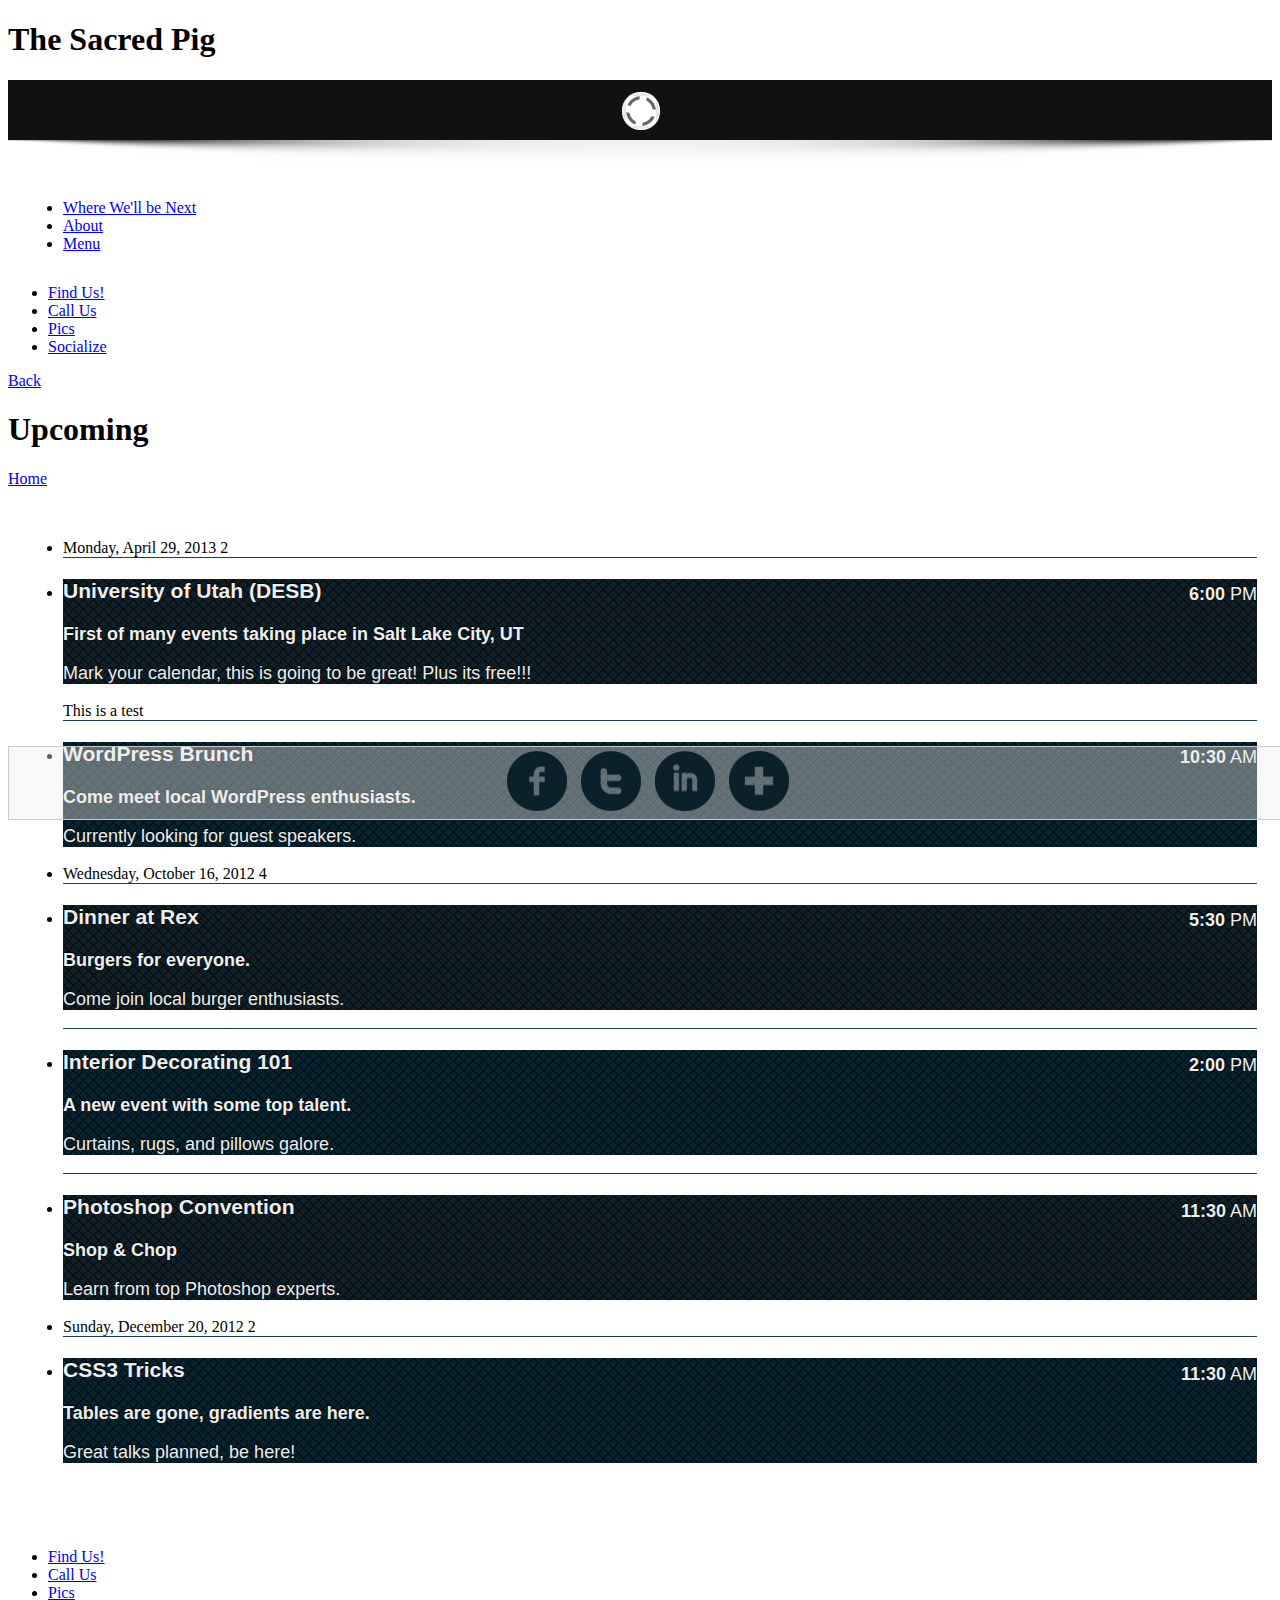
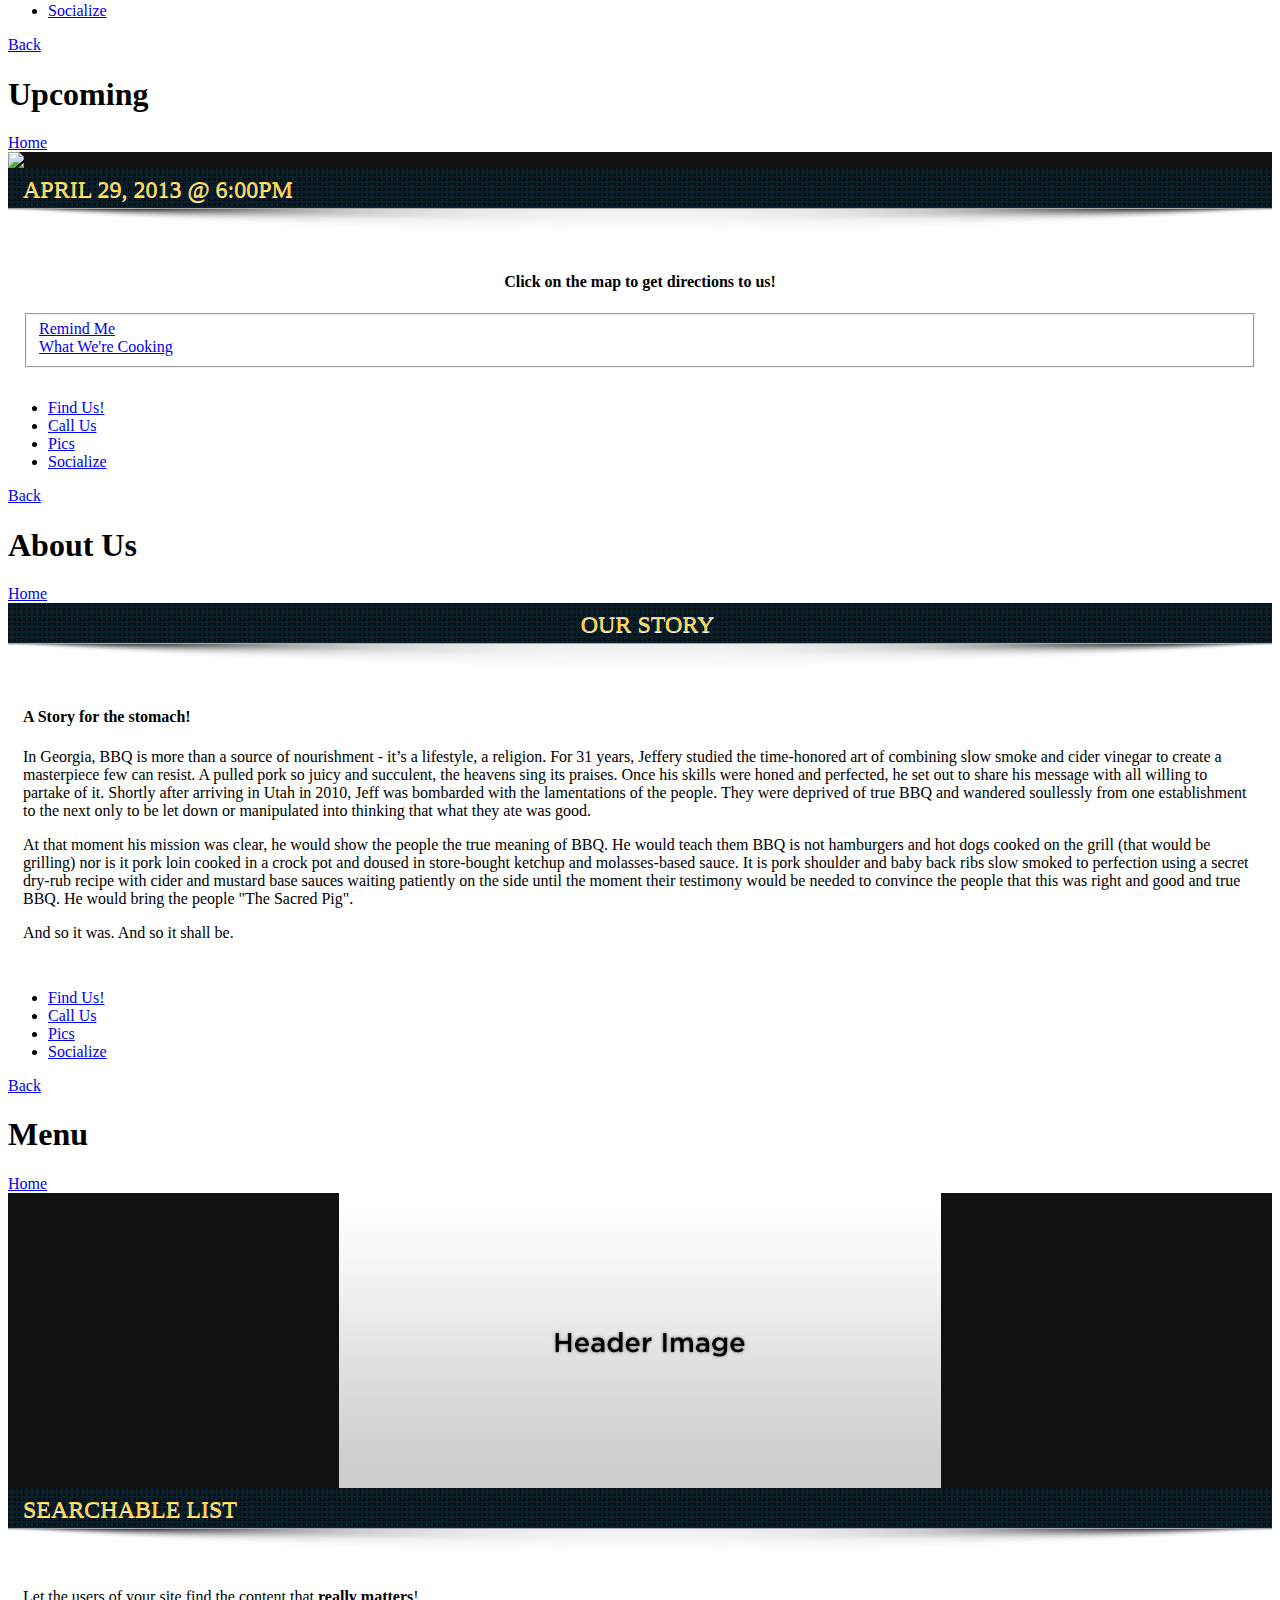
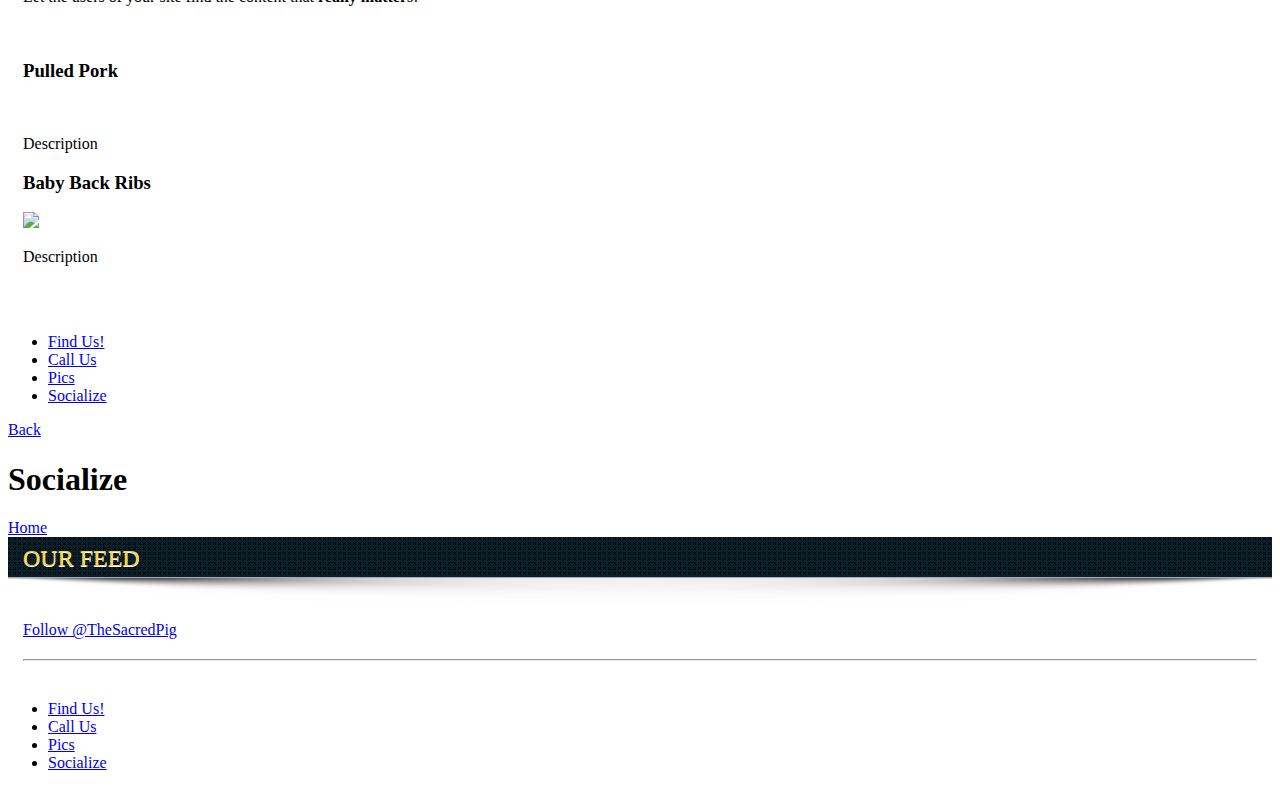
==== index.html @ 126f6eb4 "addidng new assets" ====
<!DOCTYPE html> 
<html> 
<head>
    <meta charset="utf-8">
    <meta name="viewport" content="width=device-width, initial-scale=1.0, maximum-scale=1.0, minimum-scale=1.0, user-scalable=no">
    <title>The Sacred Pig</title> 
    <link rel="apple-touch-icon" sizes="72x72" href="assets/images/apple-touch-icon-ipad.png" /> 
<link rel="apple-touch-icon" sizes="114x114" href="assets/images/apple-touch-icon-iphone4.png" />
<link rel="apple-touch-icon" sizes="144x144" href="assets/images/apple-touch-icon-ipad3.png" />    <script>
        if (window.screen.height==568) { // iPhone 4"
        document.querySelector("meta[name=viewport]").content="width=320.1";
        }
    </script>
    <meta name="apple-mobile-web-app-capable" content="yes">
    <meta name="apple-mobile-web-app-status-bar-style" content="black">
    
    <!-- css -->
    <link rel="stylesheet" href="http://code.jquery.com/mobile/1.3.0/jquery.mobile-1.3.0.min.css" />
    <link rel="stylesheet" href="assets/css/style1.css">

    <!-- scripts -->
    <script src="http://code.jquery.com/jquery-1.8.2.min.js"></script>
    <script src="http://code.jquery.com/mobile/1.3.0/jquery.mobile-1.3.0.min.js"></script>
    <script type="text/javascript" charset="utf-8" src="cordova-2.5.0.js"></script>



    
</head>
<body>


<div id="home-page" data-role="page" data-theme="c">

    <!-- slider -->
    <script>
        jQuery(function(){
            jQuery('#camera_wrap').camera({ 
            loader:'none',
            fx: 'scrollRight',
            fx:'scrollBottom',
            fx: 'simpleFade'    
            });
        });
    </script>


    <!-- /slider -->
    
    <!-- header -->
    <div data-role="header" data-theme="e">
        <h1>The Sacred Pig</h1>
    </div>
    <!--/header --> 
    

 
    <!-- main content -->
    <div data-role="content">    
    
    <!-- slider -->
    <div class="slider-outer">
        <div class="slider-container">
            <div id="camera_wrap">
            
            <div data-src="assets/images/demo/slides/logo.jpg">
                <div class="camera_caption fadeFromBottom">
                    Best Pulled Pork West of the Mississippi
                </div>
            </div>
            
            <div data-src="assets/images/demo/slides/girl-eating-ribs.jpg">
                <div class="camera_caption fadeFromBottom">
                     Just how momma made it!
                </div>
            </div>
            
            <div data-src="assets/images/demo/slides/smoke-trailer.jpg">
                <div class="camera_caption fadeFromBottom">
                     Just how momma made it!
                </div>
            </div>
            <div data-src="assets/images/demo/slides/smoked-ribs_body1.jpg">
                <div class="camera_caption fadeFromBottom">
                     Smoked for 16 long hours!
                </div>
            </div>
            
            </div>
        </div>
        <br class="clear" />
    </div><!-- /slider -->  
    
    <div class="shadow1box">
        <img src="assets/images/shadow1.png" class="shadow1" alt="shadow">
    </div>
    
    <div class="content-padd">
  

        <!-- navigation -->
        <ul data-role="listview" data-inset="true" id="listview" style="margin-bottom:0px">
             
            <li><a href="#schedule" data-transition="slide" data-prefetch>Where We'll be Next</a></li>
            <li><a href="#about" data-transition="slide" data-pregetch>About</a></li>
            <li><a href="#menu"  data-transition="slide" data-prefetch>Menu</a></li>

        </ul>
        <!-- /navigation -->  
    
    <!-- social 
    <div class="social">
        <a href="//qrs.ly/f33200y"><img src="assets/images/social/fb-b.png" alt="facebook"></a>
        <a href="http://twitter.com/thesacredpig"><img src="assets/images/social/twitter2-b.png" alt="twitter"></a>
        <a href="#"><img src="assets/images/social/linkedin-b.png" alt="linkedin"></a>
        <a href="//plus.google.com"><img src="assets/images/social/plus.png" alt="google+"></a>
        <a href="//yelp.com"><img src="assets/images/social/yelp-b.png" alt="yelp"></a>
    </div>
    <!-- /social -->

        
    </div><!-- /content padd -->
    </div><!-- /content -->    
    
    
    <!-- footer -->
    <div data-role="footer" data-position="fixed">
        <div data-role="navbar" class="custom-icons" data-grid="c" >
            <ul>
                <li><a href="http://bit.ly/yx2mXZ" id="map" data-icon="custom" data-theme="c">Find Us!</a></li>
                <li><a href="tel:18005551234" id="cell" data-icon="custom" data-theme="c">Call Us</a></li>
                <li><a href="#Gallery2" id="brush" data-icon="custom" data-theme="c" data-prefetch>Pics</a></li>
                <li><a href="#socialize" id="facebook" data-icon="custom" data-transition="slide" data-theme="c" data-prefetch data-ajax="false">Socialize</a></li>
            </ul>
        </div>
       
    </div>
    <!-- /footer -->
    
</div><!-- /page -->
<!--  // SCHEDULE // -->
<div data-role="page" id="schedule" data-theme="a">

    <!-- header -->
    <div data-role="header" data-position="fixed" data-add-back-btn="true" data-theme="e">
        <a href="#" data-icon="arrow-l" data-iconpos="notext" data-direction="reverse" data-transition="slide" data-rel="back">Back</a>
        <h1> Upcoming</h1>
        <a href="#home-page" data-icon="home" data-iconpos="notext" data-direction="reverse" data-transition="slide" rel="external" class="ui-btn-right">Home</a>
    </div>
    <!--/header -->
    
    <!-- main content -->
    <div data-role="content">
    
    <!-- banner & title -->
    <!--  <h2 class="pageTitle"><span align="center">Upcoming Locations</span></h2>  -->
    
    <!-- /banner & title -->
    
    <div class="content-padd">

    <!-- list begins -->
    <div class="padd">
    <div class="events-list" >
        

        <ul class="ui-listview" dstyle="top: 20px;" data-filter-theme="d" data-filter-placeholder="Search location..." data-filter="true" data-role="listview">

        <li data-role="list-divider" >
            Monday, April 29, 2013
                <span class="ui-li-count">2</span>
        </li>
        
        <li  class="ui-btn-icon-right ui-li-has-arrow">
            <div class="ui-btn-inner ui-li" aria-hidden="true">
                <div class="ui-btn-text" data-role="collapsible-set">
                    <a class="ui-link-inherit" href="#location">
                        <p class="ui-li-aside ui-li-desc" >
                            <strong>6:00</strong>
                            PM                      </p>
                        <h3 class="ui-li-heading">University of Utah (DESB)</h3>
                            <p class="ui-li-desc">
                                <strong>First of many events taking place in Salt Lake City, UT</strong>                            </p>
                                <p class="ui-li-desc">Mark your calendar, this is going to be great! Plus its free!!!</p>
                    </a>                </div>
                    <div data-role="collapsible">This is a test</div>
            <span class="ui-icon ui-icon-arrow-r ui-icon-shadow"></span>            </div>
        </li>

        <li class="ui-btn-icon-right ui-li-has-arrow">
            <div class="ui-btn-inner ui-li" aria-hidden="true" >
                <div class="ui-btn-text">
                    <a class="ui-link-inherit" href="demo-page.html">
                        <p class="ui-li-aside ui-li-desc" >
                            <strong>10:30</strong>
                            AM                      </p>
                        <h3 class="ui-li-heading">WordPress Brunch</h3>
                            <p class="ui-li-desc">
                                <strong>Come meet local WordPress enthusiasts.</strong>                         </p>
                                <p class="ui-li-desc">Currently looking for guest speakers.</p>
                    </a>                </div>
            <span class="ui-icon ui-icon-arrow-r ui-icon-shadow"></span>            </div>
        </li>


        <li data-role="list-divider">
            Wednesday, October 16, 2012
                <span class="ui-li-count">4</span>
        </li>
        
        <li class="ui-btn-icon-right ui-li-has-arrow">
            <div class="ui-btn-inner ui-li" aria-hidden="true">
                <div class="ui-btn-text">
                    <a class="ui-link-inherit" href="demo-page.html">
                        <p class="ui-li-aside ui-li-desc" >
                            <strong>5:30</strong>
                            PM                      </p>
                        <h3 class="ui-li-heading">Dinner at Rex</h3>
                            <p class="ui-li-desc">
                                <strong>Burgers for everyone.</strong>                          </p>
                                <p class="ui-li-desc">Come join local burger enthusiasts.</p>
                    </a>                </div>
            <span class="ui-icon ui-icon-arrow-r ui-icon-shadow"></span>            </div>
        </li>
        
        <li class="ui-btn-icon-right ui-li-has-arrow">
            <div class="ui-btn-inner ui-li" aria-hidden="true">
                <div class="ui-btn-text"  >
                    <a class="ui-link-inherit" href="demo-page.html">
                        <p class="ui-li-aside ui-li-desc" >
                            <strong>2:00</strong>
                            PM                      </p>
                        <h3 class="ui-li-heading">Interior Decorating 101</h3>
                            <p class="ui-li-desc">
                                <strong>A new event with some top talent.</strong>                          </p>
                                <p class="ui-li-desc">Curtains, rugs, and pillows galore.</p>
                    </a>                </div>
            <span class="ui-icon ui-icon-arrow-r ui-icon-shadow"></span>            </div>
        </li> 
        
        <li class="ui-btn-icon-right ui-li-has-arrow">
            <div class="ui-btn-inner ui-li" aria-hidden="true">
                <div class="ui-btn-text">
                    <a class="ui-link-inherit" href="demo-page.html">
                        <p class="ui-li-aside ui-li-desc">
                            <strong>11:30</strong>
                            AM                      </p>
                        <h3 class="ui-li-heading">Photoshop Convention</h3>
                            <p class="ui-li-desc">
                                <strong>Shop &amp; Chop</strong>                            </p>
                                <p class="ui-li-desc">Learn from top Photoshop experts.</p>
                    </a>                </div>
            <span class="ui-icon ui-icon-arrow-r ui-icon-shadow"></span>            </div>
        </li>
        

        
        <li data-role="list-divider">
            Sunday, December 20, 2012
                <span class="ui-li-count">2</span>
        </li>

        <li class="ui-btn-icon-right ui-li-has-arrow">
            <div class="ui-btn-inner ui-li" aria-hidden="true">
                <div class="ui-btn-text">
                    <a class="ui-link-inherit" href="demo-page.html">
                        <p class="ui-li-aside ui-li-desc">
                            <strong>11:30</strong>
                            AM                      </p>
                        <h3 class="ui-li-heading">CSS3 Tricks</h3>
                            <p class="ui-li-desc">
                                <strong>Tables are gone, gradients are here.</strong>                           </p>
                                <p class="ui-li-desc">Great talks planned, be here!</p>
                    </a>                </div>
            <span class="ui-icon ui-icon-arrow-r ui-icon-shadow"></span>            </div>
        </li>
        


    </ul>


    </div>
    </div>
    <!-- list ends -->


     
    </div><!-- /content padd -->
    </div><!-- /content -->
    
    <!-- footer -->
    <div data-role="footer" data-position="fixed">
        <div data-role="navbar" class="custom-icons" data-grid="c" >
            <ul>
                <li><a href="http://bit.ly/yx2mXZ" id="map" data-icon="custom" data-theme="c">Find Us!</a></li>
                <li><a href="tel:18005551234" id="cell" data-icon="custom" data-theme="c">Call Us</a></li>
                <li><a href="portfolio.html#Gallery2" id="brush" data-icon="custom" data-theme="c" data-ajax="false">Pics</a></li>
                <li><a href="#socialize" id="facebook" data-icon="custom" data-transition="slide" data-theme="c" data-ajax="false">Socialize</a></li>
            </ul>
        </div>
       
    </div>
    <!-- /footer -->
</div> <!-- /page -->

    <div data-role="page" id="location" >
    
    <!-- header -->
    <div data-role="header" data-position="fixed" data-add-back-btn="true" data-theme="e">
        <a href="#" data-icon="arrow-l" data-iconpos="notext" data-direction="reverse" data-rel="back">Back</a>
        <h1> Upcoming</h1>
        <a href="#home-page" data-icon="home" data-iconpos="notext" data-direction="reverse" data-transition="slide" rel="external" class="ui-btn-right">Home</a>
    </div>
    <!--/header -->
    
    
    
    <!-- main content -->
    <div data-role="content">
    <!-- banner & title -->
    <div class="bannerContainer">
        <a href="//maps.google.com/?daddr=University+Of+Utah,UT"><img src="http://maps.googleapis.com/maps/api/staticmap?center=Univerisity+of+Utah,SLC,UT,84112&zoom=14&size=395x192&sensor=false&markers=color:blue|labels:S|University+of+Utah,SLC,UT,84112" class="banner"></a>
    </div>
    <h2 class="pageTitle"><span>April 29, 2013 @ 6:00pm</span></h2>
    <div class="shadow1box"><img src="assets/images/shadow1.png" class="shadow1" alt="shadow"></div>
    <!-- /banner & title -->
    
    <div class="content-padd">
    
    
        
    <h4 align="center">Click on the map to get directions to us!</h4>
    
        
   
        <fieldset >
            <div ><a data-icon="phone" href="sms://+18016917675?body=WHERE" data-role="button" rel="external">Remind Me</a></div>
            <div ><a data-icon="phone" href="sms://+18016917675?body=MENU" data-role="button" rel="external">What We're Cooking</a></div>
        </fieldset> 



     
    </div><!-- /content padd -->
    </div><!-- /content -->
    
    <!-- footer -->
    <div data-role="footer" data-position="fixed">
        <div data-role="navbar" class="custom-icons" data-grid="c" >
            <ul>
                <li><a href="http://bit.ly/yx2mXZ" id="map" data-icon="custom" data-theme="c">Find Us!</a></li>
                <li><a href="tel:18005551234" id="cell" data-icon="custom" data-theme="c">Call Us</a></li>
                <li><a href="portfolio.html#Gallery2" id="brush" data-icon="custom" data-theme="c" data-ajax="false">Pics</a></li>
                <li><a href="#socialize" id="facebook" data-icon="custom" data-transition="slide" data-theme="c" data-ajax="false">Socialize</a></li>
            </ul>
        </div>
       
    </div>
    <!-- /footer -->

    
</div><!-- /page -->

<div data-role="page" id="about">
    
    <!-- header -->
    <div data-role="header" data-position="fixed" data-add-back-btn="true" data-theme="e">
        <a href="#" data-icon="arrow-l" data-iconpos="notext" data-direction="reverse" data-rel="back">Back</a>
        <h1>About Us</h1>
        <a href="#home-page" data-icon="home" data-iconpos="notext" data-direction="reverse" data-transition="slide" rel="external" class="ui-btn-right">Home</a>
    </div>
    <!--/header -->
    
    
    
    <!-- main content -->
    <div data-role="content">
    
    <!-- banner & title -->
    <!--  <div class="bannerContainer">
        <img src="assets/images/demo/slides/logo.jpg" class="banner">   
    </div>  -->
        <h2 class="pageTitle"><span align="center">Our Story</span></h2>

        <div class="shadow1box"><img src="assets/images/shadow1.png" class="shadow1" alt="shadow"></div>
    <!-- /banner & title -->
    
    <div class="content-padd">
    
    
        
    <h4>A Story for the stomach!</h4>
       
       
        <p>In Georgia, BBQ is more than a source of nourishment - it’s a lifestyle, a religion. For 31 years, Jeffery studied the time-honored art of combining slow smoke and cider vinegar to create a masterpiece few can resist. A pulled pork so juicy and succulent, the heavens sing its praises.
Once his skills were honed and perfected, he set out to share his message with all willing to partake of it. Shortly after arriving in Utah in 2010, Jeff was bombarded with the lamentations of the people. They were deprived of true BBQ and wandered soullessly from one establishment to the next only to be let down or manipulated into thinking that what they ate was good.</p><p> At that moment his mission was clear, he would show the people the true meaning of BBQ. He would teach them BBQ is not hamburgers and hot dogs cooked on the grill (that would be grilling) nor is it pork loin cooked in a crock pot and doused in store-bought ketchup and molasses-based sauce. It is pork shoulder and baby back ribs slow smoked to perfection using a secret dry-rub recipe with cider and mustard base sauces waiting patiently on the side until the moment their testimony would be needed to convince the people that this was right and good and true BBQ. He would bring the people "The Sacred Pig".</p><p>
And so it was. And so it shall be.</p>


    </div><!-- /content padd -->
    </div><!-- /content -->
    
    <!-- footer -->
    <div data-role="footer" data-position="fixed">
        <div data-role="navbar" class="custom-icons" data-grid="c" >
            <ul>
                <li><a href="http://bit.ly/yx2mXZ" id="map" data-icon="custom" data-theme="c">Find Us!</a></li>
                <li><a href="tel:18005551234" id="cell" data-icon="custom" data-theme="c">Call Us</a></li>
                <li><a href="portfolio.html#Gallery2" id="brush" data-icon="custom" data-theme="c" data-ajax="false">Pics</a></li>
                <li><a href="#socialize" id="facebook" data-icon="custom" data-transition="slide" data-theme="c" data-ajax="false">Socialize</a></li>
            </ul>
        </div>
       
    </div>
    <!-- /footer -->

    
</div><!-- /page -->

<!--  Menu -->
<div data-role="page" id="menu">
    
    <!-- header -->
    <div data-role="header" data-position="fixed" data-add-back-btn="true" data-theme="e">
        <a href="#" data-icon="arrow-l" data-iconpos="notext" data-direction="reverse" data-rel="back">Back</a>
        <h1>Menu</h1>
        <a href="#home-page" data-icon="home" data-iconpos="notext" data-direction="reverse" data-transition="slide" rel="external" class="ui-btn-right">Home</a>
    </div>
    <!--/header -->
    
    <!-- main content -->
    <div data-role="content">
    
    <!-- banner & title -->
    <div class="bannerContainer">
        <img src="assets/images/headers/1.jpg" class="banner">  
    </div>
    <h2 class="pageTitle"><span>Searchable List</span></h2>
    <div class="shadow1box"><img src="assets/images/shadow1.png" class="shadow1" alt="shadow"></div>
    <!-- /banner & title -->
    
    <div class="content-padd">
        
    <p>Let the users of your site find the content that <strong>really matters</strong>!</p>
    

    <!-- list begins -->
    <div class="padd">  
    <div data-role="collapsible-set">
 
  <div data-role="collapsible" data-collapsed="false">
    <h3>Pulled Pork</h3>
    <img>
    <p>Description</p>
  </div>
 
  <div data-role="collapsible">
    <h3>Baby Back Ribs</h3>
    <img src="assets/imagesdemo/slides/girl-eating-ribs.jpg">
    <p>Description</p>
  </div>
 
</div>          

    </div>
    <!-- list ends -->

     
    </div><!-- /content padd -->
    </div><!-- /content -->
    
    <!-- footer -->
    <div data-role="footer" data-position="fixed">
        <div data-role="navbar" class="custom-icons" data-grid="c" >
            <ul>
                <li><a href="http://bit.ly/yx2mXZ" id="map" data-icon="custom" data-theme="c">Find Us!</a></li>
                <li><a href="tel:18005551234" id="cell" data-icon="custom" data-theme="c">Call Us</a></li>
                <li><a href="portfolio.html#Gallery2" id="brush" data-icon="custom" data-theme="c" data-ajax="false">Pics</a></li>
                <li><a href="#socialize" id="facebook" data-icon="custom" data-transition="slide" data-theme="c" data-ajax="false">Socialize</a></li>
            </ul>
        </div>
       
    </div>
    <!-- /footer -->

</div><!-- /page -->
<!--  //SOCIAL  -->
<div data-role="page" id="socialize" data-theme="a">
        <script src="assets/js/screen.js"></script> 
    <script>
        jQuery(function(){
            JQTWEET.loadTweets();
        });
    </script>
    <script>(function(d, s, id) {
  var js, fjs = d.getElementsByTagName(s)[0];
  if (d.getElementById(id)) return;
  js = d.createElement(s); js.id = id;
  js.src = "//connect.facebook.net/en_US/all.js#xfbml=1&appId=274129836023804";
  fjs.parentNode.insertBefore(js, fjs);
}(document, 'script', 'facebook-jssdk'));</script>
<script>$(document).bind('pageshow', function() {
    try{
        FB.XFBML.parse();
    } catch(err){}
});</script>
    <div id="fb-root"></div>


    
    <!-- header -->
    <div data-role="header" data-position="fixed" data-add-back-btn="true" data-theme="e">
        <a href="#" data-icon="arrow-l" data-iconpos="notext" data-direction="reverse" data-rel="back">Back</a>
        <h1> Socialize </h1>
        <a href="#home-page" data-icon="home" data-iconpos="notext" data-direction="reverse"  rel="external" class="ui-btn-right">Home</a>
    </div>
    <!--/header -->
    
    <!-- main content -->
    <div data-role="content">

    <!-- banner & title -->
    <h2 class="pageTitle"><span>Our Feed</span></h2>
    <div class="shadow1box"><img src="assets/images/shadow1.png" class="shadow1" alt="shadow"></div>
    <!-- /banner & title -->
    
    <div class="content-padd">


    <!-- twitter follow button -->
    <div class="followButton">
        <a href="https://twitter.com/thesacredpig" class="twitter-follow-button" data-show-count="true" data-size="large">Follow @TheSacredPig</a>
<script>!function(d,s,id){var js,fjs=d.getElementsByTagName(s)[0];if(!d.getElementById(id)){js=d.createElement(s);js.id=id;js.src="//platform.twitter.com/widgets.js";fjs.parentNode.insertBefore(js,fjs);}}(document,"script","twitter-wjs");</script>
    </div>
    <!-- /twitter follow button -->
        <!--  FACEBOOK -->
<fb:like href="https://www.facebook.com/pages/The-Sacred-Pig/174190429324084?fref=ts" send="true" layout="button_count" width="450" show_faces="true"></fb:like>
    <!-- /FACEBOOK --> 
    <hr>
        <!-- twitter feed -->
    <div id="jstwitter"></div>
    <!-- /twitter feed -->
   



    </div><!-- /content padd -->
                <!-- social -->
    <div class="social" style="bottom: 80px; position: fixed; width: 100%;">
        <a href="fb://profile/174190429324084"><img src="assets/images/social/fb-b.png" alt="facebook"></a>
        <!--  <a href="//qrs.ly/f33200y"><img src="assets/images/social/fb-b.png" alt="facebook"></a>  -->
        <a href="twitter://user?screen_name=thesacredpig"><img src="assets/images/social/twitter-b.png" alt="twitter"></a>
        <a href="#"><img src="assets/images/social/linkedin-b.png" alt="linkedin"></a>
        <a href="//plus.google.com"><img src="assets/images/social/plus-b.png" alt="google+"></a>
        <!--  <a href="//yelp.com"><img src="assets/images/social/yelp-b.png" alt="yelp"></a>  -->
    </div>
    <!-- /social -->
    </div><!-- /content -->
    
    <!-- footer -->
    <div data-role="footer" data-position="fixed">
        <div data-role="navbar" class="custom-icons" data-grid="c" >
            <ul>
                <li><a href="http://bit.ly/yx2mXZ" id="map" data-icon="custom" data-theme="c">Find Us!</a></li>
                <li><a href="tel:18005551234" id="cell" data-icon="custom" data-theme="c">Call Us</a></li>
                <li><a href="portfolio.html#Gallery2" id="brush" data-icon="custom" data-theme="c" data-ajax="false">Pics</a></li>
                <li><a href="#socialize" id="facebook" data-icon="custom" data-transition="slide" data-theme="c" data-ajax="false">Socialize</a></li>
            </ul>
        </div>
       
    </div>
    <!-- /footer -->

    
</div><!-- /page -->

<!-- add to homepage bubble on iphone, ipad  -->
<script type="text/javascript">
    if ('standalone' in navigator && !navigator.standalone && (/iphone|ipod|ipad/gi).test(navigator.platform) && (/Safari/i).test(navigator.appVersion)) {
        document.write('<link rel="stylesheet" href="assets\/add-bubble\/style\/add2home.css">');
        document.write('<script type="application\/javascript" src="assets\/add-bubble\/src\/add2home.js" charset="utf-8"><\/s' + 'cript>');
    }
</script>
<!-- /add to homepage bubble on iphone, ipad  --> 

</body>
</html>
---- assets/css/style1.css ----
/* =============================================================================
   Load Fonts (delete import of fonts you don't use)
   ========================================================================== */

@import url(http://fonts.googleapis.com/css?family=Kaushan+Script); /* font-family: 'Kaushan Script', cursive; */
@import url(http://fonts.googleapis.com/css?family=Lobster); /* font-family: 'Lobster', cursive; */
@import url(http://fonts.googleapis.com/css?family=Cabin:400,700); /* font-family: 'Cabin', sans-serif; font-weight: 400; */
@import url(http://fonts.googleapis.com/css?family=Goudy+Bookletter+1911); /* font-family: 'Goudy Bookletter 1911', serif; */
@import url(http://fonts.googleapis.com/css?family=Crimson+Text:400,700italic,600); /* font-family: 'Crimson Text', serif; */
@import url(http://fonts.googleapis.com/css?family=Cardo:400,700); /* font-family: 'Cardo', serif; */
@import url(http://fonts.googleapis.com/css?family=Droid+Serif:400,700italic,700); /* font-family: 'Droid Serif', serif; */
@import url(http://fonts.googleapis.com/css?family=Droid+Sans:400,700); /* font-family: 'Droid Sans', sans-serif; */

   
/* =============================================================================
   Custom content styling
   ========================================================================== */

h3.home-title {
	margin-top:40px; 
	text-align:center; 
	font-weight:normal;
	margin:10px 0 10px 0;
	
	/* font-family: 'Kaushan Script', cursive; font-size:26px; */
	/* font-family: 'Lobster', cursive; font-size:28px; */
	/* font-family: 'Cabin', sans-serif; font-weight: 700; font-size:22px; */
 	/* font-family: 'Cardo', serif; font-size:24px; */
 	font-family: 'Droid Sans', sans-serif; font-size:22px; font-weight:700  
}

.padd {
	padding: 20px 0
}

.gal-description {
	font-size:11px; 
	color: #eee
}

.padd-title {
	padding-left:15px;
	margin-bottom:3px
}

hr.ornamental { 
	background:url(../images/ornamental-sm.png) center no-repeat; 
	height:21px; 
	width:100%; 
	border:none; 
	margin:0; 
	padding:0 
}

@media only screen and (-webkit-min-device-pixel-ratio:1.5),only screen and (min--moz-device-pixel-ratio:1.5),only screen and (min-resolution:240dpi){
hr.ornamental { 
	background:url(../images/ornamental.png) center no-repeat; 
	background-size:960px 21px; 
	height:21px; 
	width:100%; 
	border:none; 
	margin:0; 
	padding:0 
}
}

.shadow1box {
	text-align:center; 
	margin:0; 
	height:28px
}

.shadow1 {
	width:100%; 
	height:28px; 
	margin:0
}

.shadow2box { margin:0 }
.shadow2 { width:100% }
.clear { clear:both }


/* =============================================================================
   UI Bars (add to a div surrounding content, like a callout box)
   ========================================================================== */
   

.ui-bar-c {
	border: 1px solid  #B3B3B3;
	background:  #e9eaeb;
	color:  #111;
	font-weight: bold;
	text-shadow:  0  1px 1px #fff;
	background-image: -webkit-gradient(linear, left top, left bottom, from(  #f0f0f0  /*{background-start}*/), to(  #e9eaeb  /*{background-end}*/)); /* Saf4+, Chrome */
	background-image: -webkit-linear-gradient(  #f0f0f0  /*{background-start}*/,  #e9eaeb  /*{background-end}*/); /* Chrome 10+, Saf5.1+ */
	background-image:    -moz-linear-gradient(  #f0f0f0  /*{background-start}*/,  #e9eaeb  /*{background-end}*/); /* FF3.6 */
	background-image:     -ms-linear-gradient(  #f0f0f0  /*{background-start}*/,  #e9eaeb  /*{background-end}*/); /* IE10 */
	background-image:      -o-linear-gradient(  #f0f0f0  /*{background-start}*/,  #e9eaeb  /*{background-end}*/); /* Opera 11.10+ */
	background-image:         linear-gradient(  #f0f0f0  /*{background-start}*/,  #e9eaeb  /*{background-end}*/);
}

.ui-bar-c .ui-link-inherit {
	color:  	#3E3E3E;
}
.ui-bar-c .ui-link {
	color:  #7cc4e7;
	font-weight: bold;
}

.ui-bar-c .ui-link:hover {
	color:  #2489CE;
}

.ui-bar-c .ui-link:active {
	color:  #2489CE;
}

.ui-bar-c .ui-link:visited {
    color:  #2489CE;
}

.ui-bar-c,
.ui-bar-c input,
.ui-bar-c select,
.ui-bar-c textarea,
.ui-bar-c button {
	 font-family: Helvetica, Arial, sans-serif;
}


/* =============================================================================
   Dialog (Modal Windows)
   ========================================================================== */
   
.ui-dialog {
	background:url(../images/pattern2.png) #222 !important;
	background-size: 20px 20px !important;
}

#slide-modal .ui-dialog-contain { margin-top:0px }

/* =============================================================================
   Set your main background image & text styles
   ========================================================================== */
   

.ui-body-c,
.ui-dialog.ui-overlay-c {
	border: 1px solid #B3B3B3;
	/*background-color: #000;
	background: #000;*/
	/* background:url(../images/page-backgrounds/diagonal-noise.jpg) 0 0; background-size: 100px 100px; */
	 background:url(../images/page-backgrounds/zebra.jpg) 0 0; background-size: 121px 38px; 
	/* background:url(../images/page-backgrounds/paper.jpg) 0 0; background-size: 500px 593px;  */
	/* background:url(../images/page-backgrounds/farmer.jpg) 0 0; background-size: 349px 349px; */
	 /* background:url(../images/page-backgrounds/blue-stripes.jpg) 0 0; background-size: 100px 100px; */
	/* background:url(../images/page-backgrounds/texture.jpg) 0 0; background-size: 476px 476px; */
	 /*background:url(../images/page-backgrounds/white-brick-wall.jpg) 0 0; background-size: 25px 17px;*/
	/*background:url(../images/page-backgrounds/grilled.jpg) 0 0; background-size: 170px 180px;  
	 /* background:url(../images/page-backgrounds/wood.jpg) 0 0; background-size: 203px 317px; */
	color: #555;
	/*text-shadow: 0 1px 0 #fff;*/
}

.ui-body-c,
.ui-body-c input,
.ui-body-c select,
.ui-body-c textarea,
.ui-body-c button {
	
	font-family: Helvetica, Arial, sans-serif;
 	/* font-family: 'Cabin', sans-serif; */
	/* font-family: 'Goudy Bookletter 1911', serif; */
 	/* font-family: 'Crimson Text', serif; */
 	 /* font-family: 'Cardo', serif; */
	  /*-family: 'Droid Sans', sans-serif; */
}


/* =============================================================================
   Body Links
   ========================================================================== */

.ui-body-c .ui-link-inherit {
	color:  #3a7591;
}

.ui-body-c .ui-link {
	color:  #3a7591;
	font-weight: bold;
}

.ui-body-c .ui-link:hover {
	color:  #3a7591;
}

.ui-body-c .ui-link:active {
	color:  #3a7591;
}

.ui-body-c .ui-link:visited {
    color:  #3a7591;
}


/* =============================================================================
   Button Styles
   ========================================================================== */

.ui-btn-up-c {
	border: 1px solid #111;
	background: #0A202B;
	font-weight: bold;
	color: #fff !important;
	text-shadow:  0 1px 1px #111;
}

.ui-btn-up-c a.ui-link-inherit {
	color: #fff;
}

.ui-btn-hover-c {
	border: 1px solid #000;
	background: #0C2430;
	font-weight: bold;
	color: #fcd144 !important;
	text-shadow:  0 1px 1px #000;
}

.ui-btn-hover-c a.ui-link-inherit {
	color: #fff;
}

.ui-btn-down-c {
	border: 1px solid  #000;
	background: #071a23;
	font-weight: bold;
	color:  #fcd144 !important;
	text-shadow:  0 1px 1px #000;
}

.ui-btn-down-c a.ui-link-inherit {
	color:  #fff;
}

.ui-btn-up-c,
.ui-btn-hover-c,
.ui-btn-down-c { 
	text-decoration: none;
}

.ui-btn-inner {
    border-color: rgba(255, 255, 255, 0.3);
    border-top: 1px solid #1a3d4f;
}


/* Active class used as the "on" state across all themes, example: newsletter button on form */

.ui-btn-active {
	border: 1px solid #111;
	background: #071a23;
	font-weight: bold;
	color:#fcd144;
	cursor: pointer;
	text-shadow:  0 1px 1px #000;
	text-decoration: none;
}

.ui-btn-active a.ui-link-inherit {
	color: 	#fff;
}


/* =============================================================================
   Interior Banner Styles
   ========================================================================== */

.bannerContainer { 
	width:100%; 
	background:#111;    
}

.banner {
	max-width: 100%; 
	display: block; 
	max-height:295px; 
	margin:0 auto;
}


/* =============================================================================
   Page Title under Banner Image
   ========================================================================== */

h2.pageTitle { 
	text-transform:uppercase; 
	background:url(../images/pattern.png) #0A202B; background-size: 5px 5px;
	border-bottom:1px solid #aaa;
	color:#fcd144; 
	width:100%; 
	margin:0;
	padding:0;
	text-shadow: 0 1px 0 #fff; 
	font-weight:normal; 
}

h2.pageTitle span { 
	display:block; 
	padding:8px 0 5px 15px
}


/* =============================================================================
   Header Bar (behind logo) & Logo
   ========================================================================== */

.page-header { 
	border:0px;
	border-bottom:1px solid #bfc0c0; 
	background-color:#000; 
	height:60px; 
	text-shadow: 0 -1px 1px #000; 

	background:url(../images/pattern.png) #111; background-size: 5px 5px;
} 

.logo { 
	width:231px; 
	height:60px; 
	margin:0 auto;  
}

@media only screen and (-webkit-min-device-pixel-ratio:1.5),only screen and (min--moz-device-pixel-ratio:1.5),only screen and (min-resolution:240dpi){
.logo { 
	width:231px; 
	height:40px; 
	/*background:url(../images/logo.png) top center no-repeat;*/
	background-color: #000; 
	background: #000; 
	margin:0 auto;
	background-size: 185px 40px;
}
}

h1.ui-title { 
	margin:0px; 
	padding:10px 0 0 0
}


/* =============================================================================
   Link Bars with Large Arrows
   ========================================================================== */

li .ui-btn-text {background:url(../images/pattern2.png) #0A202B; background-size: 20px 20px;}

a.ui-link-inherit {
	background:url(../images/arrow.png) right no-repeat; 
	background-size: 25px 30px;
	
	font-family: 'Helvetica'; font-size:18px; 
	/* font-family: 'Lobster', cursive; font-size:18px; */
	/* font-family: 'Cabin', sans-serif; font-weight: 700; font-size:18px; */
	/* font-family: 'Droid Serif', serif; font-weight:700; font-style:italic; font-size:17px; */
	
	color:#eee !important;
	text-shadow: 0 -1px 1px #000;
	text-decoration:none
}
	
a.ui-link-inherit:hover {
	background:url(../images/arrow.png) right no-repeat #0C2430;
	background-size: 25px 30px;
	color:#fcd144 !important; 
}



/* =============================================================================
   Overwrite jQuery Mobile Styles
   ========================================================================== */
   
.ui-header .ui-title, .ui-footer .ui-title {
	margin: 0.8em 90px;
}

.ui-li .ui-btn-inner a.ui-link-inherit, .ui-li-static.ui-li {
    padding: .8em 15px;
}

.ui-content {
	padding-top:0px
}

.page-header .ui-icon {
	text-indent:-9999px !important
}

.gallery-page h1.ui-title {
    margin: 0px;
    padding: 0px;
	position:relative;
	top:13px
}

.ui-btn-icon-notext .ui-btn-inner { z-index:9999 }

.ui-btn-corner-all {
    border-radius: 0.5em 0.5em 0.5em 0.5em;
}

li.ui-li-divider  { border:0px }

.ui-corner-top {
    border-top-left-radius: 0.4em;
    border-top-right-radius: 0.4em;
}

.ui-corner-bottom, .ui-corner-bottom .ui-link-inherit {
    border-bottom-left-radius: 0.4em;
    border-bottom-right-radius: 0.4em;
}

.ui-field-contain input.ui-input-text, .ui-field-contain textarea.ui-input-text, .ui-field-contain .ui-input-search {
    background: rgba(255, 255, 255, 0.5); 
}
.ui-field-contain input.ui-input-text:focus, .ui-field-contain textarea.ui-input-text:focus, .ui-field-contain .ui-input-search:focus {
	background: rgba(255, 255, 255, 0.7); 
}

 .ui-footer { max-width:100% !important; overflow:hidden !important }
 

/* =============================================================================
   List Styles
   ========================================================================== */

/* thumbail lists */
.events-list  ul.ui-listview li, .thumbnail-list ul.ui-listview li {
	margin:0; 
	padding:0; 
	border-bottom:0px; 	
	-webkit-border-radius: 0px;
	-moz-border-radius: 0px;
	border-radius: 0px;
}

.thumbnail-list a.ui-link-inherit, 
.events-list ul.ui-listview a.ui-link-inherit {
    color: #fff;
}

.thumbnail-list a.ui-link-inherit:hover, .events-list ul.ui-listview a.ui-link-inherit:hover {
    color: #2489CE;
}
	
.thumbnail-list ul.ui-listview li a.ui-link-inherit { 
	padding-left: 100px; 
}

.thumbnail-list ul.ui-listview .ui-btn-inner { 
	margin:0; 
	padding:0;  
	border-bottom:0px 
}

.thumbnail-list li.ui-corner-bottom {
	padding-bottom:1px !important
}

.ui-li-thumb {
    left: 4px;
    max-height: 80px;
    max-width: 80px;
    position: absolute;
    top: 4px;
	border:0px;	
	-webkit-border-radius: 0px;
	-moz-border-radius: 0px;
	border-radius: 0px;
}

.ui-li-has-thumb .ui-btn-inner a.ui-link-inherit {
	padding: 0.7em 15px
}

.events-list .ui-li-aside {
    float: right;
    margin: 0.3em 0;
    text-align: right;
    width: 22%;
}

.ui-li-aside {
    margin: 0 2em;
}

.events-list .ui-li {
	padding:0; 
	margin:0
}

li.ui-li-divider { 
	padding: 0.5em 15px !important 
}


/* list divider, create your own gradient: http://www.colorzilla.com/gradient-editor/ */
li.ui-li-divider {
	color: #111;
    text-shadow: 0 1px 0 #999;	
	background: #ffffff;
	background: -moz-linear-gradient(top,  #ffffff 0%, #e5e5e5 100%);
	background: -webkit-gradient(linear, left top, left bottom, color-stop(0%,#ffffff), color-stop(100%,#e5e5e5));
	background: -webkit-linear-gradient(top,  #ffffff 0%,#e5e5e5 100%);
	background: -o-linear-gradient(top,  #ffffff 0%,#e5e5e5 100%);
	background: -ms-linear-gradient(top,  #ffffff 0%,#e5e5e5 100%);
	background: linear-gradient(top,  #ffffff 0%,#e5e5e5 100%);
	filter: progid:DXImageTransform.Microsoft.gradient( startColorstr='#ffffff', endColorstr='#e5e5e5',GradientType=0 );
}


/* =============================================================================
   Footer Navigation
   ========================================================================== */

.ui-btn-up-b { 
	border: 1px solid #333;
	background:url(../images/pattern.png) #111; background-size: 5px 5px;
	font-weight: bold;
	color: 	#EDE574 !important;
	text-shadow: 0 -1px 1px #000;
}

.ui-btn-up-b a.ui-link-inherit {
	color: 	#fff;
}

.ui-btn-hover-b {
	border: 1px solid #000;
	background: #0C2430;
	font-weight: bold;
	color: 	#fff;
	text-shadow: 0  -1px 1px  #014D68;	
}

.ui-btn-hover-b a.ui-link-inherit {
	color: 	#fff;
}

.ui-btn-down-b {
	border: 1px solid #333;
	background: #071a23;
	font-weight: bold;
	color: 	#fff;
	text-shadow: 0 -1px 1px #225377;
}

.ui-btn-down-b a.ui-link-inherit {
	color: 	#fff;
}

.ui-btn-up-b,
.ui-btn-hover-b,
.ui-btn-down-b {
	
	font-family: Helvetica, Arial, sans-serif; 
 	/* font-family: 'Cabin', sans-serif;  
	/* font-family: 'Goudy Bookletter 1911', serif; */
 	/* font-family: 'Crimson Text', serif; */
 	/*  font-family: 'Cardo', serif; */
	/* font-family: 'Droid Sans', sans-serif; */
	 
	text-decoration: none;
}

.ui-footer .ui-btn-text { background:none }


/* =============================================================================
   Footer Nav Icons --[ Recommend to delete CSS for icons you don't use ]--
   ========================================================================== */

.custom-icons .ui-btn .ui-btn-inner { 
	padding-top: 40px !important; 
}

.custom-icons .ui-btn .ui-icon { 
	width: 30px!important; 
	height: 30px!important; 
	margin-left: -15px !important; 
	box-shadow: none!important; 
	-moz-box-shadow: none!important; 
	-webkit-box-shadow: none!important; 
	-webkit-border-radius: 0 !important; 
	border-radius: 0 !important; 
}

#address-book .ui-icon { background:url(../images/nav-icons/address-book-sm.png) 50% 50% no-repeat; }
#apartments .ui-icon { background:url(../images/nav-icons/apartments-sm.png) 50% 50% no-repeat; }
#balloons .ui-icon { background:url(../images/nav-icons/balloons-sm.png) 50% 50% no-repeat; }
#brush .ui-icon { background:url(../images/nav-icons/brush-sm.png) 50% 50% no-repeat; }
#brush2 .ui-icon { background:url(../images/nav-icons/brush2-sm.png) 50% 50% no-repeat; }
#calendar .ui-icon { background:url(../images/nav-icons/calendar-sm.png) 50% 50% no-repeat; }
#calendar2 .ui-icon { background:url(../images/nav-icons/calendar2-sm.png) 50% 50% no-repeat; }
#camera .ui-icon { background:url(../images/nav-icons/camera-sm.png) 50% 50% no-repeat; }
#car .ui-icon { background:url(../images/nav-icons/car-sm.png) 50% 50% no-repeat; }
#cell .ui-icon { background:url(../images/nav-icons/cell-sm.png) 50% 50% no-repeat; }
#cell2 .ui-icon { background:url(../images/nav-icons/cell2-sm.png) 50% 50% no-repeat; }
#cell3 .ui-icon { background:url(../images/nav-icons/cell3-sm.png) 50% 50% no-repeat; }
#chair .ui-icon { background:url(../images/nav-icons/chair-sm.png) 50% 50% no-repeat; }
#chat .ui-icon { background:url(../images/nav-icons/chat-sm.png) 50% 50% no-repeat; }
#chat2 .ui-icon { background:url(../images/nav-icons/chat2-sm.png) 50% 50% no-repeat; }
#closed .ui-icon { background:url(../images/nav-icons/closed-sm.png) 50% 50% no-repeat; }
#dribble .ui-icon { background:url(../images/nav-icons/dribble-sm.png) 50% 50% no-repeat; }
#eye .ui-icon { background:url(../images/nav-icons/eye-sm.png) 50% 50% no-repeat; }
#facebook .ui-icon { background:url(../images/nav-icons/facebook-sm.png) 50% 50% no-repeat; }
#film .ui-icon { background:url(../images/nav-icons/film-sm.png) 50% 50% no-repeat; }
#flag .ui-icon { background:url(../images/nav-icons/flag-sm.png) 50% 50% no-repeat; }
#footprint .ui-icon { background:url(../images/nav-icons/footprint-sm.png) 50% 50% no-repeat; }
#footprints .ui-icon { background:url(../images/nav-icons/footprints-sm.png) 50% 50% no-repeat; }
#globe .ui-icon { background:url(../images/nav-icons/globe-sm.png) 50% 50% no-repeat; }
#home .ui-icon { background:url(../images/nav-icons/home-sm.png) 50% 50% no-repeat; }
#home2 .ui-icon { background:url(../images/nav-icons/home2-sm.png) 50% 50% no-repeat; }
#icecream .ui-icon { background:url(../images/nav-icons/icecream-sm.png) 50% 50% no-repeat; }
#key .ui-icon { background:url(../images/nav-icons/key-sm.png) 50% 50% no-repeat; }
#like .ui-icon { background:url(../images/nav-icons/like-sm.png) 50% 50% no-repeat; }
#mail .ui-icon { background:url(../images/nav-icons/mail-sm.png) 50% 50% no-repeat; }
#mail2 .ui-icon { background:url(../images/nav-icons/mail2-sm.png) 50% 50% no-repeat; }
#map-marker .ui-icon { background:url(../images/nav-icons/map-marker-sm.png) 50% 50% no-repeat; }
#map .ui-icon { background:url(../images/nav-icons/map-sm.png) 50% 50% no-repeat; }
#monitor .ui-icon { background:url(../images/nav-icons/monitor-sm.png) 50% 50% no-repeat; }
#mouse .ui-icon { background:url(../images/nav-icons/mouse-sm.png) 50% 50% no-repeat; }
#movie-camera .ui-icon { background:url(../images/nav-icons/movie-camera-sm.png) 50% 50% no-repeat; }
#movie .ui-icon { background:url(../images/nav-icons/movie-sm.png) 50% 50% no-repeat; }
#music .ui-icon { background:url(../images/nav-icons/music-sm.png) 50% 50% no-repeat; }
#paint-brush .ui-icon { background:url(../images/nav-icons/paint-brush-sm.png) 50% 50% no-repeat; }
#pen .ui-icon { background:url(../images/nav-icons/pen-sm.png) 50% 50% no-repeat; }
#pencil .ui-icon { background:url(../images/nav-icons/pencil-sm.png) 50% 50% no-repeat; }
#phone .ui-icon { background:url(../images/nav-icons/phone-sm.png) 50% 50% no-repeat; }
#phone2 .ui-icon { background:url(../images/nav-icons/phone2-sm.png) 50% 50% no-repeat; }
#phone3 .ui-icon { background:url(../images/nav-icons/phone3-sm.png) 50% 50% no-repeat; }
#photos .ui-icon { background:url(../images/nav-icons/photos-sm.png) 50% 50% no-repeat; }
#photos2 .ui-icon { background:url(../images/nav-icons/photos2-sm.png) 50% 50% no-repeat; }
#plane .ui-icon { background:url(../images/nav-icons/plane-sm.png) 50% 50% no-repeat; }
#plate .ui-icon { background:url(../images/nav-icons/plate-sm.png) 50% 50% no-repeat; }
#popsicle .ui-icon { background:url(../images/nav-icons/popsicle-sm.png) 50% 50% no-repeat; }
#presentation .ui-icon { background:url(../images/nav-icons/presentation-sm.png) 50% 50% no-repeat; }
#rss .ui-icon { background:url(../images/nav-icons/rss-sm.png) 50% 50% no-repeat; }
#run .ui-icon { background:url(../images/nav-icons/run-sm.png) 50% 50% no-repeat; }
#search .ui-icon { background:url(../images/nav-icons/search-sm.png) 50% 50% no-repeat; }
#sign .ui-icon { background:url(../images/nav-icons/sign-sm.png) 50% 50% no-repeat; }
#table .ui-icon { background:url(../images/nav-icons/table-sm.png) 50% 50% no-repeat; }
#twitter .ui-icon { background:url(../images/nav-icons/twitter-sm.png) 50% 50% no-repeat; }
#twitter2 .ui-icon { background:url(../images/nav-icons/twitter2-sm.png) 50% 50% no-repeat; }
#users .ui-icon { background:url(../images/nav-icons/users-sm.png) 50% 50% no-repeat; }
#v-card .ui-icon { background:url(../images/nav-icons/v-card-sm.png) 50% 50% no-repeat; }
#walk .ui-icon { background:url(../images/nav-icons/walk-sm.png) 50% 50% no-repeat; }
#wine .ui-icon { background:url(../images/nav-icons/wine-sm.png) 50% 50% no-repeat; }
#wine2 .ui-icon { background:url(../images/nav-icons/wine2-sm.png) 50% 50% no-repeat; }
#wordpress .ui-icon { background:url(../images/nav-icons/wordpress-sm.png) 50% 50% no-repeat; }
#you-tube .ui-icon { background:url(../images/nav-icons/you-tube-sm.png) 50% 50% no-repeat; }


@media only screen and (-webkit-min-device-pixel-ratio:1.5),only screen and (min--moz-device-pixel-ratio:1.5),only screen and (min-resolution:240dpi){
#address-book .ui-icon { background:url(../images/nav-icons/address-book.png) 50% 50% no-repeat;  background-size: 25px 29px; }
#apartments .ui-icon { background:url(../images/nav-icons/apartments.png) 50% 50% no-repeat;  background-size: 28px 31px; }
#balloons .ui-icon { background:url(../images/nav-icons/balloons.png) 50% 50% no-repeat;  background-size: 23px 32px; }
#brush .ui-icon { background:url(../images/nav-icons/brush.png) 50% 50% no-repeat;  background-size: 31px 28px; }
#brush2 .ui-icon { background:url(../images/nav-icons/brush2.png) 50% 50% no-repeat;  background-size: 28px 29px; }
#calendar .ui-icon { background:url(../images/nav-icons/calendar.png) 50% 50% no-repeat;  background-size: 30px 26px; }
#calendar2 .ui-icon { background:url(../images/nav-icons/calendar2.png) 50% 50% no-repeat;  background-size: 28px 29px; }
#camera .ui-icon { background:url(../images/nav-icons/camera.png) 50% 50% no-repeat;  background-size: 29px 22px; }
#car .ui-icon { background:url(../images/nav-icons/car.png) 50% 50% no-repeat;  background-size: 30px 16px; }
#cell .ui-icon { background:url(../images/nav-icons/cell.png) 50% 50% no-repeat;  background-size: 18px 30px; }
#cell2 .ui-icon { background:url(../images/nav-icons/cell2.png) 50% 50% no-repeat;  background-size: 17px 30px; }
#cell3 .ui-icon { background:url(../images/nav-icons/cell3.png) 50% 50% no-repeat;  background-size: 15px 30px; }
#chair .ui-icon { background:url(../images/nav-icons/chair.png) 50% 50% no-repeat;  background-size: 20px 27px; }
#chat .ui-icon { background:url(../images/nav-icons/chat.png) 50% 50% no-repeat;  background-size: 28px 21px; }
#chat2 .ui-icon { background:url(../images/nav-icons/chat2.png) 50% 50% no-repeat;  background-size: 27px 25px; }
#closed .ui-icon { background:url(../images/nav-icons/closed.png) 50% 50% no-repeat;  background-size: 27px 25px; }
#dribble .ui-icon { background:url(../images/nav-icons/dribble.png) 50% 50% no-repeat;  background-size: 28px 29px; }
#eye .ui-icon { background:url(../images/nav-icons/eye.png) 50% 50% no-repeat;  background-size: 30px 18px; }
#facebook .ui-icon { background:url(../images/nav-icons/facebook.png) 50% 50% no-repeat;  background-size: 26px 27px; }
#film .ui-icon { background:url(../images/nav-icons/film.png) 50% 50% no-repeat;  background-size: 23px 26px; }
#flag .ui-icon { background:url(../images/nav-icons/flag.png) 50% 50% no-repeat;  background-size: 23px 27px; }
#footprint .ui-icon { background:url(../images/nav-icons/footprint.png) 50% 50% no-repeat;  background-size: 13px 30px; }
#footprints .ui-icon { background:url(../images/nav-icons/footprints.png) 50% 50% no-repeat;  background-size: 27px 30px; }
#globe .ui-icon { background:url(../images/nav-icons/globe.png) 50% 50% no-repeat;  background-size: 28px 28px; }
#home .ui-icon { background:url(../images/nav-icons/home.png) 50% 50% no-repeat;  background-size: 27px 25px; }
#home2 .ui-icon { background:url(../images/nav-icons/home2.png) 50% 50% no-repeat;  background-size: 29px 26px; }
#icecream .ui-icon { background:url(../images/nav-icons/icecream.png) 50% 50% no-repeat;  background-size: 18px 27px; }
#key .ui-icon { background:url(../images/nav-icons/key.png) 50% 50% no-repeat;  background-size: 15px 30px; }
#like .ui-icon { background:url(../images/nav-icons/like.png) 50% 50% no-repeat;  background-size: 25px 23px; }
#mail .ui-icon { background:url(../images/nav-icons/mail.png) 50% 50% no-repeat;  background-size: 27px 18px; }
#mail2 .ui-icon { background:url(../images/nav-icons/mail2.png) 50% 50% no-repeat;  background-size: 27px 19px; }
#map-marker .ui-icon { background:url(../images/nav-icons/map-marker.png) 50% 50% no-repeat;  background-size: 19px 26px; }
#map .ui-icon { background:url(../images/nav-icons/map.png) 50% 50% no-repeat;  background-size: 30px 22px; }
#monitor .ui-icon { background:url(../images/nav-icons/monitor.png) 50% 50% no-repeat;  background-size: 29px 29px; }
#mouse .ui-icon { background:url(../images/nav-icons/mouse.png) 50% 50% no-repeat;  background-size: 18px 27px; }
#movie-camera .ui-icon { background:url(../images/nav-icons/movie-camera.png) 50% 50% no-repeat;  background-size: 30px 23px; }
#movie .ui-icon { background:url(../images/nav-icons/movie.png) 50% 50% no-repeat;  background-size: 24px 30px; }
#music .ui-icon { background:url(../images/nav-icons/music.png) 50% 50% no-repeat;  background-size: 17px 30px; }
#paint-brush .ui-icon { background:url(../images/nav-icons/paint-brush.png) 50% 50% no-repeat;  background-size: 30px 29px; }
#pen .ui-icon { background:url(../images/nav-icons/pen.png) 50% 50% no-repeat;  background-size: 27px 27px; }
#pencil .ui-icon { background:url(../images/nav-icons/pencil.png) 50% 50% no-repeat;  background-size: 26px 26px; }
#phone .ui-icon { background:url(../images/nav-icons/phone.png) 50% 50% no-repeat;  background-size: 29px 30px; }
#phone2 .ui-icon { background:url(../images/nav-icons/phone2.png) 50% 50% no-repeat;  background-size: 30px 25px; }
#phone3 .ui-icon { background:url(../images/nav-icons/phone3.png) 50% 50% no-repeat;  background-size: 30px 21px; }
#photos .ui-icon { background:url(../images/nav-icons/photos.png) 50% 50% no-repeat;  background-size: 30px 24px; }
#photos2 .ui-icon { background:url(../images/nav-icons/photos2.png) 50% 50% no-repeat;  background-size: 30px 23px; }
#plane .ui-icon { background:url(../images/nav-icons/plane.png) 50% 50% no-repeat;  background-size: 30px 29px; }
#plate .ui-icon { background:url(../images/nav-icons/plate.png) 50% 50% no-repeat;  background-size: 30px 20px; }
#popsicle .ui-icon { background:url(../images/nav-icons/popsicle.png) 50% 50% no-repeat;  background-size: 15px 30px; }
#presentation .ui-icon { background:url(../images/nav-icons/presentation.png) 50% 50% no-repeat;  background-size: 29px 30px; }
#rss .ui-icon { background:url(../images/nav-icons/rss.png) 50% 50% no-repeat;  background-size: 29px 30px; }
#run .ui-icon { background:url(../images/nav-icons/run.png) 50% 50% no-repeat;  background-size: 25px 30px; }
#search .ui-icon { background:url(../images/nav-icons/search.png) 50% 50% no-repeat;  background-size: 28px 30px; }
#sign .ui-icon { background:url(../images/nav-icons/sign.png) 50% 50% no-repeat;  background-size: 30px 30px; }
#table .ui-icon { background:url(../images/nav-icons/table.png) 50% 50% no-repeat;  background-size: 24px 25px; }
#twitter .ui-icon { background:url(../images/nav-icons/twitter.png) 50% 50% no-repeat;  background-size: 32px 24px; }
#twitter2 .ui-icon { background:url(../images/nav-icons/twitter2.png) 50% 50% no-repeat;  background-size: 30px 21px; }
#users .ui-icon { background:url(../images/nav-icons/users.png) 50% 50% no-repeat;  background-size: 30px 24px; }
#v-card .ui-icon { background:url(../images/nav-icons/v-card.png) 50% 50% no-repeat;  background-size: 30px 23px; }
#walk .ui-icon { background:url(../images/nav-icons/walk.png) 50% 50% no-repeat;  background-size: 18px 30px; }
#wine .ui-icon { background:url(../images/nav-icons/wine.png) 50% 50% no-repeat;  background-size: 17px 30px; }
#wine2 .ui-icon { background:url(../images/nav-icons/wine2.png) 50% 50% no-repeat;  background-size: 18px 30px; }
#wordpress .ui-icon { background:url(../images/nav-icons/wordpress.png) 50% 50% no-repeat;  background-size: 28px 28px; }
#you-tube .ui-icon { background:url(../images/nav-icons/you-tube.png) 50% 50% no-repeat;  background-size: 30px 30px; }	
}


/* =============================================================================
   Portfolio
   ========================================================================== */

.gallery { 
	list-style: none; 
	padding: 0; 
	margin: 0; 
}

.gallery:after { 
	clear: both; 
	content: "."; 
	display: block; 
	height: 0; 
	visibility: hidden; 
}

.gallery li { 
	float: left; 
	width: 33.33333333%; 
}

.gallery li a { 
	display: block; 
	margin: 5px; 
	border: 1px solid #3c3c3c; 
}

.gallery li img { 
	display: block; 
	width: 100%; 
	height: auto; 
}

#Gallery1 .ui-content, #Gallery2 .ui-content { 
	overflow: hidden; 
}

.gallery img {
	-webkit-box-shadow: 0px 0px 4px #111;
	-moz-box-shadow: 0px 0px 4px #111;
	box-shadow: 0px 0px 4px #111; 
}


/* =============================================================================
   Homepage Social Icons
   ========================================================================== */
   
div.social {
	text-align:center;
	background-color:rgba(238,238,238,0.4);
	padding:4px;
	border:1px solid #ccc;
	-webkit-transition-duration:0.8s;
  	-moz-transition-duration:0.8s;
  	-o-transition-duration:0.8s;
  	transition-duration:0.8s;
} 

div.social:hover {
	background-color:rgba(238,238,238,.6);
	border:1px solid #c1bfbf;	
}

div.social img {
	width:12%; 
	margin-right:10px;
	max-width:60px;
	max-height:60px
	
}


/* =============================================================================
   Twitter Feed
   ========================================================================== */

ul.tweetList{
	margin:0;
	padding:0; 
	list-style-type:none
}

#jstwitter {
	width:100%;
	background:url(../images/twitterBack.png) repeat;
	-moz-border-radius: 6px;
	border-radius: 6px; 
	padding:0px;
	-webkit-box-shadow:  1px 1px 1px #0f0f0f;
	-moz-box-shadow: 1px 1px 1px #0f0f0f;
	box-shadow: 1px 1px 1px #0f0f0f; 	
}

.tweet {
	padding: 15px 20px;
	color:#ddd;
	border-bottom:1px solid #000000;
	border-top:1px solid #353434;
	text-shadow: 0 1px 0 #000;
	margin: 0 10px;
	font-size:13px
}
		
.followButton {
	margin:0 0 20px 0
}

.time {
	font-size: 11px;
	font-style:italic
}
	
.tweet a {
    color: #2489CE;
    font-weight: bold;
}

#jstwitter div.tweet:last-child {
	/*border:0px*/
}


/* =============================================================================
   Contact Form
   ========================================================================== */

#errors {
	border:1px solid #cd0a0a;
	background:url(../images/contact-error.png) 50% 50% repeat;
	color:#fff;
	padding: 5px; 
	text-shadow:0 1px 0 #111
}

.hide{
	display:none
}


/* =============================================================================
   Homepage Slider
   ========================================================================== */

.camera_wrap a, .camera_wrap img, 
.camera_wrap ol, .camera_wrap ul, .camera_wrap li,
.camera_wrap table, .camera_wrap tbody, .camera_wrap tfoot, .camera_wrap thead, .camera_wrap tr, .camera_wrap th, .camera_wrap td
.camera_thumbs_wrap a, .camera_thumbs_wrap img, 
.camera_thumbs_wrap ol, .camera_thumbs_wrap ul, .camera_thumbs_wrap li,
.camera_thumbs_wrap table, .camera_thumbs_wrap tbody, .camera_thumbs_wrap tfoot, .camera_thumbs_wrap thead, .camera_thumbs_wrap tr, .camera_thumbs_wrap th, .camera_thumbs_wrap td {
	background: none;
	border: 0;
	font: inherit;
	font-size: 100%;
	margin: 0;
	padding: 0;
	vertical-align: baseline;
	list-style: none
}
.camera_wrap {
	display: none;
	float: left;
	position: relative;
	z-index: 0;
}
.camera_wrap img {
	max-width: none!important;
}
.camera_fakehover {
	height: 100%;
	min-height: 60px;
	position: relative;
	width: 100%;
	z-index: 1;
}
.camera_wrap {
	width: 100%;
}
.camera_src {
	display: none;
}
.cameraCont, .cameraContents {
	height: 100%;
	position: relative;
	width: 100%;
	z-index: 1;
}
.cameraSlide {
	bottom: 0;
	left: 0;
	position: absolute;
	right: 0;
	top: 0;
	width: 100%;
}
.cameraContent {
	bottom: 0;
	display: none;
	left: 0;
	position: absolute;
	right: 0;
	top: 0;
	width: 100%;
}
.camera_target {
	bottom: 0;
	height: 100%;
	left: 0;
	overflow: hidden;
	position: absolute;
	right: 0;
	text-align: left;
	top: 0;
	width: 100%;
	z-index: 0;
}
.camera_overlayer {
	bottom: 0;
	height: 100%;
	left: 0;
	overflow: hidden;
	position: absolute;
	right: 0;
	top: 0;
	width: 100%;
	z-index: 0;
}
.camera_target_content {
	bottom: 0;
	left: 0;
	overflow: hidden;
	position: absolute;
	right: 0;
	top: 0;
	z-index: 2;
}
.camera_target_content .camera_link {
    background: url(../images/blank.gif);
	display: block;
	height: 100%;
	text-decoration: none;
}
.camera_loader {
    background: #fff url(../images/camera-loader.gif) no-repeat center;
	background: rgba(255, 255, 255, 0.9) url(../images/camera-loader.gif) no-repeat center;
	border: 1px solid #ffffff;
	-webkit-border-radius: 18px;
	-moz-border-radius: 18px;
	border-radius: 18px;
	height: 36px;
	left: 50%;
	overflow: hidden;
	position: absolute;
	margin: -18px 0 0 -18px;
	top: 50%;
	width: 36px;
	z-index: 3;
}
.camera_bar {
	bottom: 0;
	left: 0;
	overflow: hidden;
	position: absolute;
	right: 0;
	top: 0;
	z-index: 3;
}
.camera_nav_cont {
	height: 65px;
	overflow: hidden;
	position: absolute;
	right: 9px;
	top: 15px;
	width: 120px;
	z-index: 4;
}
.camera_caption {
	bottom: 0;
	display: block;
	position: absolute;
	width: 100%;
}
.camera_caption > div {
	padding: 10px 20px;
}
.camerarelative {
	overflow: hidden;
	position: relative;
}
.imgFake {
	cursor: pointer;
}

.camera_command_wrap .hideNav {
	display: none;
}
.camera_command_wrap {
	left: 0;
	position: relative;
	right:0;
	z-index: 4;
}
.camera_prev, .camera_next, .camera_commands {
	cursor: pointer;
	height: 40px;
	margin-top: -20px;
	position: absolute;
	top: 50%;
	width: 40px;
	z-index: 2;
}
.camera_prev {
	left: 0;
}

.camera_next {
	right: 0;
}

.camera_commands {
	right: 41px;
}

.camera_clear {
	display: block;
	clear: both;
}
.showIt {
	display: none;
}
.camera_clear {
	clear: both;
	display: block;
	height: 1px;
	margin: -1px 0 25px;
	position: relative;
}

.slider-container { 
	width:100%; 
	max-width:548px; 
	margin: 0 auto 
}

.slider-outer { 
	background:#111;  
}

.camera_next > span {
    background:url(../images/right-arrow-small.png) 0 0 no-repeat;
    display: block;
    height: 50px;
    width: 39px;
	border:0px;
	position:relative; 
	right:-1px
}

.camera_prev > span {
    background:url(../images/left-arrow-small.png) 0 0 no-repeat;
    display: block;
    height: 50px;
    width: 39px;
}

.camera_caption > div { 
	text-align:center;     
	padding: 10px 0; 
	background: rgba(0,0,0,.5); 
	color: #fff; 
	text-shadow: 0 -1px 0 rgba(0,0,0,.3); 
	font-size: 16px; 
	line-height: 18px; 
	
	font-family: 'Kaushan Script', cursive; font-size:18px;
	/* font-family: 'Lobster', cursive; font-size:17px;  */
 	/* font-family: 'Cardo', serif; font-size:16px; */
 	/* font-family: 'Droid Sans', sans-serif; font-size:16px */
}

/* =============================================================================
   jQuery Mobile 1.3 Edits
   ========================================================================== */
.ui-content { padding:0 }
.content-padd { padding:15px }
.ui-body-c, .ui-dialog.ui-overlay-c { border:0px !important }
.ui-li { overflow:hidden !important }
.ui-panel-inner { padding:0 }
.ui-panel-inner .ui-listview-filter { margin:0 !important }
.ui-panel-inner .ui-listview, .ui-panel-inner .events-list ul.ui-listview li { max-width:100% !important; margin:0 !important }
.ui-panel {z-index:10000}



/* =============================================================================
   Margins / Padding
   ========================================================================== */
.mt10 { margin-top:10px !important }
.mt15 { margin-top:15px !important }
.mt20 { margin-top:20px !important }
.mt25 { margin-top:25px !important }
.mt30 { margin-top:30px !important }
.mt35 { margin-top:35px !important }
.mb10 { margin-bottom:10px !important }
.mb15 { margin-bottom:15px !important }
.mb20 { margin-bottom:20px !important }
.mb25 { margin-bottom:25px !important }
.mb30 { margin-bottom:30px !important }
.mb35 { margin-bottom:35px !important }

.pt10 { padding-top:10px !important }
.pt15 { padding-top:15px !important }
.pt20 { padding-top:20px !important }
.pt25 { padding-top:25px !important }
.pt30 { padding-top:30px !important }
.pt35 { padding-top:35px !important }
.pb10 { padding-bottom:10px !important }
.pb15 { padding-bottom:15px !important }
.pb20 { padding-bottom:20px !important }
.pb25 { padding-bottom:25px !important }
.pb30 { padding-bottom:30px !important }
.pb35 { padding-bottom:35px !important }
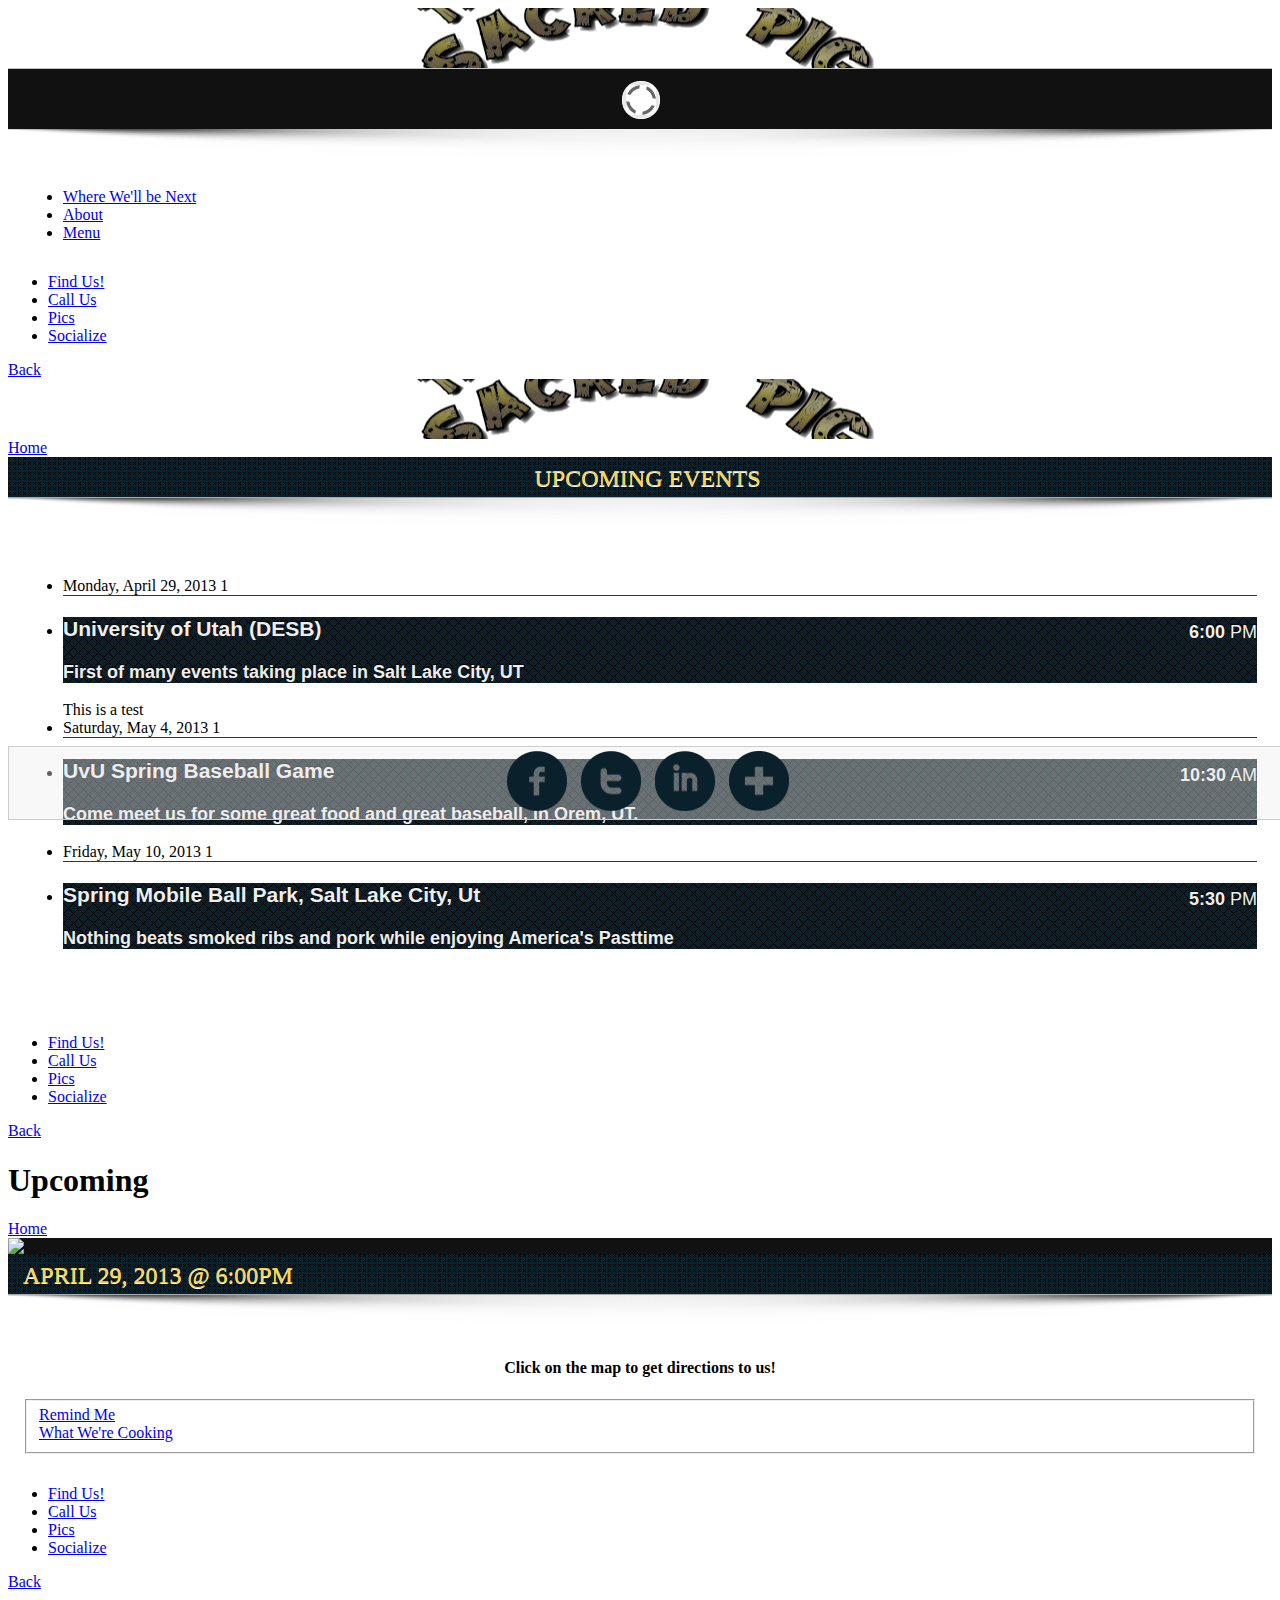
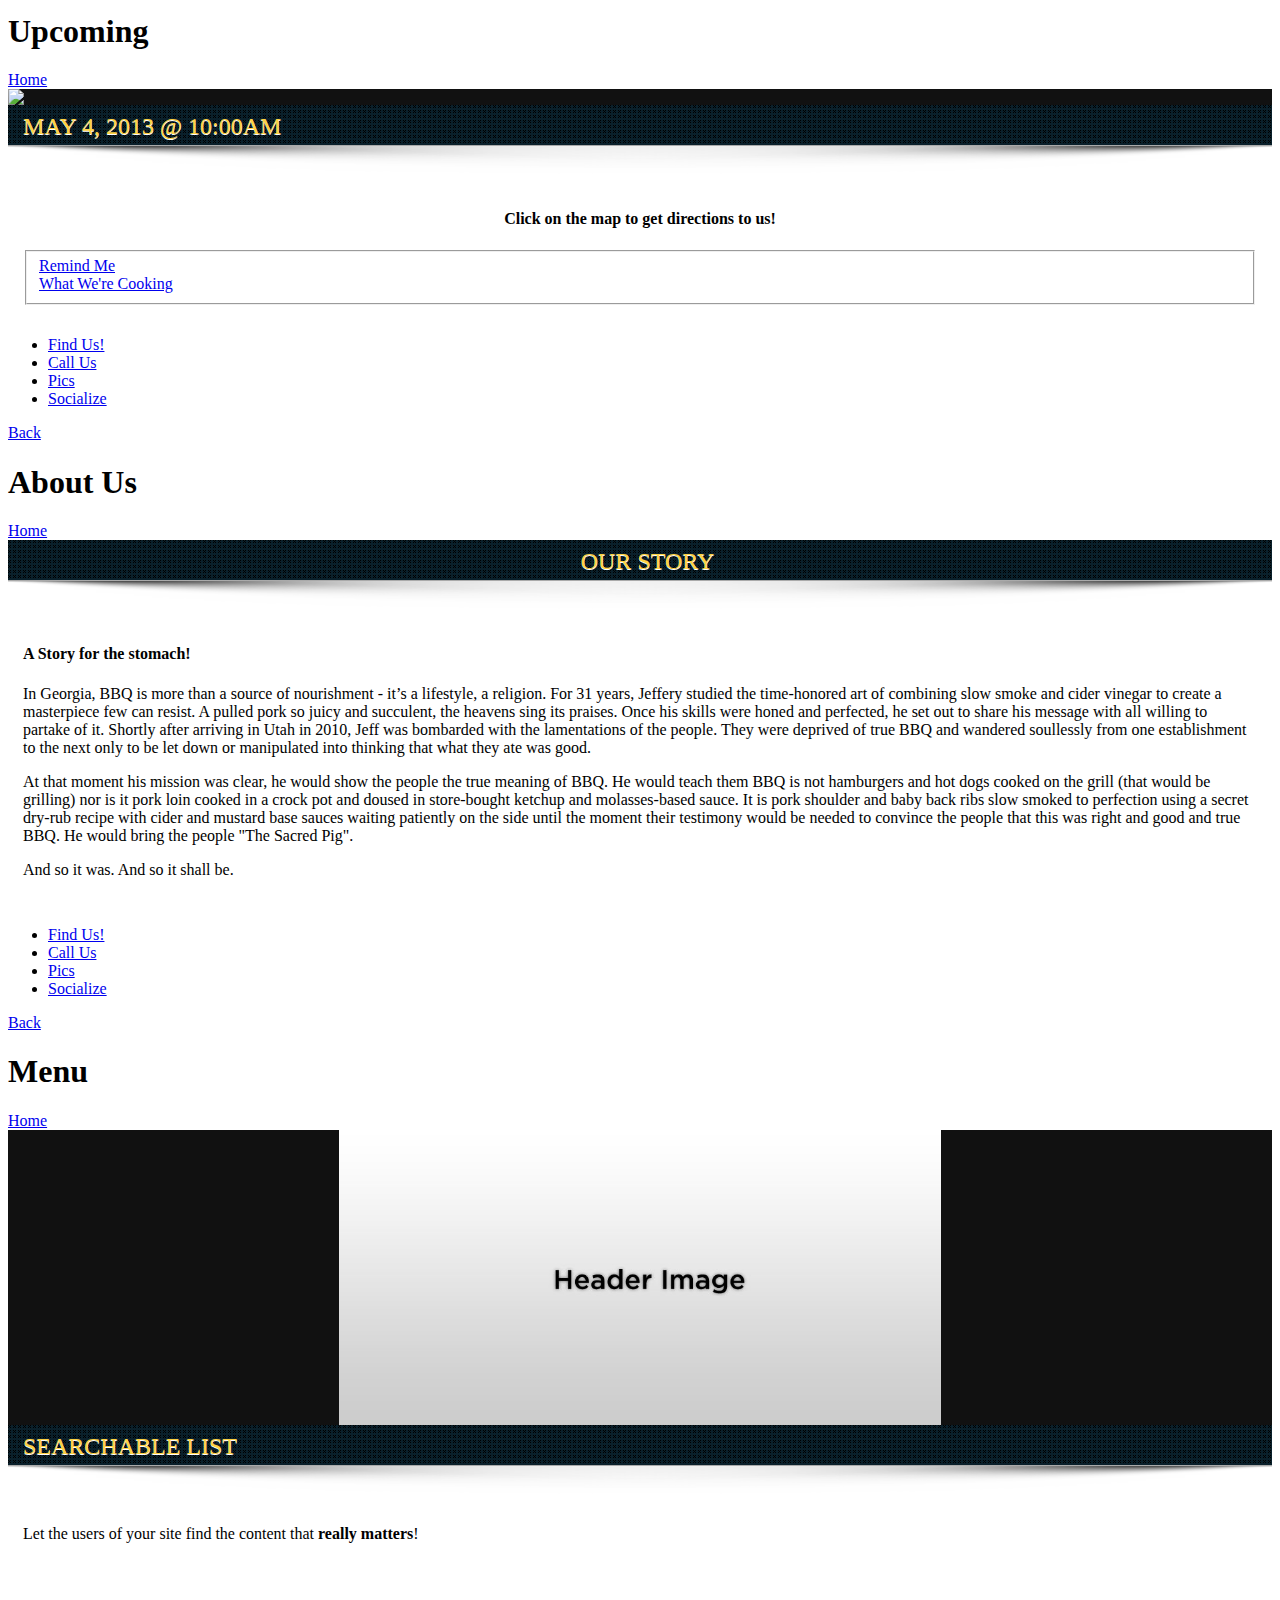
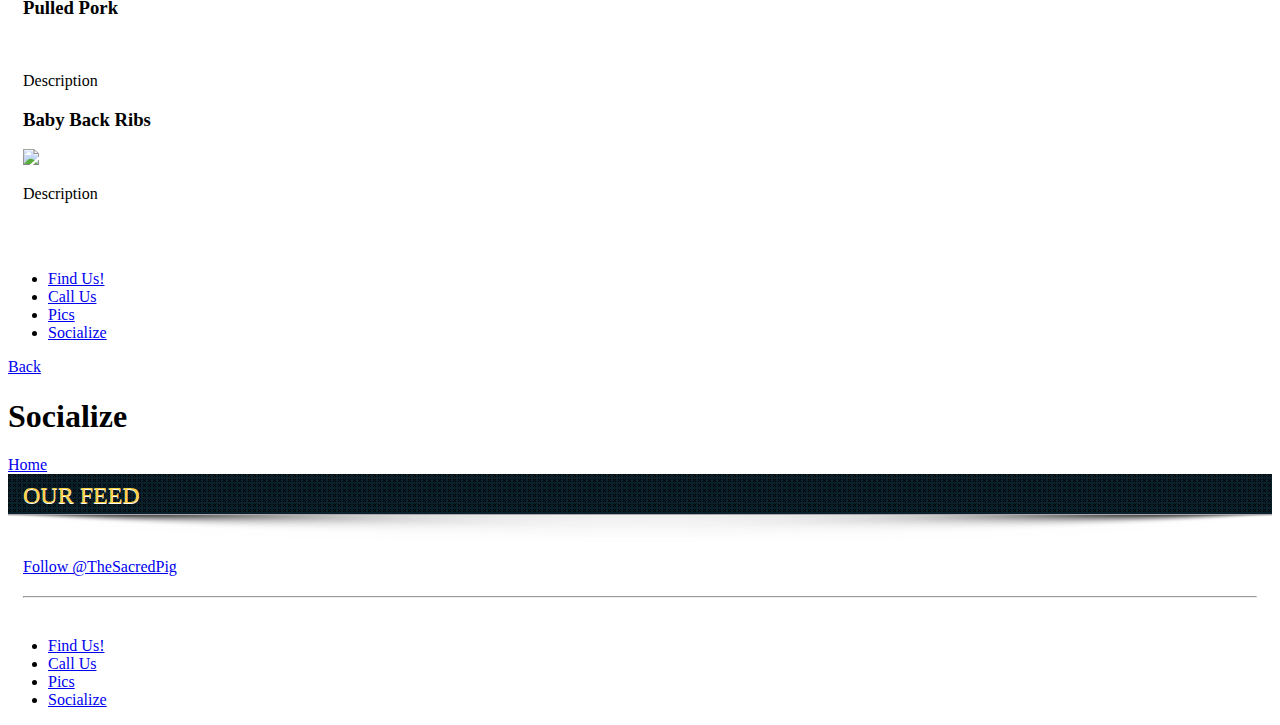
==== commit bf9436c4: "commit from last night" ====
--- a/index.html
+++ b/index.html
@@ -6,33 +6,24 @@
     <title>The Sacred Pig</title> 
     <link rel="apple-touch-icon" sizes="72x72" href="assets/images/apple-touch-icon-ipad.png" /> 
 <link rel="apple-touch-icon" sizes="114x114" href="assets/images/apple-touch-icon-iphone4.png" />
-<link rel="apple-touch-icon" sizes="144x144" href="assets/images/apple-touch-icon-ipad3.png" />    <script>
+<link rel="apple-touch-icon" sizes="144x144" href="assets/images/apple-touch-icon-ipad3.png" />
+<script>
         if (window.screen.height==568) { // iPhone 4"
         document.querySelector("meta[name=viewport]").content="width=320.1";
         }
     </script>
     <meta name="apple-mobile-web-app-capable" content="yes">
     <meta name="apple-mobile-web-app-status-bar-style" content="black">
-    
     <!-- css -->
     <link rel="stylesheet" href="http://code.jquery.com/mobile/1.3.0/jquery.mobile-1.3.0.min.css" />
     <link rel="stylesheet" href="assets/css/style1.css">
-
     <!-- scripts -->
     <script src="http://code.jquery.com/jquery-1.8.2.min.js"></script>
     <script src="http://code.jquery.com/mobile/1.3.0/jquery.mobile-1.3.0.min.js"></script>
     <script type="text/javascript" charset="utf-8" src="cordova-2.5.0.js"></script>
-
-
-
-    
 </head>
 <body>
-
-
 <div id="home-page" data-role="page" data-theme="c">
-
-    <!-- slider -->
     <script>
         jQuery(function(){
             jQuery('#camera_wrap').camera({ 
@@ -47,11 +38,16 @@
 
     <!-- /slider -->
     
-    <!-- header -->
+    <!-- header
     <div data-role="header" data-theme="e">
         <h1>The Sacred Pig</h1>
     </div>
     <!--/header --> 
+        <!-- header -->
+    <div data-role="header" class="page-header" data-theme="e">
+        <div class="logo"></div>
+    </div>
+    <!--/header -->
     
 
  
@@ -63,7 +59,7 @@
         <div class="slider-container">
             <div id="camera_wrap">
             
-            <div data-src="assets/images/demo/slides/logo.jpg">
+            <div data-src="assets/images/demo/slides/transparentRedNecksmall.jpg">
                 <div class="camera_caption fadeFromBottom">
                     Best Pulled Pork West of the Mississippi
                 </div>
@@ -75,7 +71,7 @@
                 </div>
             </div>
             
-            <div data-src="assets/images/demo/slides/smoke-trailer.jpg">
+            <div data-src="assets/images/demo/slides/sideTrailerSmall.jpg">
                 <div class="camera_caption fadeFromBottom">
                      Just how momma made it!
                 </div>
@@ -127,13 +123,13 @@
     <div data-role="footer" data-position="fixed">
         <div data-role="navbar" class="custom-icons" data-grid="c" >
             <ul>
-                <li><a href="http://bit.ly/yx2mXZ" id="map" data-icon="custom" data-theme="c">Find Us!</a></li>
+                <li><a href="http://maps.google.com/?daddr=University+of+Utah,Salt+Lake+City,UT,84112" id="map" data-icon="custom" data-theme="c">Find Us!</a></li>
                 <li><a href="tel:18005551234" id="cell" data-icon="custom" data-theme="c">Call Us</a></li>
                 <li><a href="#Gallery2" id="brush" data-icon="custom" data-theme="c" data-prefetch>Pics</a></li>
                 <li><a href="#socialize" id="facebook" data-icon="custom" data-transition="slide" data-theme="c" data-prefetch data-ajax="false">Socialize</a></li>
             </ul>
         </div>
-       
+        
     </div>
     <!-- /footer -->
     
@@ -144,19 +140,16 @@
     <!-- header -->
     <div data-role="header" data-position="fixed" data-add-back-btn="true" data-theme="e">
         <a href="#" data-icon="arrow-l" data-iconpos="notext" data-direction="reverse" data-transition="slide" data-rel="back">Back</a>
-        <h1> Upcoming</h1>
+        <div class="logo"></div>
         <a href="#home-page" data-icon="home" data-iconpos="notext" data-direction="reverse" data-transition="slide" rel="external" class="ui-btn-right">Home</a>
     </div>
     <!--/header -->
     
     <!-- main content -->
     <div data-role="content">
-    
-    <!-- banner & title -->
-    <!--  <h2 class="pageTitle"><span align="center">Upcoming Locations</span></h2>  -->
-    
+    <h2  align="center" class="pageTitle"><span>Upcoming Events</span></h2>
+    <div class="shadow1box"><img src="assets/images/shadow1.png" class="shadow1" alt="shadow"></div>
     <!-- /banner & title -->
-    
     <div class="content-padd">
 
     <!-- list begins -->
@@ -168,44 +161,47 @@
 
         <li data-role="list-divider" >
             Monday, April 29, 2013
-                <span class="ui-li-count">2</span>
+                <span class="ui-li-count">1</span>
         </li>
         
         <li  class="ui-btn-icon-right ui-li-has-arrow">
             <div class="ui-btn-inner ui-li" aria-hidden="true">
                 <div class="ui-btn-text" data-role="collapsible-set">
-                    <a class="ui-link-inherit" href="#location">
+                    <a class="ui-link-inherit" href="#location_uofu">
                         <p class="ui-li-aside ui-li-desc" >
                             <strong>6:00</strong>
                             PM                      </p>
                         <h3 class="ui-li-heading">University of Utah (DESB)</h3>
                             <p class="ui-li-desc">
                                 <strong>First of many events taking place in Salt Lake City, UT</strong>                            </p>
-                                <p class="ui-li-desc">Mark your calendar, this is going to be great! Plus its free!!!</p>
+                                <p class="ui-li-desc"></p>
                     </a>                </div>
                     <div data-role="collapsible">This is a test</div>
             <span class="ui-icon ui-icon-arrow-r ui-icon-shadow"></span>            </div>
         </li>
-
+        <li data-role="list-divider" >
+            Saturday, May 4, 2013
+                <span class="ui-li-count">1</span>
+        </li>
         <li class="ui-btn-icon-right ui-li-has-arrow">
             <div class="ui-btn-inner ui-li" aria-hidden="true" >
                 <div class="ui-btn-text">
-                    <a class="ui-link-inherit" href="demo-page.html">
+                    <a class="ui-link-inherit" href="#location_uvu">
                         <p class="ui-li-aside ui-li-desc" >
                             <strong>10:30</strong>
                             AM                      </p>
-                        <h3 class="ui-li-heading">WordPress Brunch</h3>
+                        <h3 class="ui-li-heading">UvU Spring Baseball Game</h3>
                             <p class="ui-li-desc">
-                                <strong>Come meet local WordPress enthusiasts.</strong>                         </p>
-                                <p class="ui-li-desc">Currently looking for guest speakers.</p>
+                                <strong>Come meet us for some great food and great baseball, in Orem, UT.</strong>                         </p>
+                                <p class="ui-li-desc"></p>
                     </a>                </div>
             <span class="ui-icon ui-icon-arrow-r ui-icon-shadow"></span>            </div>
         </li>
 
 
         <li data-role="list-divider">
-            Wednesday, October 16, 2012
-                <span class="ui-li-count">4</span>
+            Friday, May 10, 2013
+                <span class="ui-li-count">1</span>
         </li>
         
         <li class="ui-btn-icon-right ui-li-has-arrow">
@@ -215,65 +211,14 @@
                         <p class="ui-li-aside ui-li-desc" >
                             <strong>5:30</strong>
                             PM                      </p>
-                        <h3 class="ui-li-heading">Dinner at Rex</h3>
+                        <h3 class="ui-li-heading">Spring Mobile Ball Park, Salt Lake City, Ut</h3>
                             <p class="ui-li-desc">
-                                <strong>Burgers for everyone.</strong>                          </p>
-                                <p class="ui-li-desc">Come join local burger enthusiasts.</p>
+                                <strong>Nothing beats smoked ribs and pork while enjoying America's Pasttime</strong>                          </p>
+                                <p class="ui-li-desc"></p>
                     </a>                </div>
             <span class="ui-icon ui-icon-arrow-r ui-icon-shadow"></span>            </div>
         </li>
         
-        <li class="ui-btn-icon-right ui-li-has-arrow">
-            <div class="ui-btn-inner ui-li" aria-hidden="true">
-                <div class="ui-btn-text"  >
-                    <a class="ui-link-inherit" href="demo-page.html">
-                        <p class="ui-li-aside ui-li-desc" >
-                            <strong>2:00</strong>
-                            PM                      </p>
-                        <h3 class="ui-li-heading">Interior Decorating 101</h3>
-                            <p class="ui-li-desc">
-                                <strong>A new event with some top talent.</strong>                          </p>
-                                <p class="ui-li-desc">Curtains, rugs, and pillows galore.</p>
-                    </a>                </div>
-            <span class="ui-icon ui-icon-arrow-r ui-icon-shadow"></span>            </div>
-        </li> 
-        
-        <li class="ui-btn-icon-right ui-li-has-arrow">
-            <div class="ui-btn-inner ui-li" aria-hidden="true">
-                <div class="ui-btn-text">
-                    <a class="ui-link-inherit" href="demo-page.html">
-                        <p class="ui-li-aside ui-li-desc">
-                            <strong>11:30</strong>
-                            AM                      </p>
-                        <h3 class="ui-li-heading">Photoshop Convention</h3>
-                            <p class="ui-li-desc">
-                                <strong>Shop &amp; Chop</strong>                            </p>
-                                <p class="ui-li-desc">Learn from top Photoshop experts.</p>
-                    </a>                </div>
-            <span class="ui-icon ui-icon-arrow-r ui-icon-shadow"></span>            </div>
-        </li>
-        
-
-        
-        <li data-role="list-divider">
-            Sunday, December 20, 2012
-                <span class="ui-li-count">2</span>
-        </li>
-
-        <li class="ui-btn-icon-right ui-li-has-arrow">
-            <div class="ui-btn-inner ui-li" aria-hidden="true">
-                <div class="ui-btn-text">
-                    <a class="ui-link-inherit" href="demo-page.html">
-                        <p class="ui-li-aside ui-li-desc">
-                            <strong>11:30</strong>
-                            AM                      </p>
-                        <h3 class="ui-li-heading">CSS3 Tricks</h3>
-                            <p class="ui-li-desc">
-                                <strong>Tables are gone, gradients are here.</strong>                           </p>
-                                <p class="ui-li-desc">Great talks planned, be here!</p>
-                    </a>                </div>
-            <span class="ui-icon ui-icon-arrow-r ui-icon-shadow"></span>            </div>
-        </li>
         
 
 
@@ -304,7 +249,66 @@
     <!-- /footer -->
 </div> <!-- /page -->
 
-    <div data-role="page" id="location" >
+    <div data-role="page" id="location_uofu" >
+    
+    <!-- header -->
+    <div data-role="header" data-position="fixed" data-add-back-btn="true" data-theme="e">
+        <a href="#" data-icon="arrow-l" data-iconpos="notext" data-transition="slide" data-direction="reverse" data-rel="back">Back</a>
+        <h1> Upcoming</h1>
+        <a href="#home-page" data-icon="home" data-iconpos="notext" data-direction="reverse" data-transition="slide" rel="external" class="ui-btn-right">Home</a>
+    </div>
+    <!--/header -->
+    
+    
+    
+    <!-- main content -->
+    <div data-role="content">
+    <!-- banner & title -->
+    <div class="bannerContainer">
+        <a href="//maps.google.com/?daddr=University+Of+Utah,UT"><img src="http://maps.googleapis.com/maps/api/staticmap?center=Univerisity+of+Utah,SLC,UT,84112&zoom=14&size=395x192&sensor=false&markers=color:blue|labels:S|University+of+Utah,SLC,UT,84112" class="banner"></a>
+    </div>
+    <h2 class="pageTitle"><span>April 29, 2013 @ 6:00pm</span></h2>
+    <div class="shadow1box"><img src="assets/images/shadow1.png" class="shadow1" alt="shadow"></div>
+    <!-- /banner & title -->
+    
+    <div class="content-padd">
+    
+    
+        
+    <h4 align="center">Click on the map to get directions to us!</h4>
+    
+        
+   
+        <fieldset >
+            <div ><a data-icon="phone" href="sms://+18016917675?body=WHERE" data-role="button" rel="external">Remind Me</a></div>
+            <div ><a data-icon="phone" href="sms://+18016917675?body=MENU" data-role="button" rel="external">What We're Cooking</a></div>
+        </fieldset> 
+
+
+
+     
+    </div><!-- /content padd -->
+    </div><!-- /content -->
+    
+    <!-- footer -->
+    <div data-role="footer" data-position="fixed">
+        <div data-role="navbar" class="custom-icons" data-grid="c" >
+            <ul>
+                <li><a href="http://bit.ly/yx2mXZ" id="map" data-icon="custom" data-theme="c">Find Us!</a></li>
+                <li><a href="tel:18005551234" id="cell" data-icon="custom" data-theme="c">Call Us</a></li>
+                <li><a href="portfolio.html#Gallery2" id="brush" data-icon="custom" data-theme="c" data-ajax="false">Pics</a></li>
+                <li><a href="#socialize" id="facebook" data-icon="custom" data-transition="slide" data-theme="c" data-ajax="false">Socialize</a></li>
+            </ul>
+        </div>
+       
+    </div>
+    <!-- /footer -->
+
+    
+</div><!-- /page -->
+</div> <!-- /page -->
+
+    <div data-role="page" id="location_uvu" >
     
     <!-- header -->
     <div data-role="header" data-position="fixed" data-add-back-btn="true" data-theme="e">
@@ -320,9 +324,9 @@
     <div data-role="content">
     <!-- banner & title -->
     <div class="bannerContainer">
-        <a href="//maps.google.com/?daddr=University+Of+Utah,UT"><img src="http://maps.googleapis.com/maps/api/staticmap?center=Univerisity+of+Utah,SLC,UT,84112&zoom=14&size=395x192&sensor=false&markers=color:blue|labels:S|University+of+Utah,SLC,UT,84112" class="banner"></a>
-    </div>
-    <h2 class="pageTitle"><span>April 29, 2013 @ 6:00pm</span></h2>
+        <a href="//maps.google.com/?daddr=Utah+Valley+University,Orem,UT"><img src="http://maps.googleapis.com/maps/api/staticmap?center=Utah+Valley+University,Orem,UT,84112&zoom=14&size=395x192&sensor=false&markers=color:blue|labels:S|Utah+Valley+University,Orem,UT" class="banner"></a>
+    </div>
+    <h2 class="pageTitle"><span>May 4, 2013 @ 10:00am</span></h2>
     <div class="shadow1box"><img src="assets/images/shadow1.png" class="shadow1" alt="shadow"></div>
     <!-- /banner & title -->
     
@@ -361,6 +365,7 @@
 
     
 </div><!-- /page -->
+
 
 <div data-role="page" id="about">
     
--- a/assets/css/style1.css
+++ b/assets/css/style1.css
@@ -320,28 +320,28 @@
 .page-header { 
 	border:0px;
 	border-bottom:1px solid #bfc0c0; 
-	background-color:#000; 
+	background-color:#fff !important; 
 	height:60px; 
 	text-shadow: 0 -1px 1px #000; 
 
-	background:url(../images/pattern.png) #111; background-size: 5px 5px;
+	/*background:url(../images/pattern.png) #fff; background-size: 5px 5px;*/
 } 
 
+.logo {
+	background: url(../images/demo/slides/transparentLogosmall1.png) no-repeat 50% 50%; 
+	width:auto;
+	height:60px; 
+	margin:0 auto;  
+}
+
+@media only screen and (-webkit-min-device-pixel-ratio:1.5),only screen and (min--moz-device-pixel-ratio:1.5),only screen and (min-resolution:240dpi){
 .logo { 
 	width:231px; 
 	height:60px; 
-	margin:0 auto;  
-}
-
-@media only screen and (-webkit-min-device-pixel-ratio:1.5),only screen and (min--moz-device-pixel-ratio:1.5),only screen and (min-resolution:240dpi){
-.logo { 
-	width:231px; 
-	height:40px; 
-	/*background:url(../images/logo.png) top center no-repeat;*/
-	background-color: #000; 
-	background: #000; 
+	background: url(../images/demo/slides/transparentLogosmall1.png) no-repeat 50% 0%;  
 	margin:0 auto;
-	background-size: 185px 40px;
+	background-size: 185px 60px;
+
 }
 }
 
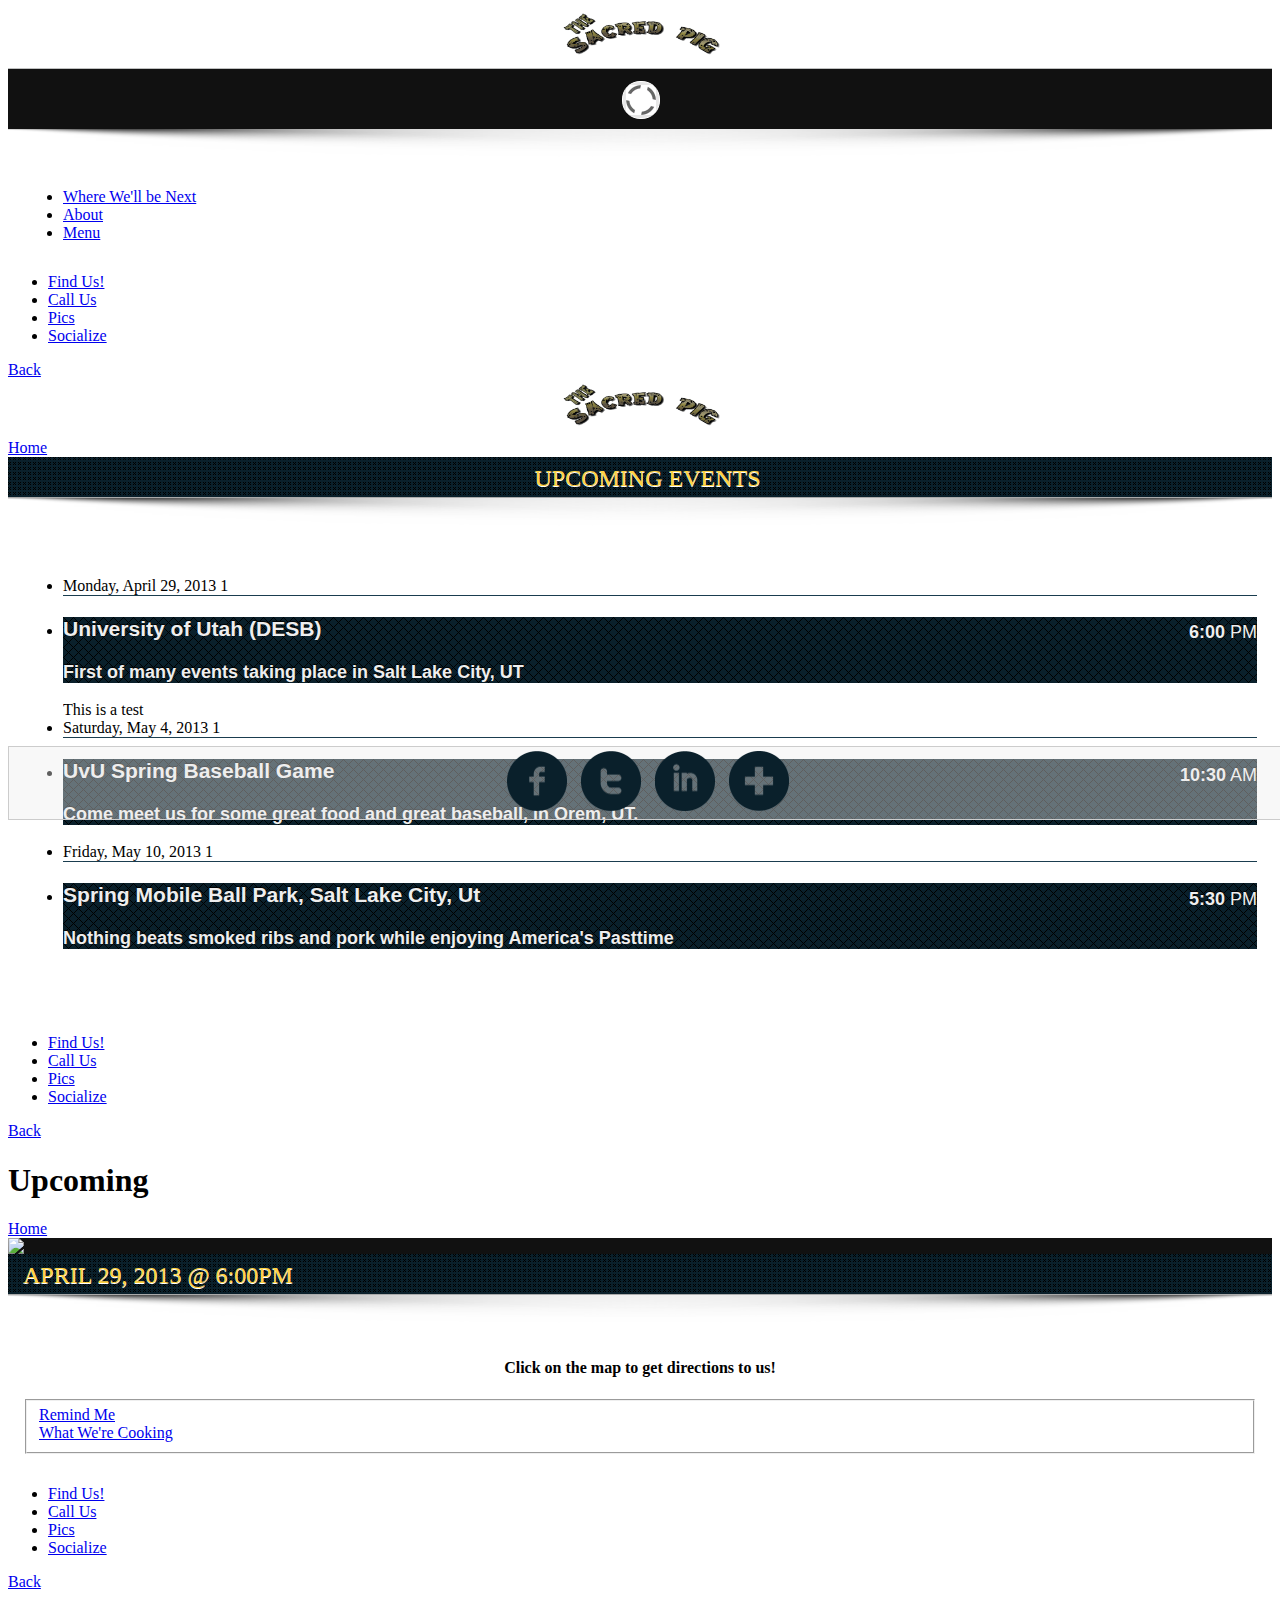
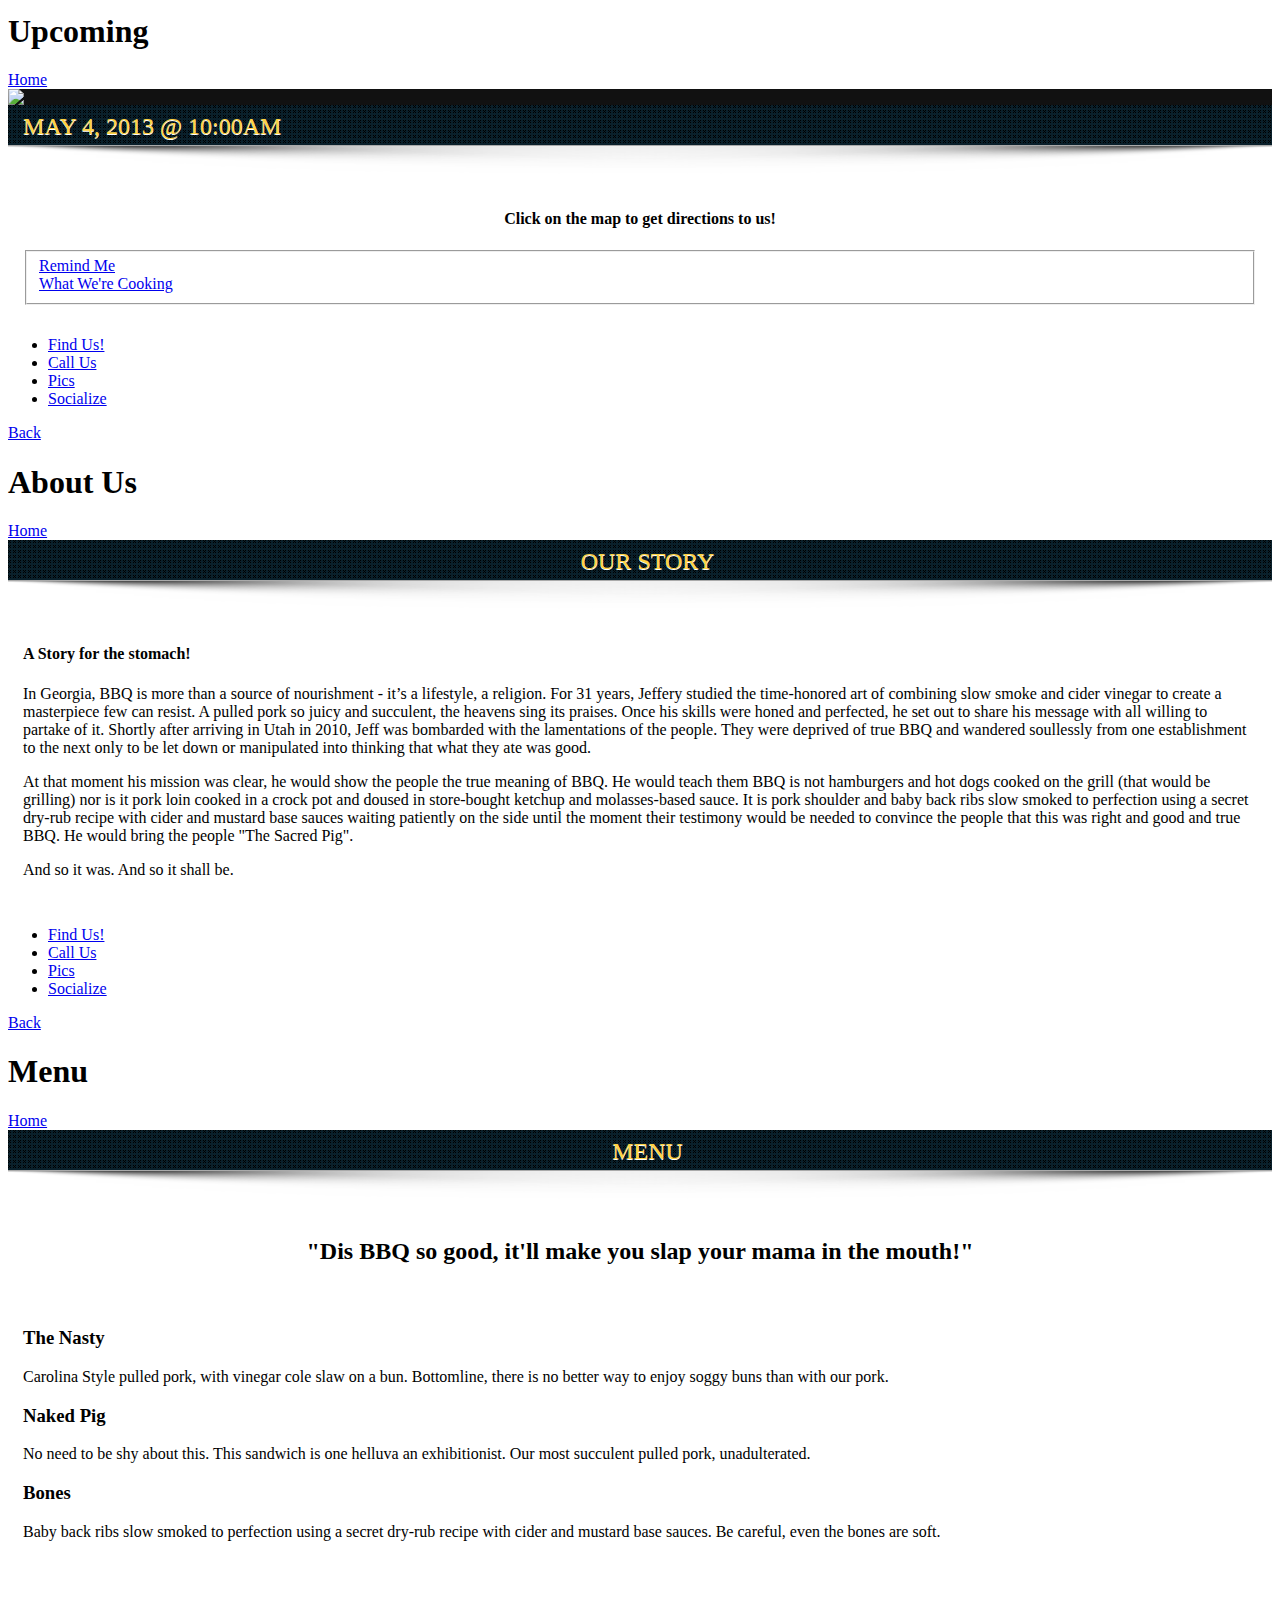
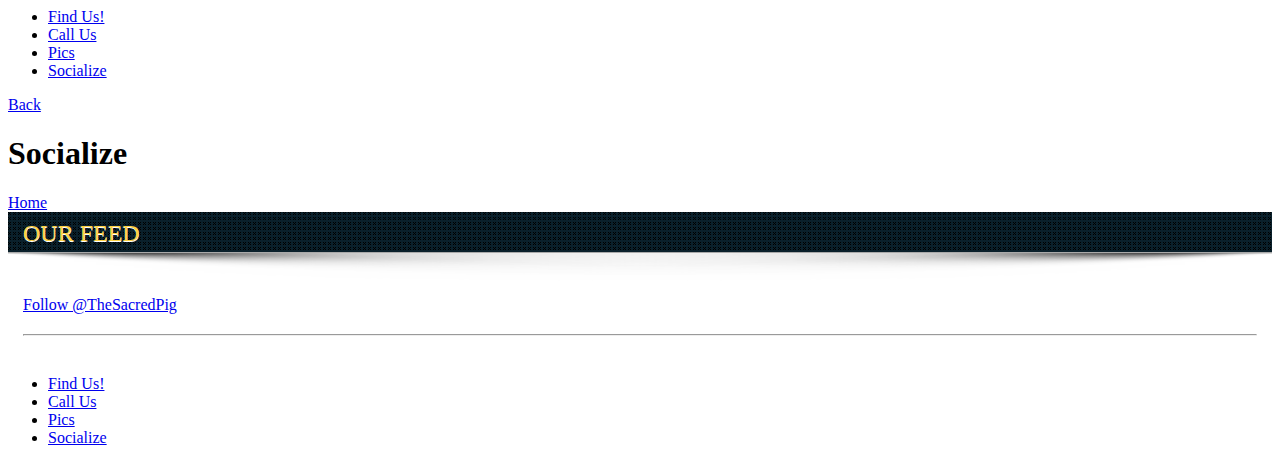
==== commit db311853: "some stuff" ====
--- a/index.html
+++ b/index.html
@@ -67,7 +67,7 @@
             
             <div data-src="assets/images/demo/slides/girl-eating-ribs.jpg">
                 <div class="camera_caption fadeFromBottom">
-                     Just how momma made it!
+                     And so it was. And so it shall be.
                 </div>
             </div>
             
@@ -438,32 +438,30 @@
     <div data-role="content">
     
     <!-- banner & title -->
-    <div class="bannerContainer">
-        <img src="assets/images/headers/1.jpg" class="banner">  
-    </div>
-    <h2 class="pageTitle"><span>Searchable List</span></h2>
+    <h2 class="pageTitle" align="center"><span>Menu</span></h2>
     <div class="shadow1box"><img src="assets/images/shadow1.png" class="shadow1" alt="shadow"></div>
     <!-- /banner & title -->
     
     <div class="content-padd">
         
-    <p>Let the users of your site find the content that <strong>really matters</strong>!</p>
+    <h2 align="center"><p>"Dis BBQ <strong>so good</strong>, it'll make you slap your mama in the mouth!"</p></h2>
     
 
     <!-- list begins -->
     <div class="padd">  
     <div data-role="collapsible-set">
  
-  <div data-role="collapsible" data-collapsed="false">
-    <h3>Pulled Pork</h3>
-    <img>
-    <p>Description</p>
+  <div data-role="collapsible">
+    <h3>The Nasty</h3>
+        <p>Carolina Style pulled pork, with vinegar cole slaw on a bun. Bottomline, there is no better way to enjoy soggy buns than with our pork.</p>
   </div>
- 
+   <div data-role="collapsible">
+    <h3>Naked Pig</h3>
+    <p>No need to be shy about this. This sandwich is one helluva an exhibitionist. Our most succulent pulled pork, unadulterated.</p>
+  </div>
   <div data-role="collapsible">
-    <h3>Baby Back Ribs</h3>
-    <img src="assets/imagesdemo/slides/girl-eating-ribs.jpg">
-    <p>Description</p>
+    <h3>Bones</h3>
+    <p>Baby back ribs slow smoked to perfection using a secret dry-rub recipe with cider and mustard base sauces. Be careful, even the bones are soft.</p>
   </div>
  
 </div>          
--- a/assets/css/style1.css
+++ b/assets/css/style1.css
@@ -329,9 +329,11 @@
 
 .logo {
 	background: url(../images/demo/slides/transparentLogosmall1.png) no-repeat 50% 50%; 
-	width:auto;
+	width:231px;
 	height:60px; 
 	margin:0 auto;  
+	background-size: 185px 60px;
+
 }
 
 @media only screen and (-webkit-min-device-pixel-ratio:1.5),only screen and (min--moz-device-pixel-ratio:1.5),only screen and (min-resolution:240dpi){
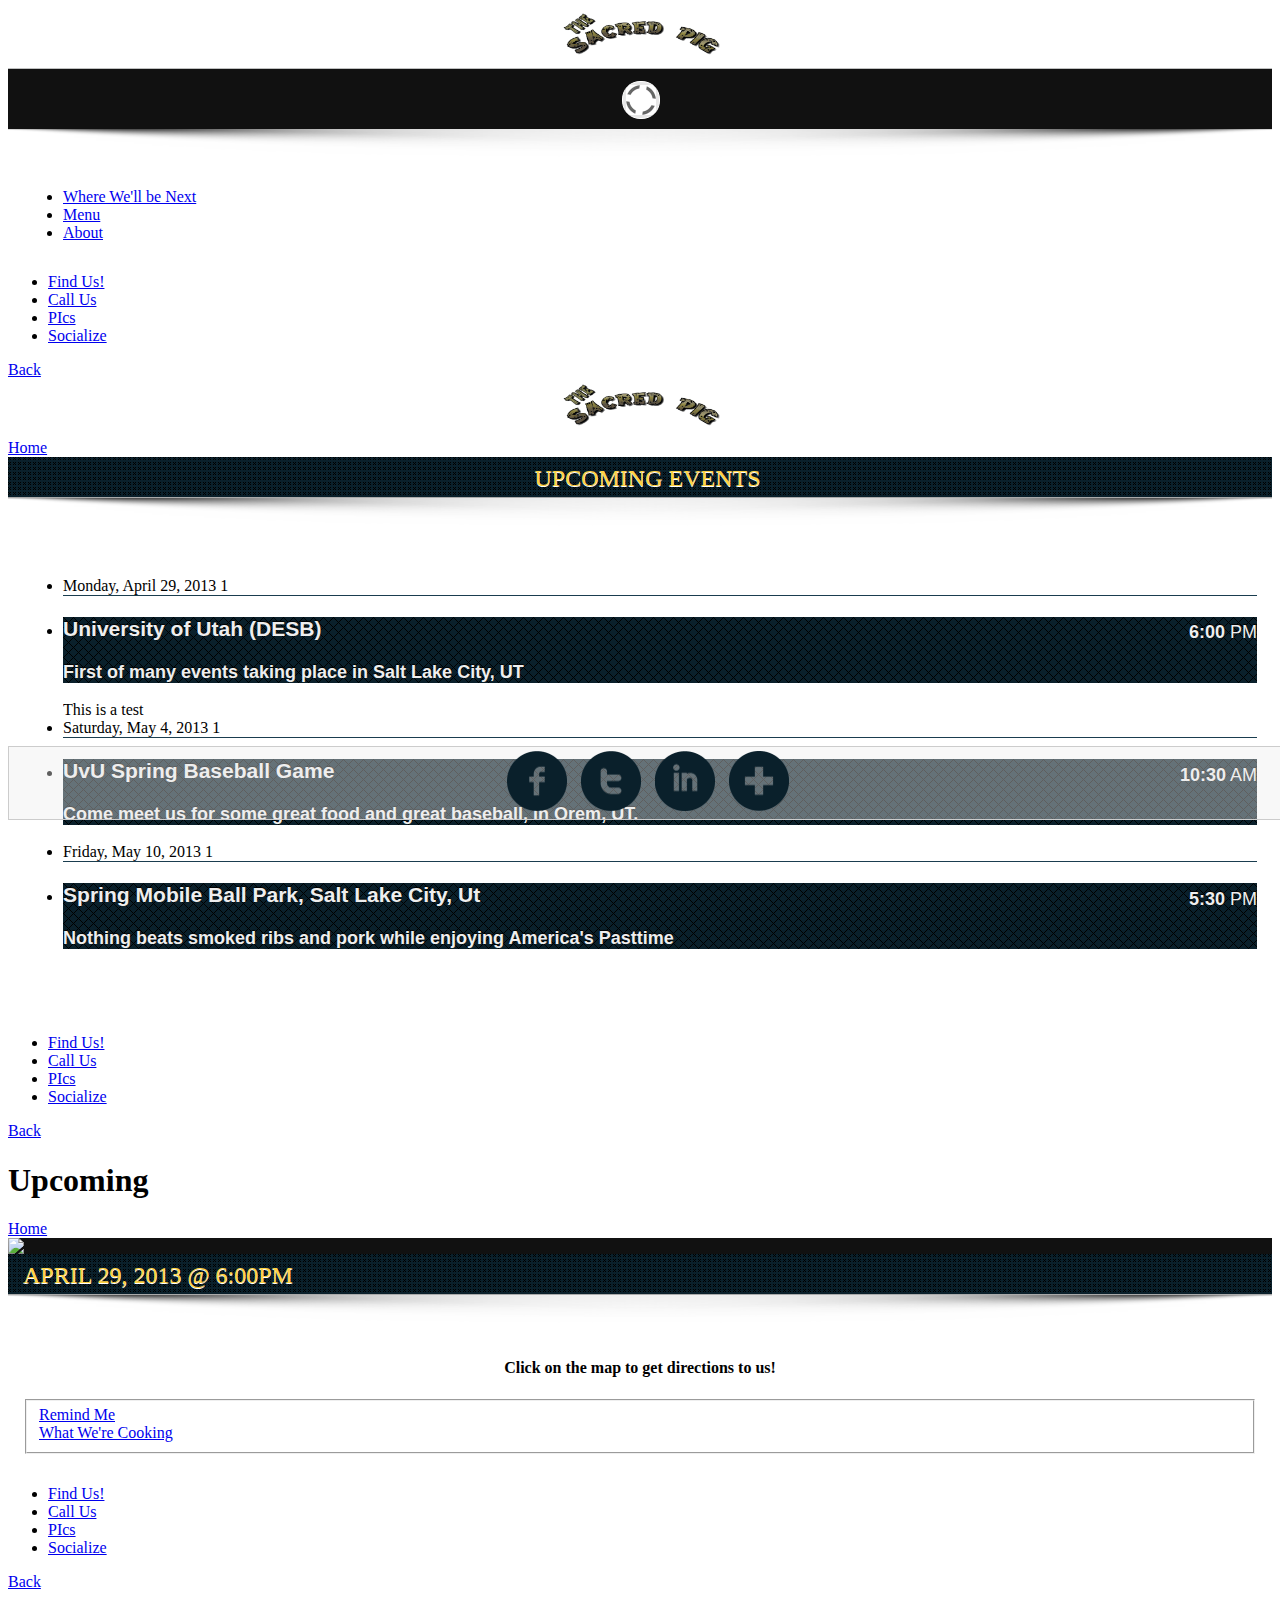
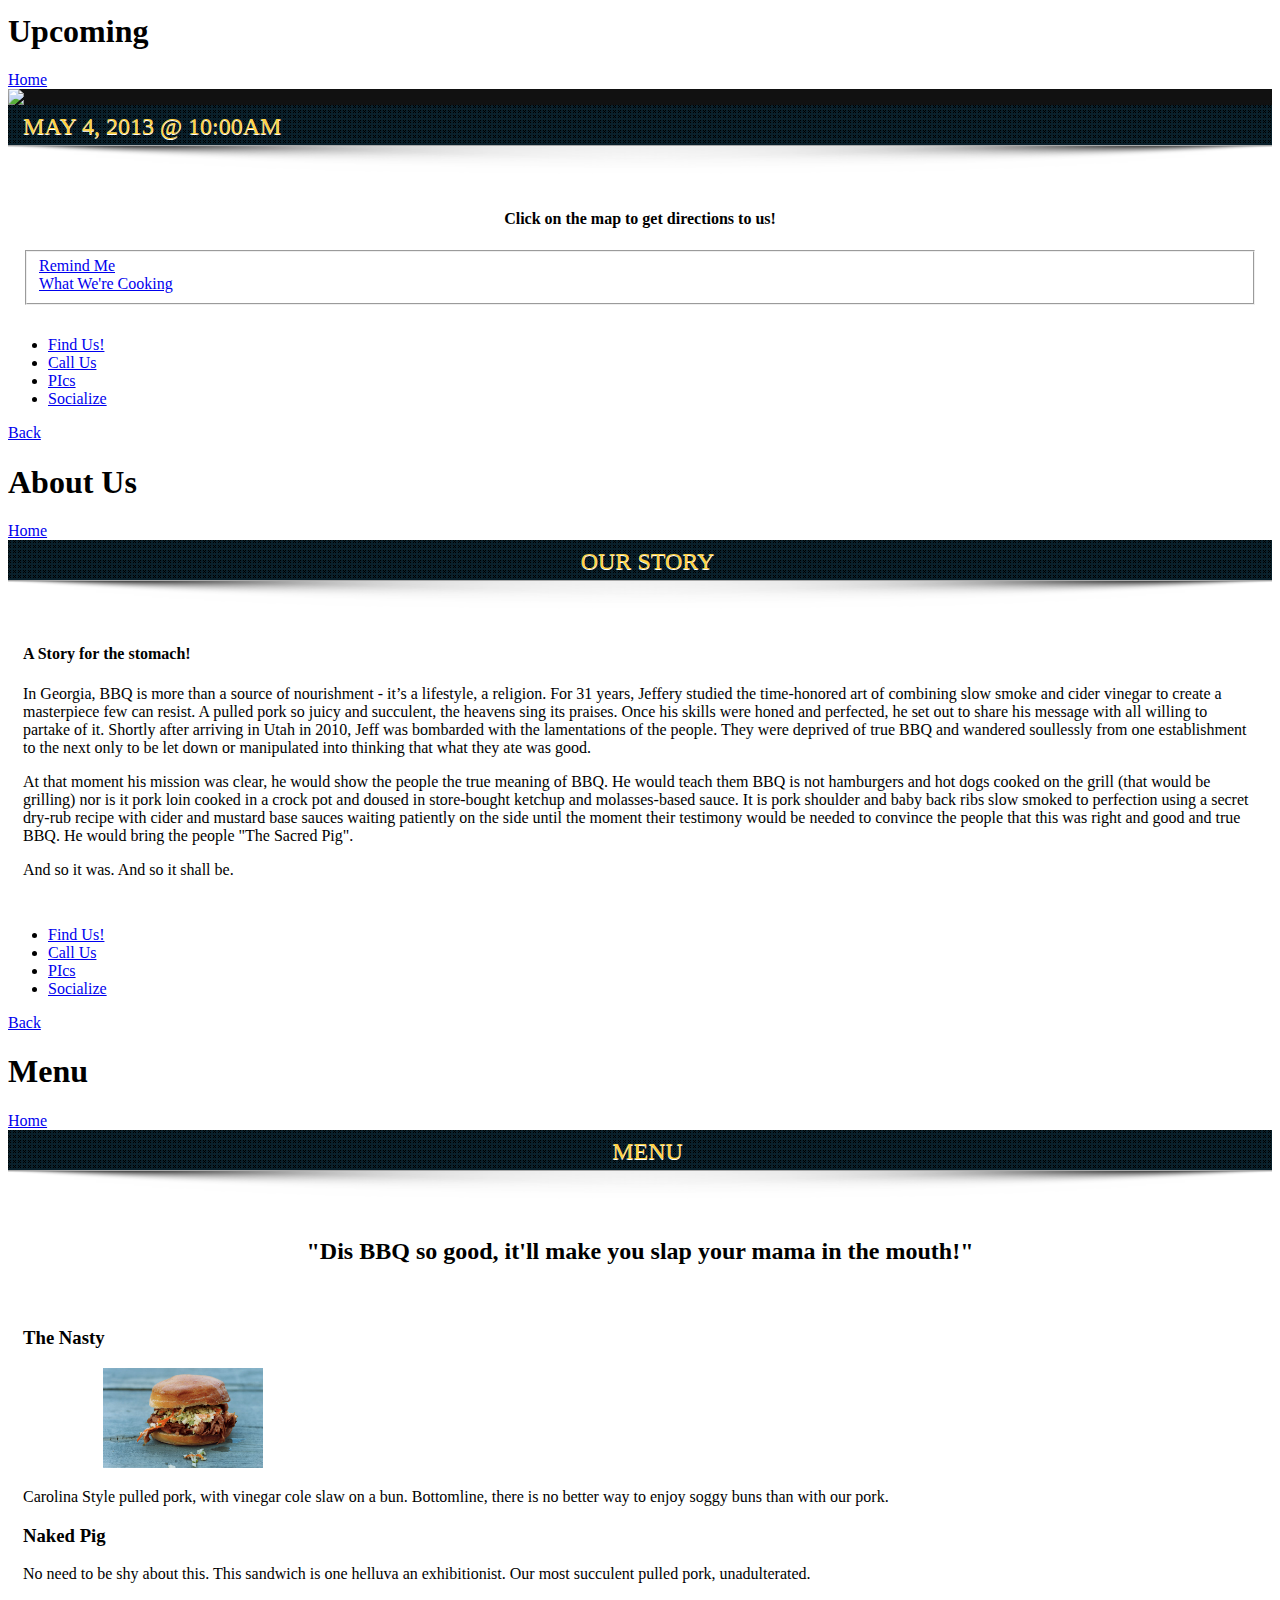
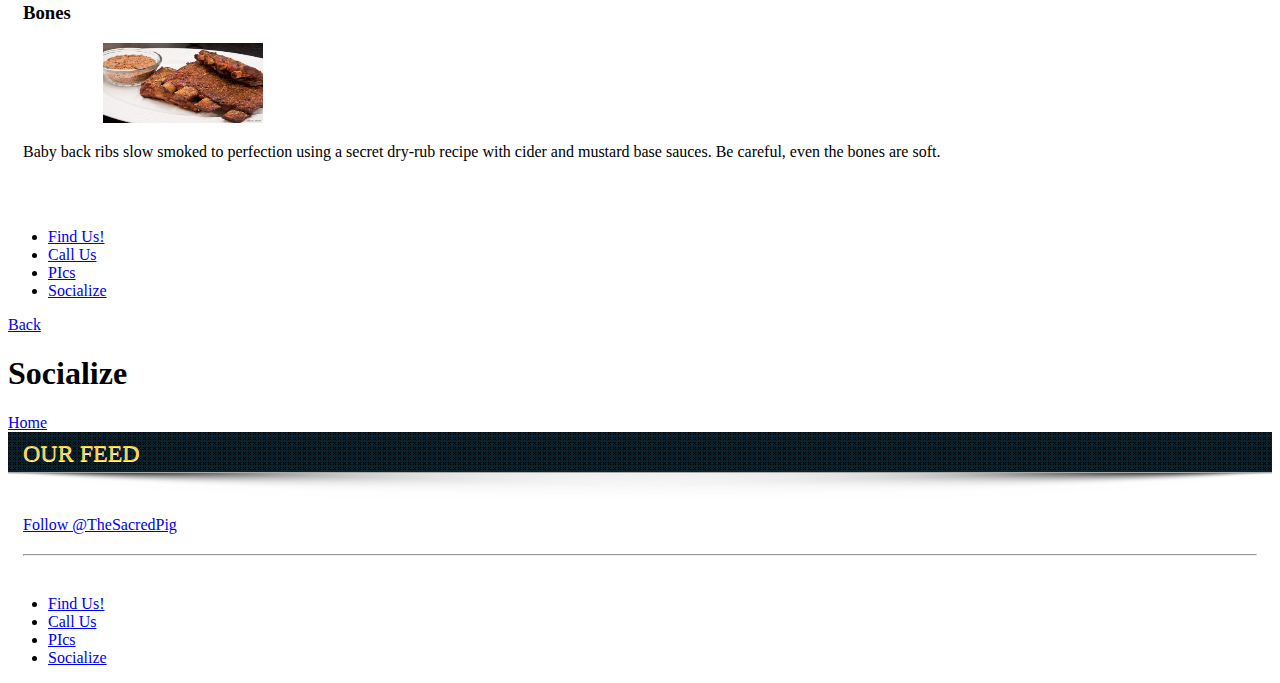
==== commit aa77f7d9: "more stuffs" ====
--- a/index.html
+++ b/index.html
@@ -73,7 +73,7 @@
             
             <div data-src="assets/images/demo/slides/sideTrailerSmall.jpg">
                 <div class="camera_caption fadeFromBottom">
-                     Just how momma made it!
+                     Just how mama made it!
                 </div>
             </div>
             <div data-src="assets/images/demo/slides/smoked-ribs_body1.jpg">
@@ -98,8 +98,8 @@
         <ul data-role="listview" data-inset="true" id="listview" style="margin-bottom:0px">
              
             <li><a href="#schedule" data-transition="slide" data-prefetch>Where We'll be Next</a></li>
+            <li><a href="#menu"  data-transition="slide" data-prefetch>Menu</a></li>
             <li><a href="#about" data-transition="slide" data-pregetch>About</a></li>
-            <li><a href="#menu"  data-transition="slide" data-prefetch>Menu</a></li>
 
         </ul>
         <!-- /navigation -->  
@@ -125,7 +125,7 @@
             <ul>
                 <li><a href="http://maps.google.com/?daddr=University+of+Utah,Salt+Lake+City,UT,84112" id="map" data-icon="custom" data-theme="c">Find Us!</a></li>
                 <li><a href="tel:18005551234" id="cell" data-icon="custom" data-theme="c">Call Us</a></li>
-                <li><a href="#Gallery2" id="brush" data-icon="custom" data-theme="c" data-prefetch>Pics</a></li>
+                <li><a href="#Gallery2" id="brush" data-icon="custom" data-theme="c" data-prefetch>PIcs</a></li>
                 <li><a href="#socialize" id="facebook" data-icon="custom" data-transition="slide" data-theme="c" data-prefetch data-ajax="false">Socialize</a></li>
             </ul>
         </div>
@@ -238,13 +238,13 @@
     <div data-role="footer" data-position="fixed">
         <div data-role="navbar" class="custom-icons" data-grid="c" >
             <ul>
-                <li><a href="http://bit.ly/yx2mXZ" id="map" data-icon="custom" data-theme="c">Find Us!</a></li>
-                <li><a href="tel:18005551234" id="cell" data-icon="custom" data-theme="c">Call Us</a></li>
-                <li><a href="portfolio.html#Gallery2" id="brush" data-icon="custom" data-theme="c" data-ajax="false">Pics</a></li>
-                <li><a href="#socialize" id="facebook" data-icon="custom" data-transition="slide" data-theme="c" data-ajax="false">Socialize</a></li>
-            </ul>
-        </div>
-       
+                <li><a href="http://maps.google.com/?daddr=University+of+Utah,Salt+Lake+City,UT,84112" id="map" data-icon="custom" data-theme="c">Find Us!</a></li>
+                <li><a href="tel:18005551234" id="cell" data-icon="custom" data-theme="c">Call Us</a></li>
+                <li><a href="#Gallery2" id="brush" data-icon="custom" data-theme="c" data-prefetch>PIcs</a></li>
+                <li><a href="#socialize" id="facebook" data-icon="custom" data-transition="slide" data-theme="c" data-prefetch data-ajax="false">Socialize</a></li>
+            </ul>
+        </div>
+        
     </div>
     <!-- /footer -->
 </div> <!-- /page -->
@@ -294,13 +294,13 @@
     <div data-role="footer" data-position="fixed">
         <div data-role="navbar" class="custom-icons" data-grid="c" >
             <ul>
-                <li><a href="http://bit.ly/yx2mXZ" id="map" data-icon="custom" data-theme="c">Find Us!</a></li>
-                <li><a href="tel:18005551234" id="cell" data-icon="custom" data-theme="c">Call Us</a></li>
-                <li><a href="portfolio.html#Gallery2" id="brush" data-icon="custom" data-theme="c" data-ajax="false">Pics</a></li>
-                <li><a href="#socialize" id="facebook" data-icon="custom" data-transition="slide" data-theme="c" data-ajax="false">Socialize</a></li>
-            </ul>
-        </div>
-       
+                <li><a href="http://maps.google.com/?daddr=University+of+Utah,Salt+Lake+City,UT,84112" id="map" data-icon="custom" data-theme="c">Find Us!</a></li>
+                <li><a href="tel:18005551234" id="cell" data-icon="custom" data-theme="c">Call Us</a></li>
+                <li><a href="#Gallery2" id="brush" data-icon="custom" data-theme="c" data-prefetch>PIcs</a></li>
+                <li><a href="#socialize" id="facebook" data-icon="custom" data-transition="slide" data-theme="c" data-prefetch data-ajax="false">Socialize</a></li>
+            </ul>
+        </div>
+        
     </div>
     <!-- /footer -->
 
@@ -353,13 +353,13 @@
     <div data-role="footer" data-position="fixed">
         <div data-role="navbar" class="custom-icons" data-grid="c" >
             <ul>
-                <li><a href="http://bit.ly/yx2mXZ" id="map" data-icon="custom" data-theme="c">Find Us!</a></li>
-                <li><a href="tel:18005551234" id="cell" data-icon="custom" data-theme="c">Call Us</a></li>
-                <li><a href="portfolio.html#Gallery2" id="brush" data-icon="custom" data-theme="c" data-ajax="false">Pics</a></li>
-                <li><a href="#socialize" id="facebook" data-icon="custom" data-transition="slide" data-theme="c" data-ajax="false">Socialize</a></li>
-            </ul>
-        </div>
-       
+                <li><a href="http://maps.google.com/?daddr=University+of+Utah,Salt+Lake+City,UT,84112" id="map" data-icon="custom" data-theme="c">Find Us!</a></li>
+                <li><a href="tel:18005551234" id="cell" data-icon="custom" data-theme="c">Call Us</a></li>
+                <li><a href="#Gallery2" id="brush" data-icon="custom" data-theme="c" data-prefetch>PIcs</a></li>
+                <li><a href="#socialize" id="facebook" data-icon="custom" data-transition="slide" data-theme="c" data-prefetch data-ajax="false">Socialize</a></li>
+            </ul>
+        </div>
+        
     </div>
     <!-- /footer -->
 
@@ -410,13 +410,13 @@
     <div data-role="footer" data-position="fixed">
         <div data-role="navbar" class="custom-icons" data-grid="c" >
             <ul>
-                <li><a href="http://bit.ly/yx2mXZ" id="map" data-icon="custom" data-theme="c">Find Us!</a></li>
-                <li><a href="tel:18005551234" id="cell" data-icon="custom" data-theme="c">Call Us</a></li>
-                <li><a href="portfolio.html#Gallery2" id="brush" data-icon="custom" data-theme="c" data-ajax="false">Pics</a></li>
-                <li><a href="#socialize" id="facebook" data-icon="custom" data-transition="slide" data-theme="c" data-ajax="false">Socialize</a></li>
-            </ul>
-        </div>
-       
+                <li><a href="http://maps.google.com/?daddr=University+of+Utah,Salt+Lake+City,UT,84112" id="map" data-icon="custom" data-theme="c">Find Us!</a></li>
+                <li><a href="tel:18005551234" id="cell" data-icon="custom" data-theme="c">Call Us</a></li>
+                <li><a href="#Gallery2" id="brush" data-icon="custom" data-theme="c" data-prefetch>PIcs</a></li>
+                <li><a href="#socialize" id="facebook" data-icon="custom" data-transition="slide" data-theme="c" data-prefetch data-ajax="false">Socialize</a></li>
+            </ul>
+        </div>
+        
     </div>
     <!-- /footer -->
 
@@ -453,6 +453,7 @@
  
   <div data-role="collapsible">
     <h3>The Nasty</h3>
+    <img style="height: 100px; width: 160px; margin-left: 80px;" src="assets/images/demo/slides/rs_junepicks_pulledpork608.jpg">
         <p>Carolina Style pulled pork, with vinegar cole slaw on a bun. Bottomline, there is no better way to enjoy soggy buns than with our pork.</p>
   </div>
    <div data-role="collapsible">
@@ -461,6 +462,7 @@
   </div>
   <div data-role="collapsible">
     <h3>Bones</h3>
+    <img style="height: 80px; width: 160px; margin-left: 80px;" src="assets/images/demo/slides/ribs.jpg">
     <p>Baby back ribs slow smoked to perfection using a secret dry-rub recipe with cider and mustard base sauces. Be careful, even the bones are soft.</p>
   </div>
  
@@ -477,13 +479,13 @@
     <div data-role="footer" data-position="fixed">
         <div data-role="navbar" class="custom-icons" data-grid="c" >
             <ul>
-                <li><a href="http://bit.ly/yx2mXZ" id="map" data-icon="custom" data-theme="c">Find Us!</a></li>
-                <li><a href="tel:18005551234" id="cell" data-icon="custom" data-theme="c">Call Us</a></li>
-                <li><a href="portfolio.html#Gallery2" id="brush" data-icon="custom" data-theme="c" data-ajax="false">Pics</a></li>
-                <li><a href="#socialize" id="facebook" data-icon="custom" data-transition="slide" data-theme="c" data-ajax="false">Socialize</a></li>
-            </ul>
-        </div>
-       
+                <li><a href="http://maps.google.com/?daddr=University+of+Utah,Salt+Lake+City,UT,84112" id="map" data-icon="custom" data-theme="c">Find Us!</a></li>
+                <li><a href="tel:18005551234" id="cell" data-icon="custom" data-theme="c">Call Us</a></li>
+                <li><a href="#Gallery2" id="brush" data-icon="custom" data-theme="c" data-prefetch>PIcs</a></li>
+                <li><a href="#socialize" id="facebook" data-icon="custom" data-transition="slide" data-theme="c" data-prefetch data-ajax="false">Socialize</a></li>
+            </ul>
+        </div>
+        
     </div>
     <!-- /footer -->
 
@@ -565,13 +567,13 @@
     <div data-role="footer" data-position="fixed">
         <div data-role="navbar" class="custom-icons" data-grid="c" >
             <ul>
-                <li><a href="http://bit.ly/yx2mXZ" id="map" data-icon="custom" data-theme="c">Find Us!</a></li>
-                <li><a href="tel:18005551234" id="cell" data-icon="custom" data-theme="c">Call Us</a></li>
-                <li><a href="portfolio.html#Gallery2" id="brush" data-icon="custom" data-theme="c" data-ajax="false">Pics</a></li>
-                <li><a href="#socialize" id="facebook" data-icon="custom" data-transition="slide" data-theme="c" data-ajax="false">Socialize</a></li>
-            </ul>
-        </div>
-       
+                <li><a href="http://maps.google.com/?daddr=University+of+Utah,Salt+Lake+City,UT,84112" id="map" data-icon="custom" data-theme="c">Find Us!</a></li>
+                <li><a href="tel:18005551234" id="cell" data-icon="custom" data-theme="c">Call Us</a></li>
+                <li><a href="#Gallery2" id="brush" data-icon="custom" data-theme="c" data-prefetch>PIcs</a></li>
+                <li><a href="#socialize" id="facebook" data-icon="custom" data-transition="slide" data-theme="c" data-prefetch data-ajax="false">Socialize</a></li>
+            </ul>
+        </div>
+        
     </div>
     <!-- /footer -->
 
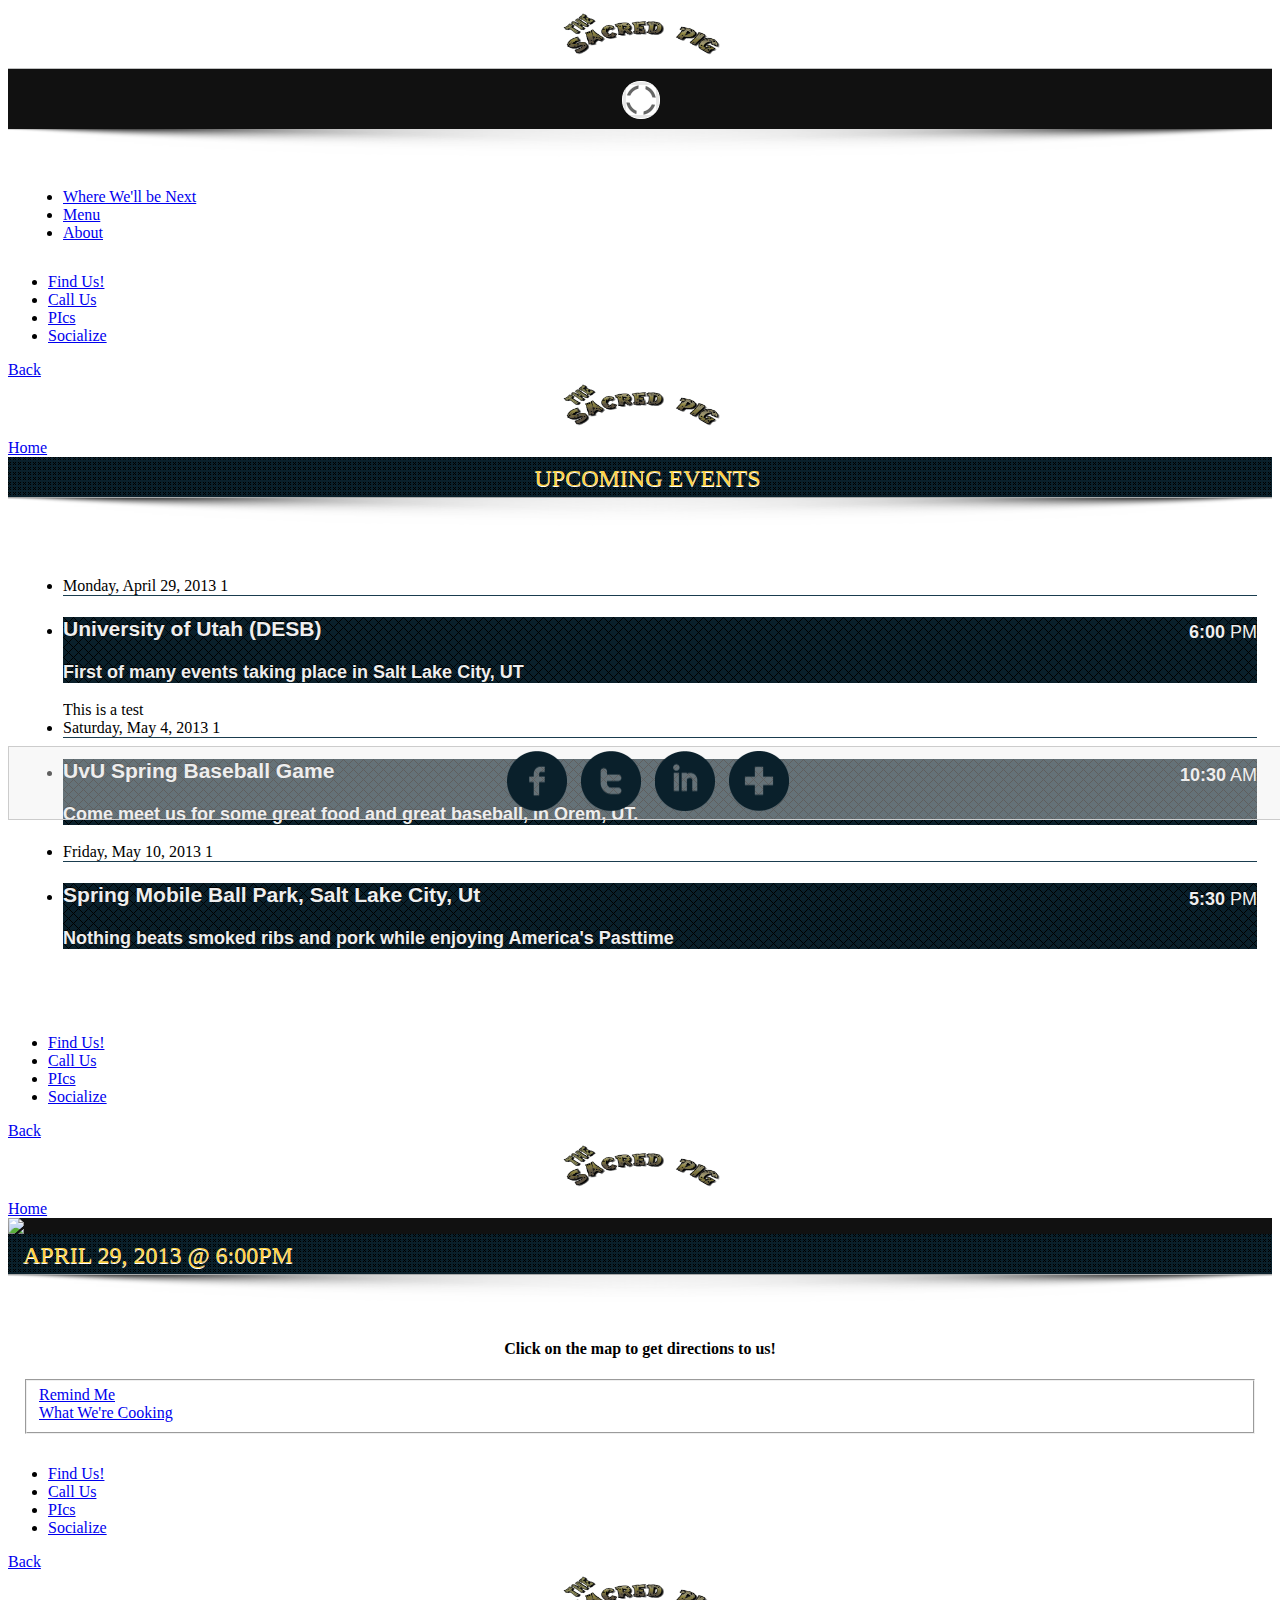
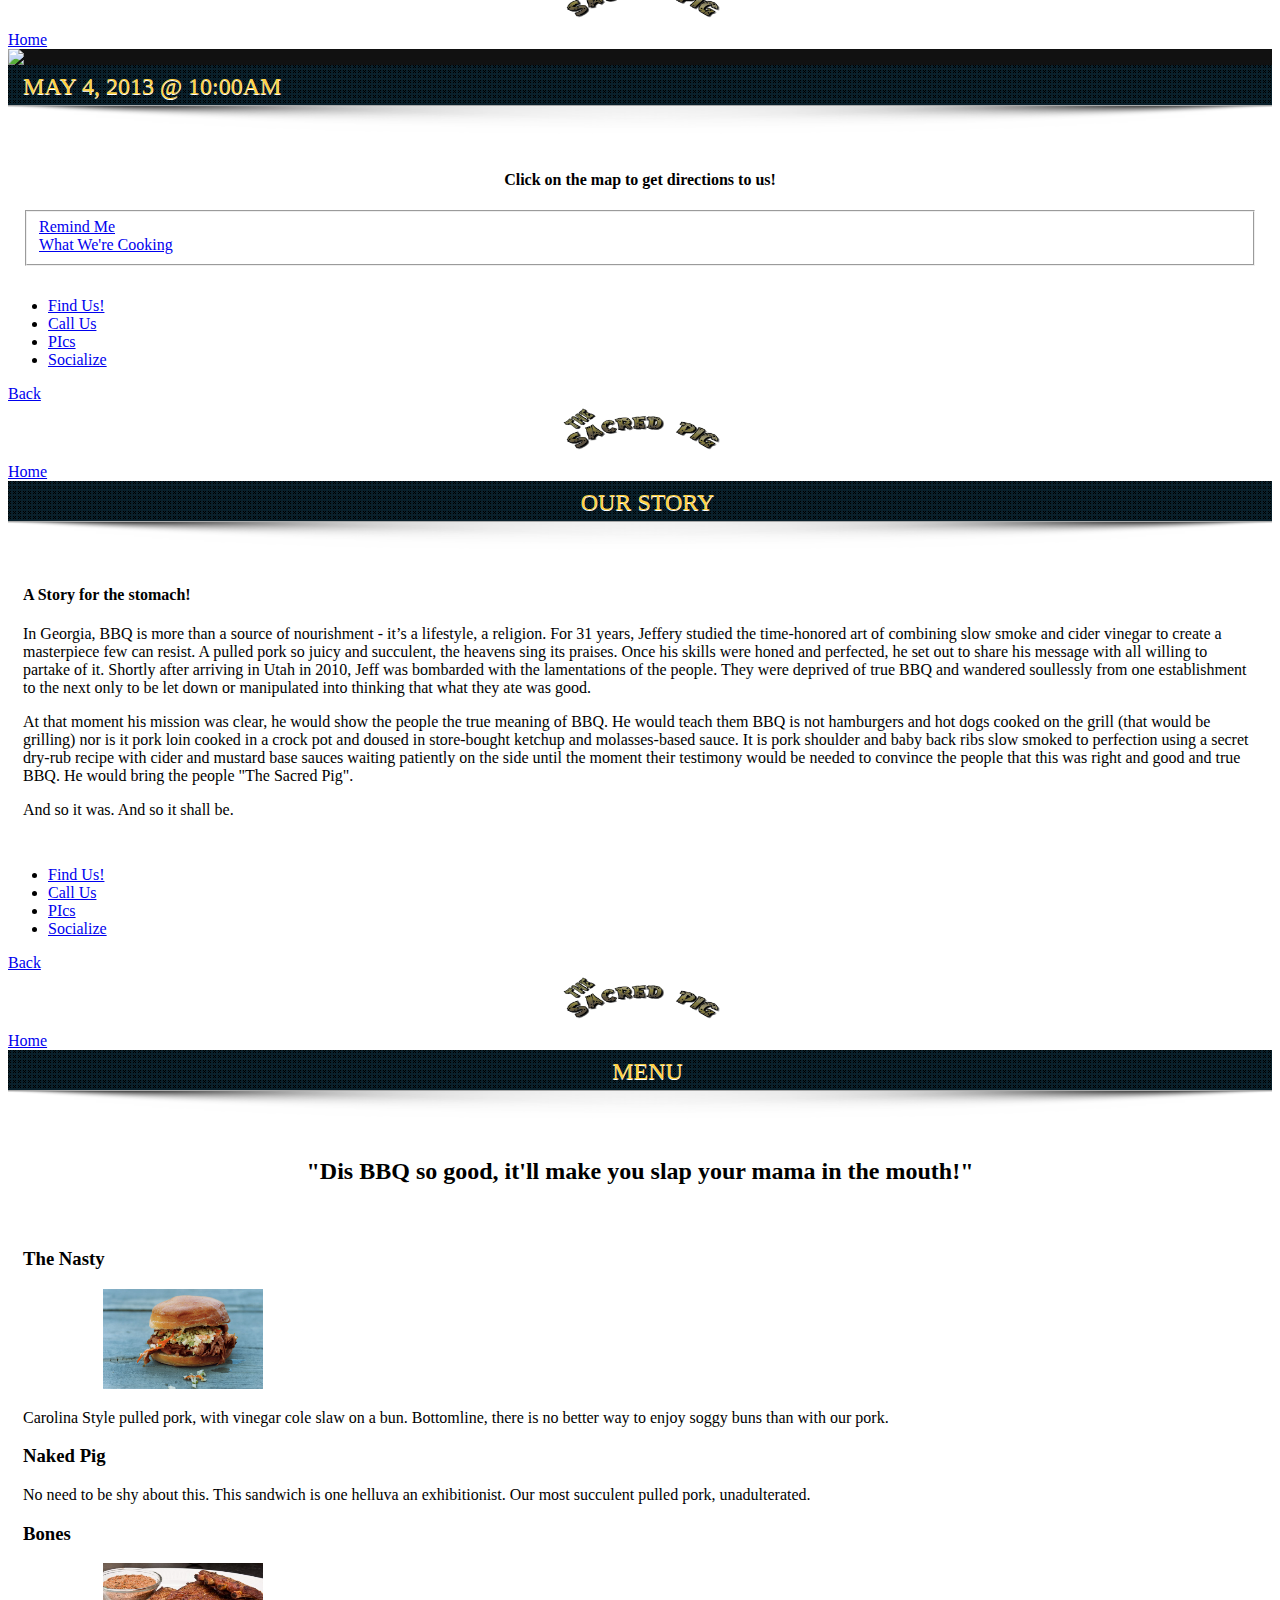
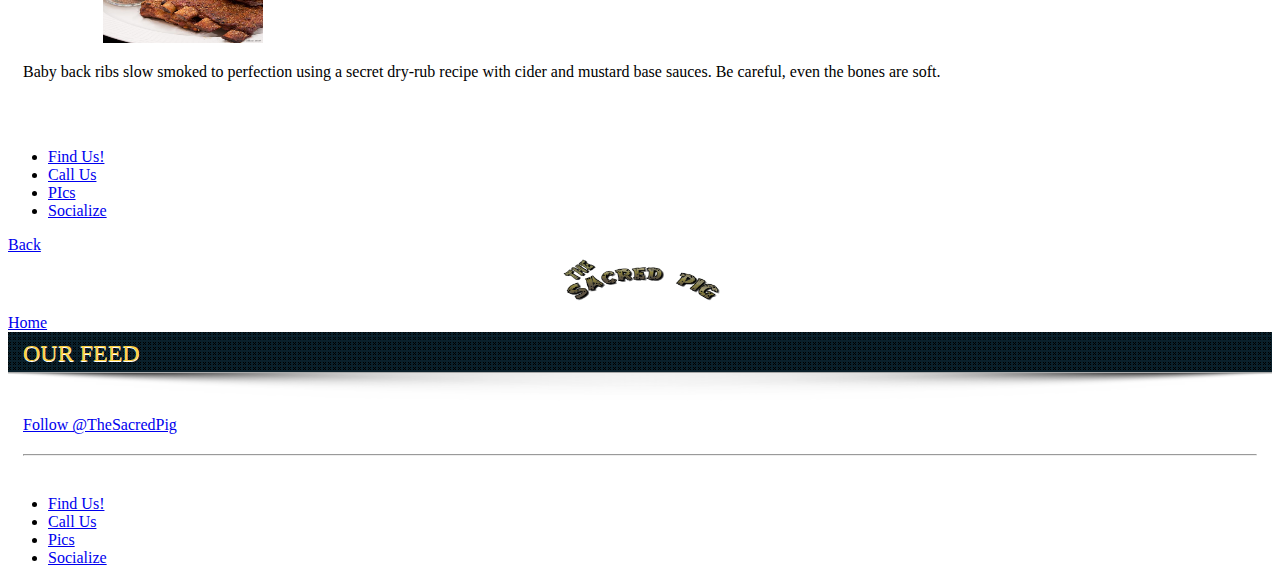
==== commit 1e0751f9: "added correct logos and slide header, fixed heaer in all pages" ====
--- a/index.html
+++ b/index.html
@@ -30,7 +30,8 @@
             loader:'none',
             fx: 'scrollRight',
             fx:'scrollBottom',
-            fx: 'simpleFade'    
+            fx: 'simpleFade',
+            nav: 'true'  
             });
         });
     </script>
@@ -59,9 +60,9 @@
         <div class="slider-container">
             <div id="camera_wrap">
             
-            <div data-src="assets/images/demo/slides/transparentRedNecksmall.jpg">
+            <div data-src="assets/images/demo/slides/logo-test.jpg">
                 <div class="camera_caption fadeFromBottom">
-                    Best Pulled Pork West of the Mississippi
+                    Rub On it!
                 </div>
             </div>
             
@@ -249,12 +250,10 @@
     <!-- /footer -->
 </div> <!-- /page -->
 
-    <div data-role="page" id="location_uofu" >
-    
     <!-- header -->
     <div data-role="header" data-position="fixed" data-add-back-btn="true" data-theme="e">
-        <a href="#" data-icon="arrow-l" data-iconpos="notext" data-transition="slide" data-direction="reverse" data-rel="back">Back</a>
-        <h1> Upcoming</h1>
+        <a href="#" data-icon="arrow-l" data-iconpos="notext" data-direction="reverse" data-transition="slide" data-rel="back">Back</a>
+        <div class="logo"></div>
         <a href="#home-page" data-icon="home" data-iconpos="notext" data-direction="reverse" data-transition="slide" rel="external" class="ui-btn-right">Home</a>
     </div>
     <!--/header -->
@@ -312,8 +311,8 @@
     
     <!-- header -->
     <div data-role="header" data-position="fixed" data-add-back-btn="true" data-theme="e">
-        <a href="#" data-icon="arrow-l" data-iconpos="notext" data-direction="reverse" data-rel="back">Back</a>
-        <h1> Upcoming</h1>
+        <a href="#" data-icon="arrow-l" data-iconpos="notext" data-direction="reverse" data-transition="slide" data-rel="back">Back</a>
+        <div class="logo"></div>
         <a href="#home-page" data-icon="home" data-iconpos="notext" data-direction="reverse" data-transition="slide" rel="external" class="ui-btn-right">Home</a>
     </div>
     <!--/header -->
@@ -371,8 +370,8 @@
     
     <!-- header -->
     <div data-role="header" data-position="fixed" data-add-back-btn="true" data-theme="e">
-        <a href="#" data-icon="arrow-l" data-iconpos="notext" data-direction="reverse" data-rel="back">Back</a>
-        <h1>About Us</h1>
+        <a href="#" data-icon="arrow-l" data-iconpos="notext" data-direction="reverse" data-transition="slide" data-rel="back">Back</a>
+        <div class="logo"></div>
         <a href="#home-page" data-icon="home" data-iconpos="notext" data-direction="reverse" data-transition="slide" rel="external" class="ui-btn-right">Home</a>
     </div>
     <!--/header -->
@@ -428,8 +427,8 @@
     
     <!-- header -->
     <div data-role="header" data-position="fixed" data-add-back-btn="true" data-theme="e">
-        <a href="#" data-icon="arrow-l" data-iconpos="notext" data-direction="reverse" data-rel="back">Back</a>
-        <h1>Menu</h1>
+        <a href="#" data-icon="arrow-l" data-iconpos="notext" data-direction="reverse" data-transition="slide" data-rel="back">Back</a>
+        <div class="logo"></div>
         <a href="#home-page" data-icon="home" data-iconpos="notext" data-direction="reverse" data-transition="slide" rel="external" class="ui-btn-right">Home</a>
     </div>
     <!--/header -->
@@ -516,9 +515,9 @@
     
     <!-- header -->
     <div data-role="header" data-position="fixed" data-add-back-btn="true" data-theme="e">
-        <a href="#" data-icon="arrow-l" data-iconpos="notext" data-direction="reverse" data-rel="back">Back</a>
-        <h1> Socialize </h1>
-        <a href="#home-page" data-icon="home" data-iconpos="notext" data-direction="reverse"  rel="external" class="ui-btn-right">Home</a>
+        <a href="#" data-icon="arrow-l" data-iconpos="notext" data-direction="reverse" data-transition="slide" data-rel="back">Back</a>
+        <div class="logo"></div>
+        <a href="#home-page" data-icon="home" data-iconpos="notext" data-direction="reverse" data-transition="slide" rel="external" class="ui-btn-right">Home</a>
     </div>
     <!--/header -->
     
@@ -569,7 +568,7 @@
             <ul>
                 <li><a href="http://maps.google.com/?daddr=University+of+Utah,Salt+Lake+City,UT,84112" id="map" data-icon="custom" data-theme="c">Find Us!</a></li>
                 <li><a href="tel:18005551234" id="cell" data-icon="custom" data-theme="c">Call Us</a></li>
-                <li><a href="#Gallery2" id="brush" data-icon="custom" data-theme="c" data-prefetch>PIcs</a></li>
+                <li><a href="#Gallery2" id="brush" data-icon="custom" data-theme="c" data-prefetch>Pics</a></li>
                 <li><a href="#socialize" id="facebook" data-icon="custom" data-transition="slide" data-theme="c" data-prefetch data-ajax="false">Socialize</a></li>
             </ul>
         </div>
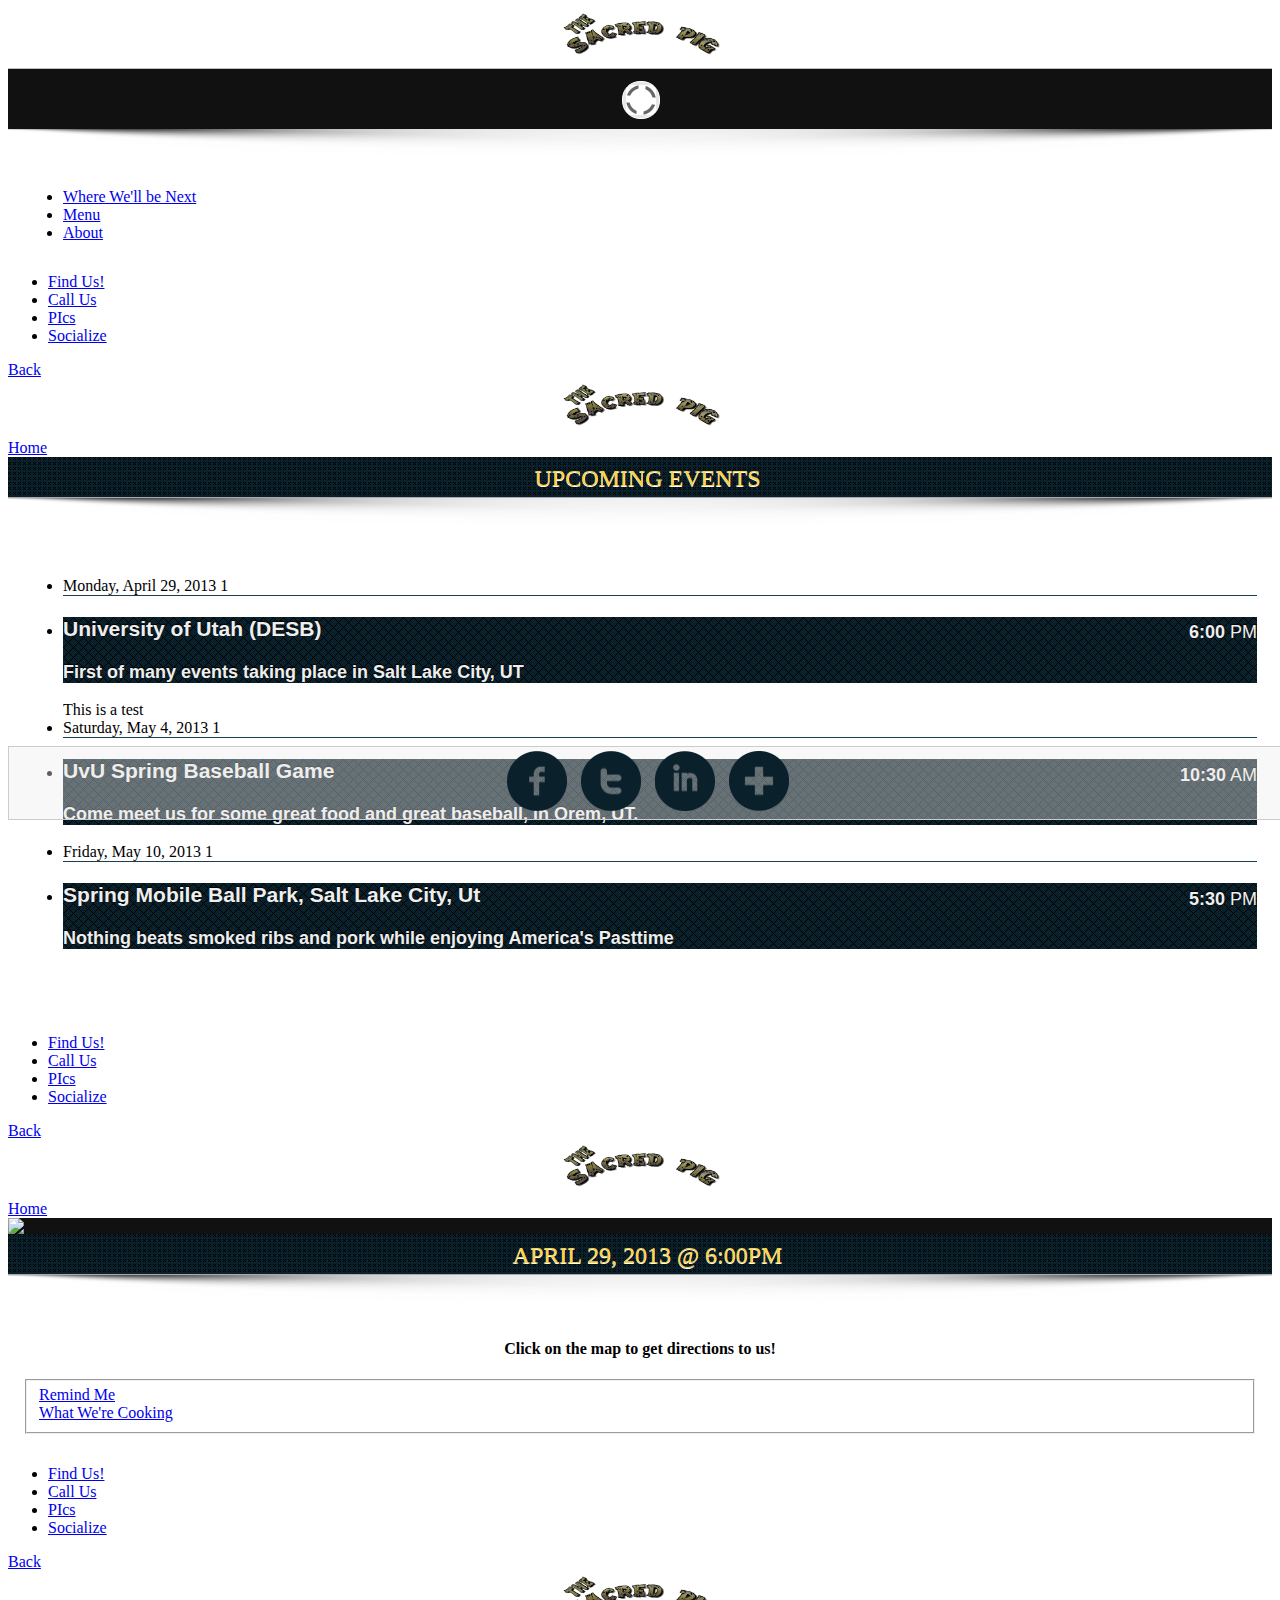
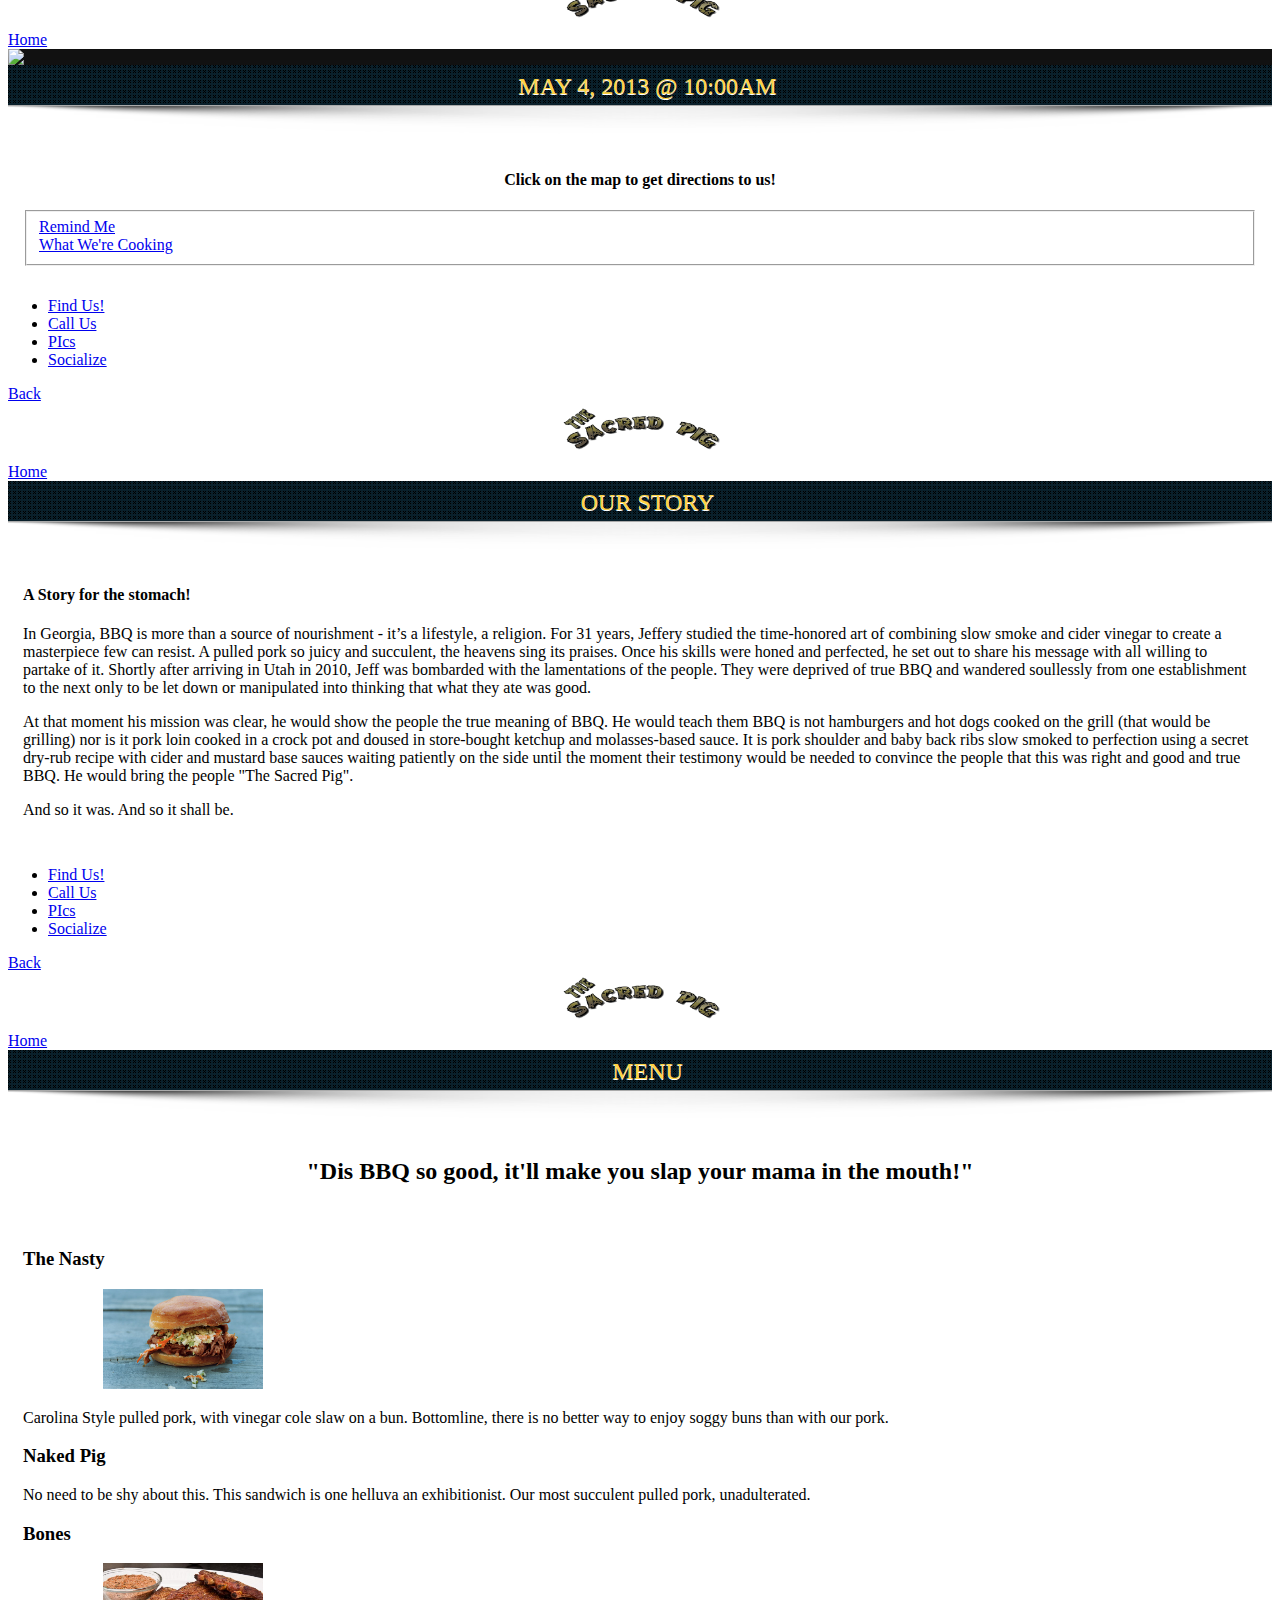
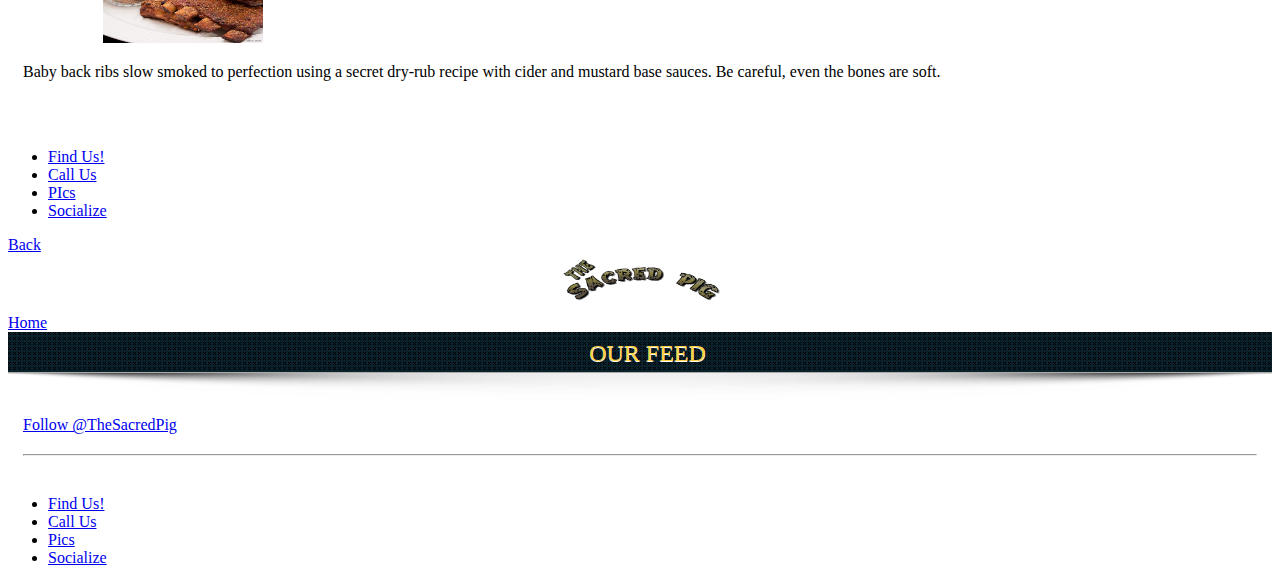
==== commit 696dee21: "added in centered pageTitle for every page" ====
--- a/index.html
+++ b/index.html
@@ -266,7 +266,7 @@
     <div class="bannerContainer">
         <a href="//maps.google.com/?daddr=University+Of+Utah,UT"><img src="http://maps.googleapis.com/maps/api/staticmap?center=Univerisity+of+Utah,SLC,UT,84112&zoom=14&size=395x192&sensor=false&markers=color:blue|labels:S|University+of+Utah,SLC,UT,84112" class="banner"></a>
     </div>
-    <h2 class="pageTitle"><span>April 29, 2013 @ 6:00pm</span></h2>
+    <h2 align="center" class="pageTitle"><span>April 29, 2013 @ 6:00pm</span></h2>
     <div class="shadow1box"><img src="assets/images/shadow1.png" class="shadow1" alt="shadow"></div>
     <!-- /banner & title -->
     
@@ -325,7 +325,7 @@
     <div class="bannerContainer">
         <a href="//maps.google.com/?daddr=Utah+Valley+University,Orem,UT"><img src="http://maps.googleapis.com/maps/api/staticmap?center=Utah+Valley+University,Orem,UT,84112&zoom=14&size=395x192&sensor=false&markers=color:blue|labels:S|Utah+Valley+University,Orem,UT" class="banner"></a>
     </div>
-    <h2 class="pageTitle"><span>May 4, 2013 @ 10:00am</span></h2>
+    <h2  align="center" class="pageTitle"><span>May 4, 2013 @ 10:00am</span></h2>
     <div class="shadow1box"><img src="assets/images/shadow1.png" class="shadow1" alt="shadow"></div>
     <!-- /banner & title -->
     
@@ -385,7 +385,7 @@
     <!--  <div class="bannerContainer">
         <img src="assets/images/demo/slides/logo.jpg" class="banner">   
     </div>  -->
-        <h2 class="pageTitle"><span align="center">Our Story</span></h2>
+        <h2 align="center" class="pageTitle"><span align="center">Our Story</span></h2>
 
         <div class="shadow1box"><img src="assets/images/shadow1.png" class="shadow1" alt="shadow"></div>
     <!-- /banner & title -->
@@ -437,7 +437,7 @@
     <div data-role="content">
     
     <!-- banner & title -->
-    <h2 class="pageTitle" align="center"><span>Menu</span></h2>
+    <h2 aligne="center" class="pageTitle" align="center"><span>Menu</span></h2>
     <div class="shadow1box"><img src="assets/images/shadow1.png" class="shadow1" alt="shadow"></div>
     <!-- /banner & title -->
     
@@ -525,7 +525,7 @@
     <div data-role="content">
 
     <!-- banner & title -->
-    <h2 class="pageTitle"><span>Our Feed</span></h2>
+    <h2  align="center" class="pageTitle"><span>Our Feed</span></h2>
     <div class="shadow1box"><img src="assets/images/shadow1.png" class="shadow1" alt="shadow"></div>
     <!-- /banner & title -->
     
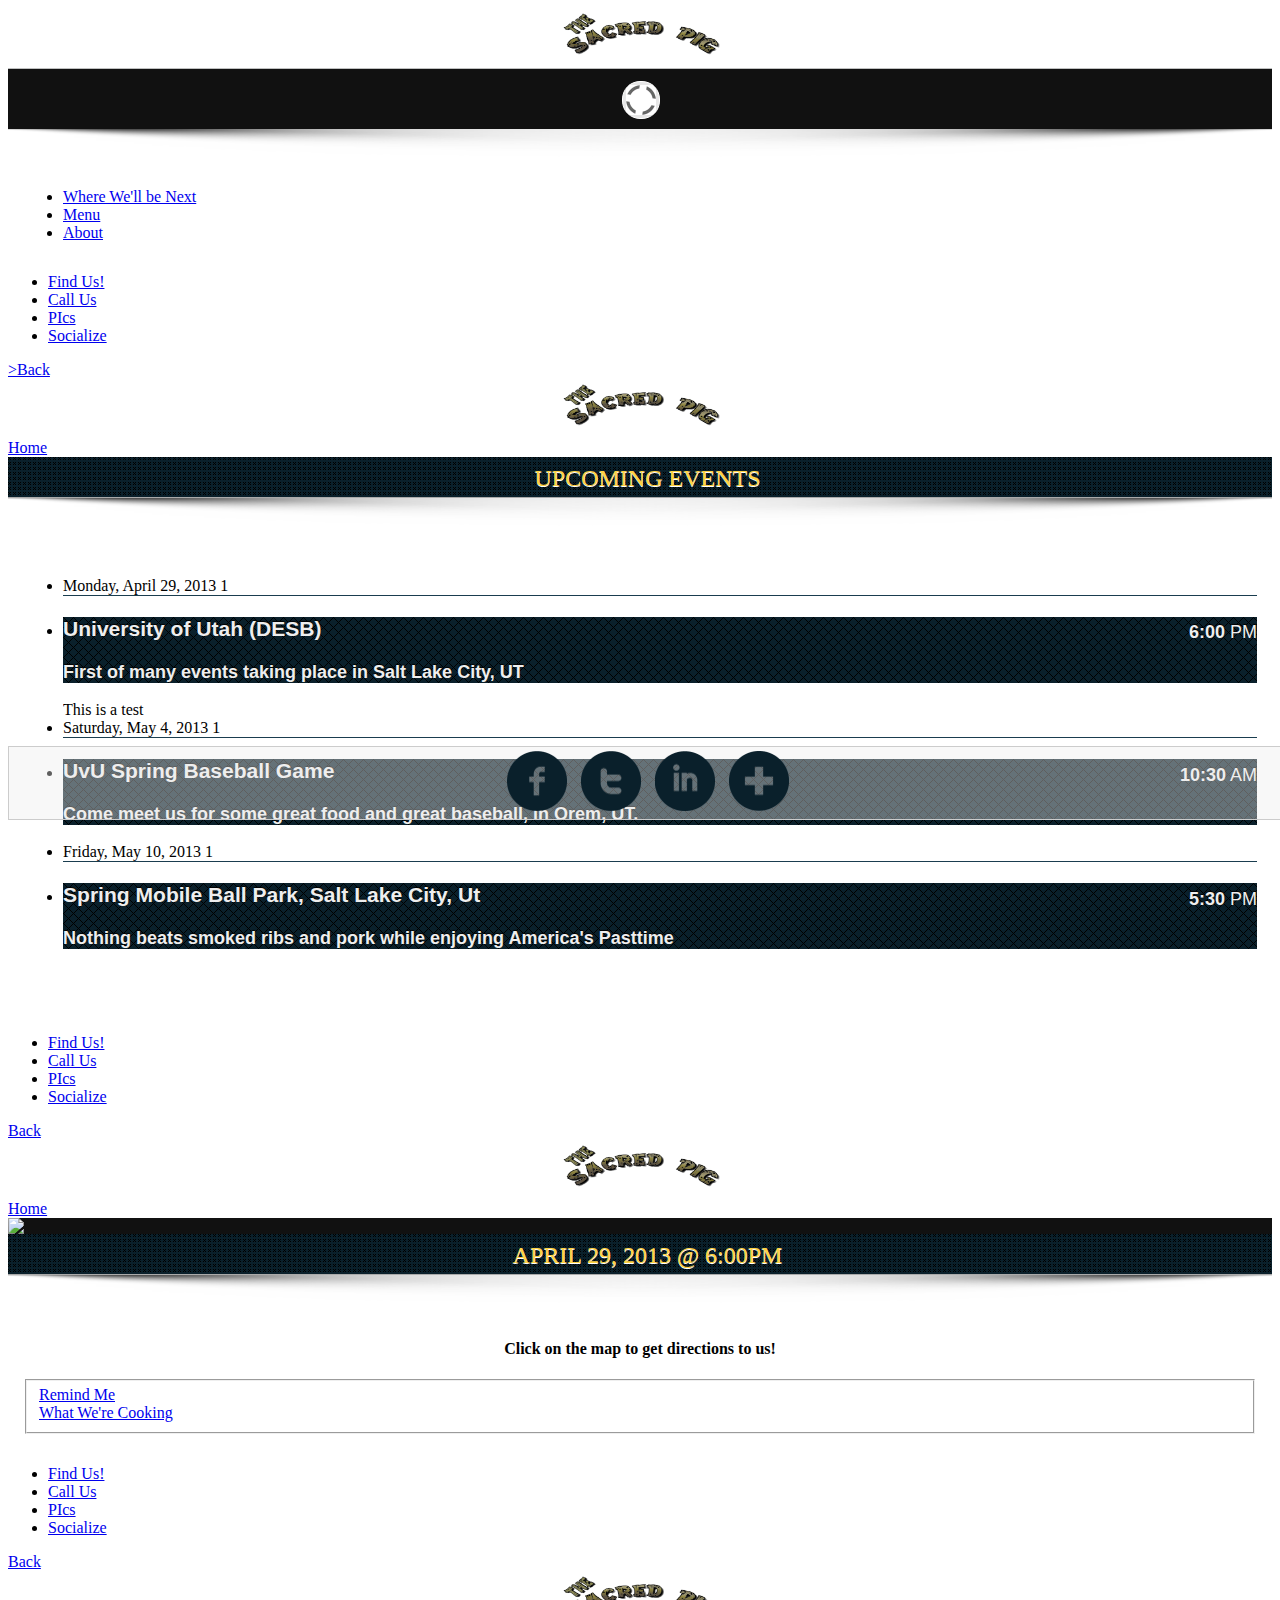
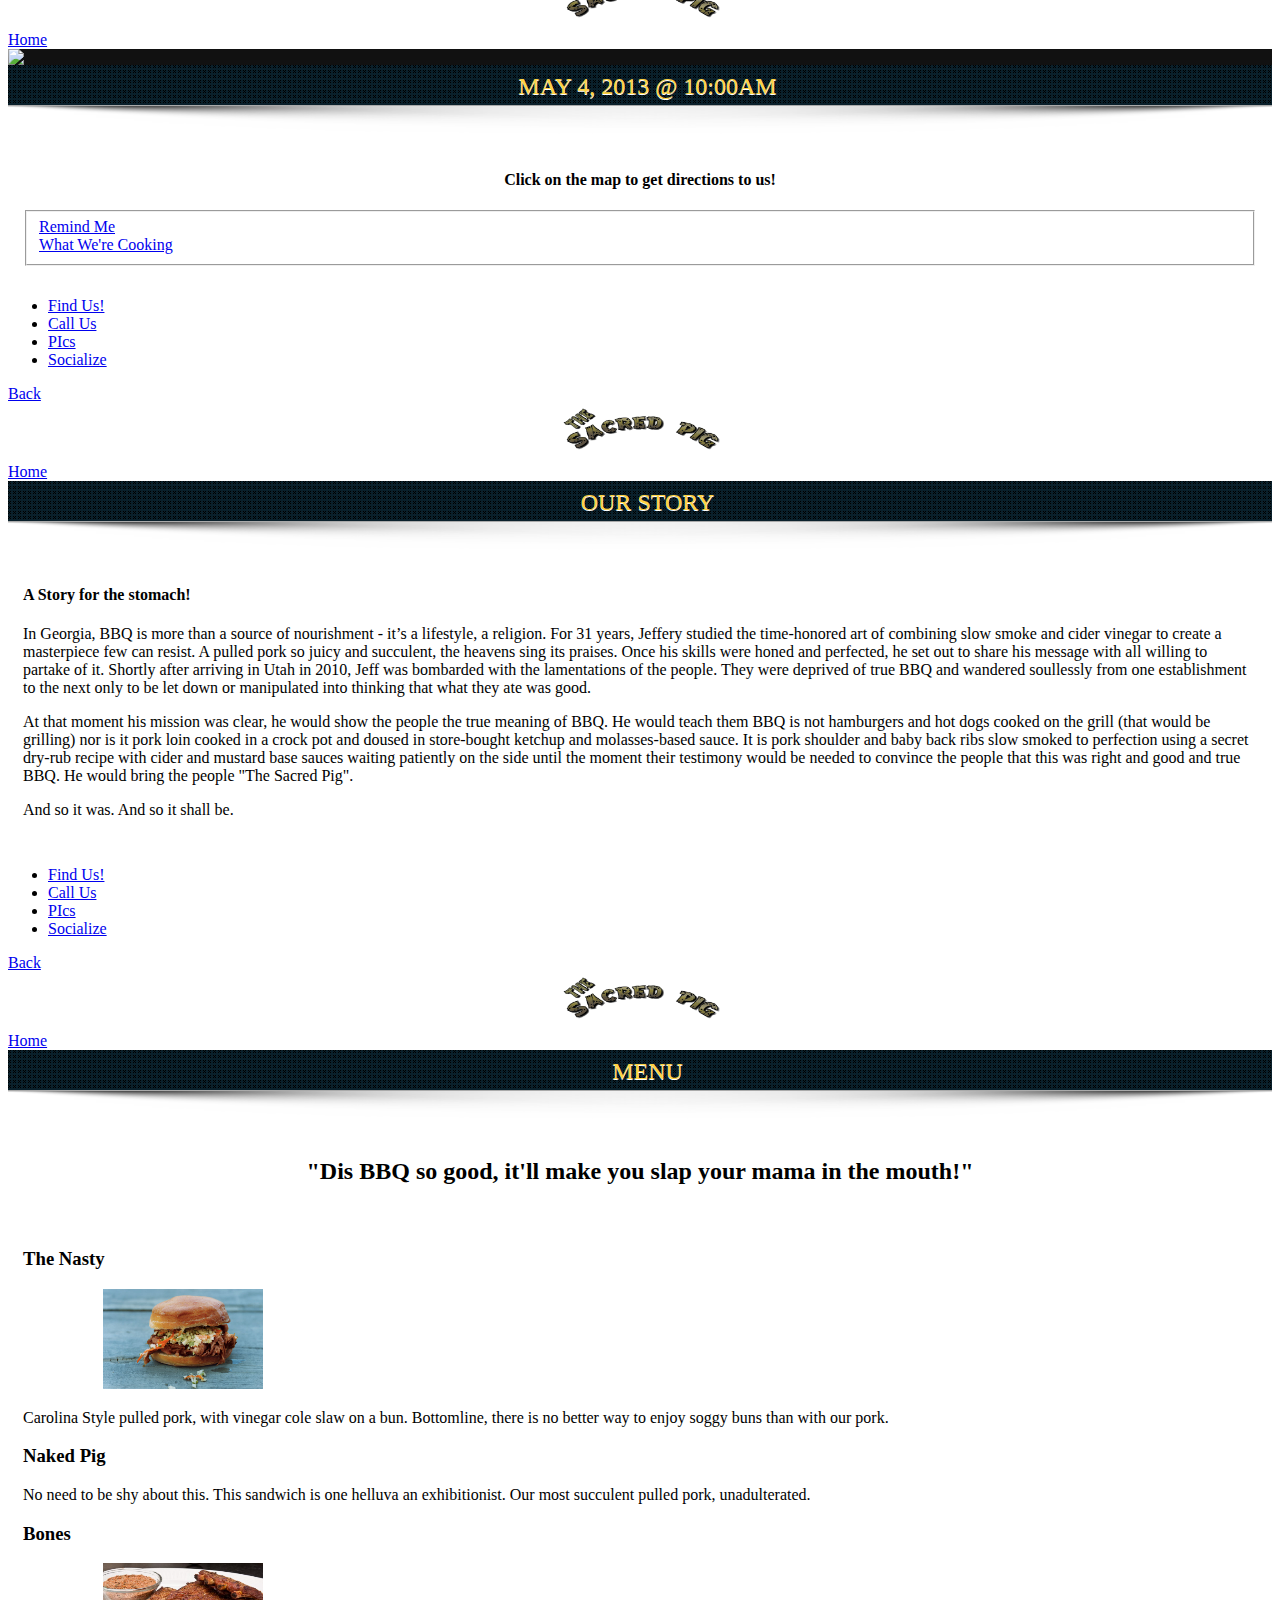
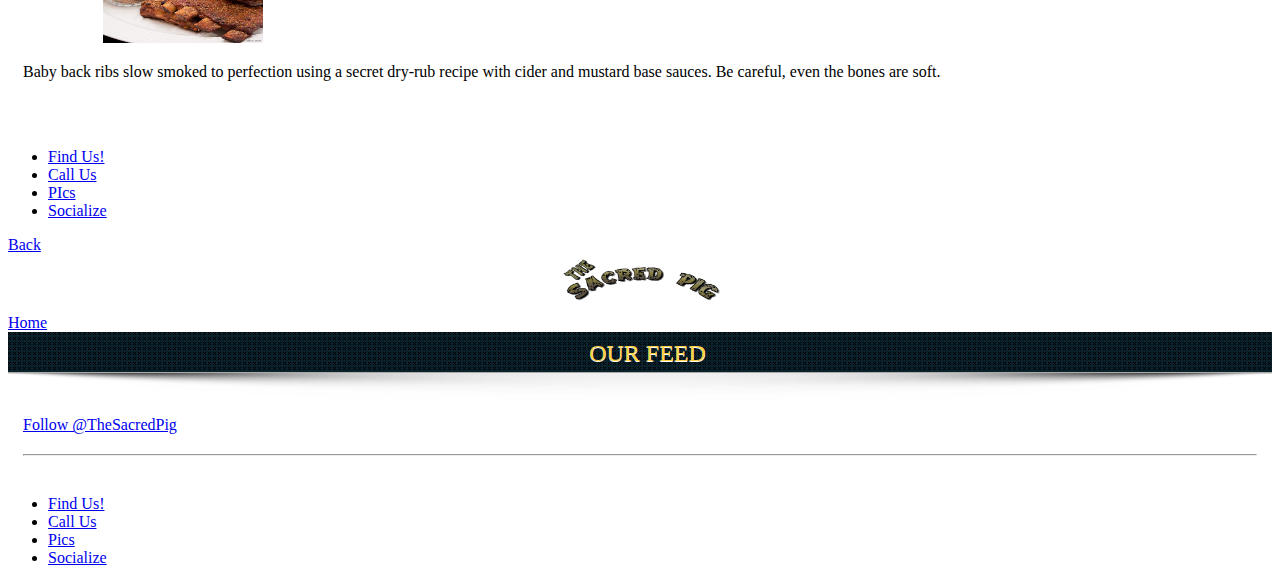
==== commit 8727abc4: "added better icons!" ====
--- a/index.html
+++ b/index.html
@@ -17,6 +17,7 @@
     <!-- css -->
     <link rel="stylesheet" href="http://code.jquery.com/mobile/1.3.0/jquery.mobile-1.3.0.min.css" />
     <link rel="stylesheet" href="assets/css/style1.css">
+    <link rel="stylesheet" href="assets/css/jqm-icon-pack-3.0.0-fa.css">
     <!-- scripts -->
     <script src="http://code.jquery.com/jquery-1.8.2.min.js"></script>
     <script src="http://code.jquery.com/mobile/1.3.0/jquery.mobile-1.3.0.min.js"></script>
@@ -140,7 +141,7 @@
 
     <!-- header -->
     <div data-role="header" data-position="fixed" data-add-back-btn="true" data-theme="e">
-        <a href="#" data-icon="arrow-l" data-iconpos="notext" data-direction="reverse" data-transition="slide" data-rel="back">Back</a>
+        <a href="#" data-icon="arrow-l" data-iconpos="notext" data-direction="reverse" data-transition="slide" data-rel="back">>Back</a>
         <div class="logo"></div>
         <a href="#home-page" data-icon="home" data-iconpos="notext" data-direction="reverse" data-transition="slide" rel="external" class="ui-btn-right">Home</a>
     </div>
--- a/assets/css/jqm-icon-pack-3.0.0-fa.css
+++ b/assets/css/jqm-icon-pack-3.0.0-fa.css
@@ -0,0 +1 @@
+.ui-icon{width:20px;height:20px;-moz-border-radius:10px;-webkit-border-radius:10px;border-radius:10px;line-height:20px}.ui-icon:before{margin-left:3px}.ui-btn-icon-notext .ui-btn-inner .ui-icon{margin:1px 1px 2px 2px !important}.ui-li-link-alt .ui-btn-inner .ui-icon{margin:-10px -10px auto auto !important}.ui-icon-plus,.ui-icon-minus,.ui-icon-delete,.ui-icon-arrow-r,.ui-icon-arrow-l,.ui-icon-arrow-u,.ui-icon-arrow-d,.ui-icon-check,.ui-icon-gear,.ui-icon-refresh,.ui-icon-forward,.ui-icon-back,.ui-icon-grid,.ui-icon-star,.ui-icon-alert,.ui-icon-info,.ui-icon-home,.ui-icon-search,.ui-icon-searchfield:after,.ui-icon-checkbox-off,.ui-icon-checkbox-on,.ui-icon-radio-off,.ui-icon-radio-on,.ui-icon-email,.ui-icon-page,.ui-icon-question,.ui-icon-foursquare,.ui-icon-dollar,.ui-icon-euro,.ui-icon-pound,.ui-icon-apple,.ui-icon-chat,.ui-icon-trash,.ui-icon-mappin,.ui-icon-direction,.ui-icon-heart,.ui-icon-wrench,.ui-icon-play,.ui-icon-pause,.ui-icon-stop,.ui-icon-person,.ui-icon-music,.ui-icon-wifi,.ui-icon-phone,.ui-icon-power,.ui-icon-lightning,.ui-icon-drink,.ui-icon-android{background-image:url("../images/icons-18-white-pack.png") !important}@media only screen and (-webkit-min-device-pixel-ratio: 1.5), only screen and (min--moz-device-pixel-ratio: 1.5), only screen and (min-resolution: 240dpi){.ui-icon-plus,.ui-icon-minus,.ui-icon-delete,.ui-icon-arrow-r,.ui-icon-arrow-l,.ui-icon-arrow-u,.ui-icon-arrow-d,.ui-icon-check,.ui-icon-gear,.ui-icon-refresh,.ui-icon-forward,.ui-icon-back,.ui-icon-grid,.ui-icon-star,.ui-icon-alert,.ui-icon-info,.ui-icon-home,.ui-icon-search,.ui-icon-searchfield:after,.ui-icon-checkbox-off,.ui-icon-checkbox-on,.ui-icon-radio-off,.ui-icon-radio-on,.ui-icon-email,.ui-icon-page,.ui-icon-question,.ui-icon-foursquare,.ui-icon-dollar,.ui-icon-euro,.ui-icon-pound,.ui-icon-apple,.ui-icon-chat,.ui-icon-trash,.ui-icon-mappin,.ui-icon-direction,.ui-icon-heart,.ui-icon-wrench,.ui-icon-play,.ui-icon-pause,.ui-icon-stop,.ui-icon-person,.ui-icon-music,.ui-icon-wifi,.ui-icon-phone,.ui-icon-power,.ui-icon-lightning,.ui-icon-drink,.ui-icon-android{background-image:url("../images/icons-36-white-pack.png");-moz-background-size:774px 54px;-o-background-size:774px 54px;-webkit-background-size:774px 54px;background-size:774px 54px}.ui-icon-alt{background-image:url("images/icons-36-black-pack.png")}}.ui-icon-plus{background-position:0px 1px !important}.ui-icon-minus{background-position:-36px 1px !important}.ui-icon-delete{background-position:-71px 1px !important}.ui-icon-arrow-r{background-position:-107px 1px !important}.ui-icon-arrow-l{background-position:-143px 1px !important}.ui-icon-arrow-u{background-position:-179px 1px !important}.ui-icon-arrow-d{background-position:-215px 1px !important}.ui-icon-check{background-position:-251px 1px !important}.ui-icon-gear{background-position:-287px 1px !important}.ui-icon-refresh{background-position:-323px 1px !important}.ui-icon-forward{background-position:-359px 1px !important}.ui-icon-back{background-position:-396px 0 !important}.ui-icon-grid{background-position:-431px 1px !important}.ui-icon-star{background-position:-467px 1px !important}.ui-icon-alert{background-position:-503px 1px !important}.ui-icon-info{background-position:-539px 1px !important}.ui-icon-home{background-position:-575px 1px !important}.ui-icon-search,.ui-icon-searchfield:after{background-position:-611px 0px !important}.ui-icon-checkbox-off{background-position:-681px 1px !important}.ui-icon-checkbox-on{background-position:-647px 1px !important}.ui-icon-radio-off{background-position:-752px 1px !important}.ui-icon-radio-on{background-position:-717px 1px !important}.ui-icon-email{background-position:1px -17px !important}.ui-icon-page{background-position:-36px -17px !important}.ui-icon-question{background-position:-71px -17px !important}.ui-icon-foursquare{background-position:-107px -17px !important}.ui-icon-dollar{background-position:-215px -17px !important}.ui-icon-euro{background-position:-251px -17px !important}.ui-icon-pound{background-position:-287px -17px !important}.ui-icon-apple{background-position:-323px -17px !important}.ui-icon-chat{background-position:-359px -17px !important}.ui-icon-trash{background-position:-395px -17px !important}.ui-icon-mappin{background-position:-467px -17px !important}.ui-icon-direction{background-position:-503px -17px !important}.ui-icon-heart{background-position:-539px -17px !important}.ui-icon-wrench{background-position:-575px -17px !important}.ui-icon-play{background-position:-611px -17px !important}.ui-icon-pause{background-position:-647px -17px !important}.ui-icon-stop{background-position:-683px -17px !important}.ui-icon-person{background-position:-719px -17px !important}.ui-icon-music{background-position:-755px -17px !important}.ui-icon-wifi{background-position:-35px -34px !important}.ui-icon-phone{background-position:-72px -36px !important}.ui-icon-power{background-position:-107px -35px !important}.ui-icon-lightning{background-position:-251px -35px !important}.ui-icon-android{background-position:-323px -35px !important}@font-face{font-family:'FontAwesome';src:url("font/fontawesome-webfont.eot");src:url("font/fontawesome-webfont.eot?#iefix") format("embedded-opentype"),url("font/fontawesome-webfont.woff") format("woff"),url("font/fontawesome-webfont.ttf") format("truetype");font-weight:normal;font-style:normal}[class^="ui-icon-"]:before,[class*=" ui-icon-"]:before{font-family:FontAwesome !important;font-weight:normal;font-style:normal;display:inline-block}.ui-icon:not(.ui-icon-loading),.ui-icon-searchfield::after{background:#666666;background:rgba(0,0,0,0.4);color:#ffffff;font-weight:normal;text-shadow:none}.ui-icon-cloud-download:before{content:"\f0ed";margin-left:2px}.ui-icon-cloud-upload:before{content:"\f0ee";margin-left:2px}.ui-icon-lightbulb:before{content:"\f0eb";margin-top:1px;margin-left:3px}.ui-icon-exchange:before{content:"\f0ec"}.ui-icon-bell-alt:before{content:"\f0f3"}.ui-icon-file-alt:before{content:"\f0f6"}.ui-icon-beer:before{content:"\f0fc";margin-top:1px;margin-left:2px}.ui-icon-coffee:before{content:"\f0f4";margin-left:2px}.ui-icon-food:before{content:"\f0f5";margin-top:1px;margin-left:4px}.ui-icon-fighter-jet:before{content:"\f0fb";margin-top:1px;margin-left:2px}.ui-icon-user-md:before{content:"\f0f0"}.ui-icon-stethoscope:before{content:"\f0f1";margin-top:1px;margin-left:4px}.ui-icon-suitcase:before{content:"\f0f2";margin-left:2px}.ui-icon-building:before{content:"\f0f7"}.ui-icon-hospital:before{content:"\f0f8";margin-left:4px}.ui-icon-ambulance:before{content:"\f0f9";margin-top:1px;margin-left:1px}.ui-icon-medkit:before{content:"\f0fa";margin-top:0px;margin-left:2px}.ui-icon-h-sign:before{content:"\f0fd"}.ui-icon-plus-sign-alt:before{content:"\f0fe"}.ui-icon-spinner:before{content:"\f110"}.ui-icon-angle-left:before{content:"\f104"}.ui-icon-angle-right:before{content:"\f105"}.ui-icon-angle-up:before{content:"\f106"}.ui-icon-angle-down:before{content:"\f107"}.ui-icon-double-angle-left:before{content:"\f100"}.ui-icon-double-angle-right:before{content:"\f101";margin-left:4px}.ui-icon-double-angle-up:before{content:"\f102"}.ui-icon-double-angle-down:before{content:"\f103";margin-top:1px}.ui-icon-circle-blank:before{content:"\f10c"}.ui-icon-circle:before{content:"\f111"}.ui-icon-desktop:before{content:"\f108";margin-top:1px;margin-left:2px}.ui-icon-laptop:before{content:"\f109";margin-top:1px;margin-left:2px}.ui-icon-tablet:before{content:"\f10a";margin-top:1px}.ui-icon-mobile-phone:before{content:"\f10b"}.ui-icon-quote-left:before{content:"\f10d"}.ui-icon-quote-right:before{content:"\f10e"}.ui-icon-github-alt:before{content:"\f113"}.ui-icon-folder-close-alt:before{content:"\f114"}.ui-icon-folder-open-alt:before{content:"\f115"}.ui-icon-glass:before{content:"\f000";margin-top:2px}.ui-icon-music:before{content:"\f001";margin-left:1px;margin-top:2px}.ui-icon-fasearch:before{content:"\f002"}.ui-icon-envelope:before{content:"\f003";margin-left:-1px;margin-left:2px;margin-top:1px}.ui-icon-heart:before{content:"\f004";margin-left:3px;margin-top:2px}.ui-icon-fastar:before{content:"\f005"}.ui-icon-star-empty:before{content:"\f006"}.ui-icon-user:before{content:"\f007";margin-left:4px}.ui-icon-film:before{content:"\f008";margin-left:2px}.ui-icon-th-large:before{content:"\f009";margin-left:2px;margin-top:2px}.ui-icon-th:before{content:"\f00a";margin-left:3px;margin-top:2px}.ui-icon-th-list:before{content:"\f00b";margin-left:3px;margin-top:2px}.ui-icon-ok:before{content:"\f00c";margin-left:2px}.ui-icon-remove:before{content:"\f00d";margin-left:3px;margin-top:2px}.ui-icon-zoom-in:before{content:"\f00e"}.ui-icon-zoom-out:before{content:"\f010"}.ui-icon-off:before{content:"\f011"}.ui-icon-signal:before{content:"\f012";margin-left:-1px}.ui-icon-cog:before{content:"\f013";margin-left:3px;margin-top:2px}.ui-icon-trash:before{content:"\f014"}.ui-icon-fahome:before{content:"\f015"}.ui-icon-file:before{content:"\f016"}.ui-icon-time:before{content:"\f017";margin-top:2px}.ui-icon-road:before{content:"\f018"}.ui-icon-download-alt:before{content:"\f019"}.ui-icon-download:before{content:"\f01a";margin-top:2px}.ui-icon-upload:before{content:"\f01b";margin-top:2px}.ui-icon-inbox:before{content:"\f01c"}.ui-icon-play-circle:before{content:"\f01d";margin-top:2px}.ui-icon-repeat:before{content:"\f01e";margin-top:2px}.ui-icon-farefresh:before{content:"\f021";margin-top:2px}.ui-icon-list-alt:before{content:"\f022";margin-left:3px;margin-top:2px}.ui-icon-lock:before{content:"\f023"}.ui-icon-flag:before{content:"\f024";margin-top:2px}.ui-icon-headphones:before{content:"\f025"}.ui-icon-volume-off:before{content:"\f026"}.ui-icon-volume-down:before{content:"\f027"}.ui-icon-volume-up:before{content:"\f028"}.ui-icon-qrcode:before{content:"\f029"}.ui-icon-barcode:before{content:"\f02a"}.ui-icon-tag:before{content:"\f02b"}.ui-icon-tags:before{content:"\f02c"}.ui-icon-book:before{content:"\f02d"}.ui-icon-bookmark:before{content:"\f02e"}.ui-icon-print:before{content:"\f02f"}.ui-icon-camera:before{content:"\f030"}.ui-icon-font:before{content:"\f031";margin-left:2px}.ui-icon-bold:before{content:"\f032";margin-left:2px}.ui-icon-italic:before{content:"\f033"}.ui-icon-text-height:before{content:"\f034"}.ui-icon-text-width:before{content:"\f035"}.ui-icon-align-left:before{content:"\f036"}.ui-icon-align-center:before{content:"\f037"}.ui-icon-align-right:before{content:"\f038"}.ui-icon-align-justify:before{content:"\f039"}.ui-icon-list:before{content:"\f03a"}.ui-icon-indent-left:before{content:"\f03b";margin-left:0px;margin-top:2px}.ui-icon-indent-right:before{content:"\f03c"}.ui-icon-facetime-video:before{content:"\f03d"}.ui-icon-picture:before{content:"\f03e"}.ui-icon-pencil:before{content:"\f040"}.ui-icon-map-marker:before{content:"\f041";margin-left:3px;margin-top:2px}.ui-icon-adjust:before{content:"\f042";margin-top:2px}.ui-icon-tint:before{content:"\f043"}.ui-icon-edit:before{content:"\f044"}.ui-icon-share:before{content:"\f045"}.ui-icon-facheck:before{content:"\f046"}.ui-icon-move:before{content:"\f047"}.ui-icon-step-backward:before{content:"\f048"}.ui-icon-fast-backward:before{content:"\f049"}.ui-icon-backward:before{content:"\f04a"}.ui-icon-play:before{content:"\f04b";margin-left:6px;margin-top:2px}.ui-icon-pause:before{content:"\f04c";margin-top:2px}.ui-icon-stop:before{content:"\f04d";margin-top:2px}.ui-icon-faforward:before{content:"\f04e"}.ui-icon-fast-forward:before{content:"\f050"}.ui-icon-step-forward:before{content:"\f051"}.ui-icon-eject:before{content:"\f052"}.ui-icon-chevron-left:before{content:"\f053";margin-top:2px}.ui-icon-chevron-right:before{content:"\f054";margin-top:2px}.ui-icon-plus-sign:before{content:"\f055";margin-top:2px}.ui-icon-minus-sign:before{content:"\f056";margin-top:2px}.ui-icon-remove-sign:before{content:"\f057";margin-top:2px}.ui-icon-ok-sign:before{content:"\f058";margin-top:2px}.ui-icon-question-sign:before{content:"\f059";margin-top:2px}.ui-icon-info-sign:before{content:"\f05a";margin-top:2px}.ui-icon-screenshot:before{content:"\f05b"}.ui-icon-remove-circle:before{content:"\f05c";margin-top:2px}.ui-icon-ok-circle:before{content:"\f05d";margin-top:2px}.ui-icon-ban-circle:before{content:"\f05e";margin-top:2px}.ui-icon-arrow-left:before{content:"\f060"}.ui-icon-arrow-right:before{content:"\f061"}.ui-icon-arrow-up:before{content:"\f062"}.ui-icon-arrow-down:before{content:"\f063"}.ui-icon-share-alt:before{content:"\f064"}.ui-icon-resize-full:before{content:"\f065"}.ui-icon-resize-small:before{content:"\f066"}.ui-icon-faplus:before{content:"\f067"}.ui-icon-faminus:before{content:"\f068"}.ui-icon-asterisk:before{content:"\f069";margin-top:2px}.ui-icon-exclamation-sign:before{content:"\f06a";margin-top:2px}.ui-icon-gift:before{content:"\f06b"}.ui-icon-leaf:before{content:"\f06c"}.ui-icon-fire:before{content:"\f06d"}.ui-icon-eye-open:before{content:"\f06e"}.ui-icon-eye-close:before{content:"\f070"}.ui-icon-warning-sign:before{content:"\f071"}.ui-icon-plane:before{content:"\f072"}.ui-icon-calendar:before{content:"\f073"}.ui-icon-random:before{content:"\f074"}.ui-icon-comment:before{content:"\f075";margin-top:2px}.ui-icon-magnet:before{content:"\f076";margin-top:2px}.ui-icon-chevron-up:before{content:"\f077"}.ui-icon-chevron-down:before{content:"\f078"}.ui-icon-retweet:before{content:"\f079"}.ui-icon-shopping-cart:before{content:"\f07a"}.ui-icon-folder-close:before{content:"\f07b"}.ui-icon-folder-open:before{content:"\f07c"}.ui-icon-resize-vertical:before{content:"\f07d"}.ui-icon-resize-horizontal:before{content:"\f07e"}.ui-icon-bar-chart:before{content:"\f080"}.ui-icon-twitter-sign:before{content:"\f081"}.ui-icon-facebook-sign:before{content:"\f082"}.ui-icon-camera-retro:before{content:"\f083"}.ui-icon-key:before{content:"\f084"}.ui-icon-cogs:before{content:"\f085"}.ui-icon-comments:before{content:"\f086"}.ui-icon-thumbs-up:before{content:"\f087"}.ui-icon-thumbs-down:before{content:"\f088"}.ui-icon-star-half:before{content:"\f089"}.ui-icon-heart-empty:before{content:"\f08a";margin-top:2px}.ui-icon-signout:before{content:"\f08b"}.ui-icon-linkedin-sign:before{content:"\f08c"}.ui-icon-pushpin:before{content:"\f08d"}.ui-icon-external-link:before{content:"\f08e"}.ui-icon-signin:before{content:"\f090"}.ui-icon-trophy:before{content:"\f091"}.ui-icon-github-sign:before{content:"\f092"}.ui-icon-upload-alt:before{content:"\f093"}.ui-icon-lemon:before{content:"\f094"}.ui-icon-phone:before{content:"\f095"}.ui-icon-check-empty:before{content:"\f096"}.ui-icon-bookmark-empty:before{content:"\f097"}.ui-icon-phone-sign:before{content:"\f098"}.ui-icon-twitter:before{content:"\f099"}.ui-icon-facebook:before{content:"\f09a"}.ui-icon-github:before{content:"\f09b";margin-top:2px}.ui-icon-unlock:before{content:"\f09c"}.ui-icon-credit-card:before{content:"\f09d"}.ui-icon-rss:before{content:"\f09e"}.ui-icon-hdd:before{content:"\f0a0"}.ui-icon-bullhorn:before{content:"\f0a1"}.ui-icon-bell:before{content:"\f0a2"}.ui-icon-certificate:before{content:"\f0a3";margin-top:2px}.ui-icon-hand-right:before{content:"\f0a4"}.ui-icon-hand-left:before{content:"\f0a5"}.ui-icon-hand-up:before{content:"\f0a6"}.ui-icon-hand-down:before{content:"\f0a7"}.ui-icon-circle-arrow-left:before{content:"\f0a8";margin-top:2px}.ui-icon-circle-arrow-right:before{content:"\f0a9";margin-top:2px}.ui-icon-circle-arrow-up:before{content:"\f0aa";margin-top:2px}.ui-icon-circle-arrow-down:before{content:"\f0ab";margin-top:2px}.ui-icon-globe:before{content:"\f0ac";margin-top:2px}.ui-icon-wrench:before{content:"\f0ad"}.ui-icon-tasks:before{content:"\f0ae"}.ui-icon-filter:before{content:"\f0b0"}.ui-icon-briefcase:before{content:"\f0b1"}.ui-icon-fullscreen:before{content:"\f0b2"}.ui-icon-group:before{content:"\f0c0"}.ui-icon-link:before{content:"\f0c1"}.ui-icon-cloud:before{content:"\f0c2"}.ui-icon-beaker:before{content:"\f0c3"}.ui-icon-cut:before{content:"\f0c4"}.ui-icon-copy:before{content:"\f0c5"}.ui-icon-paper-clip:before{content:"\f0c6"}.ui-icon-save:before{content:"\f0c7"}.ui-icon-sign-blank:before{content:"\f0c8"}.ui-icon-reorder:before{content:"\f0c9"}.ui-icon-list-ul:before{content:"\f0ca"}.ui-icon-list-ol:before{content:"\f0cb"}.ui-icon-strikethrough:before{content:"\f0cc"}.ui-icon-underline:before{content:"\f0cd"}.ui-icon-table:before{content:"\f0ce"}.ui-icon-magic:before{content:"\f0d0"}.ui-icon-truck:before{content:"\f0d1"}.ui-icon-pinterest:before{content:"\f0d2";margin-top:2px}.ui-icon-pinterest-sign:before{content:"\f0d3";margin-top:2px}.ui-icon-google-plus-sign:before{content:"\f0d4"}.ui-icon-google-plus:before{content:"\f0d5"}.ui-icon-money:before{content:"\f0d6"}.ui-icon-caret-down:before{content:"\f0d7";margin-top:2px}.ui-icon-caret-up:before{content:"\f0d8"}.ui-icon-caret-left:before{content:"\f0d9";margin-top:2px}.ui-icon-caret-right:before{content:"\f0da";margin-top:2px}.ui-icon-columns:before{content:"\f0db"}.ui-icon-sort:before{content:"\f0dc";margin-top:2px}.ui-icon-sort-down:before{content:"\f0dd"}.ui-icon-sort-up:before{content:"\f0de"}.ui-icon-envelope-alt:before{content:"\f0e0"}.ui-icon-linkedin:before{content:"\f0e1"}.ui-icon-undo:before{content:"\f0e2";margin-top:2px}.ui-icon-legal:before{content:"\f0e3"}.ui-icon-dashboard:before{content:"\f0e4"}.ui-icon-comment-alt:before{content:"\f0e5"}.ui-icon-comments-alt:before{content:"\f0e6"}.ui-icon-bolt:before{content:"\f0e7"}.ui-icon-sitemap:before{content:"\f0e8"}.ui-icon-umbrella:before{content:"\f0e9"}.ui-icon-paste:before{content:"\f0ea"}.ui-icon-user-md:before{content:"\f200"}
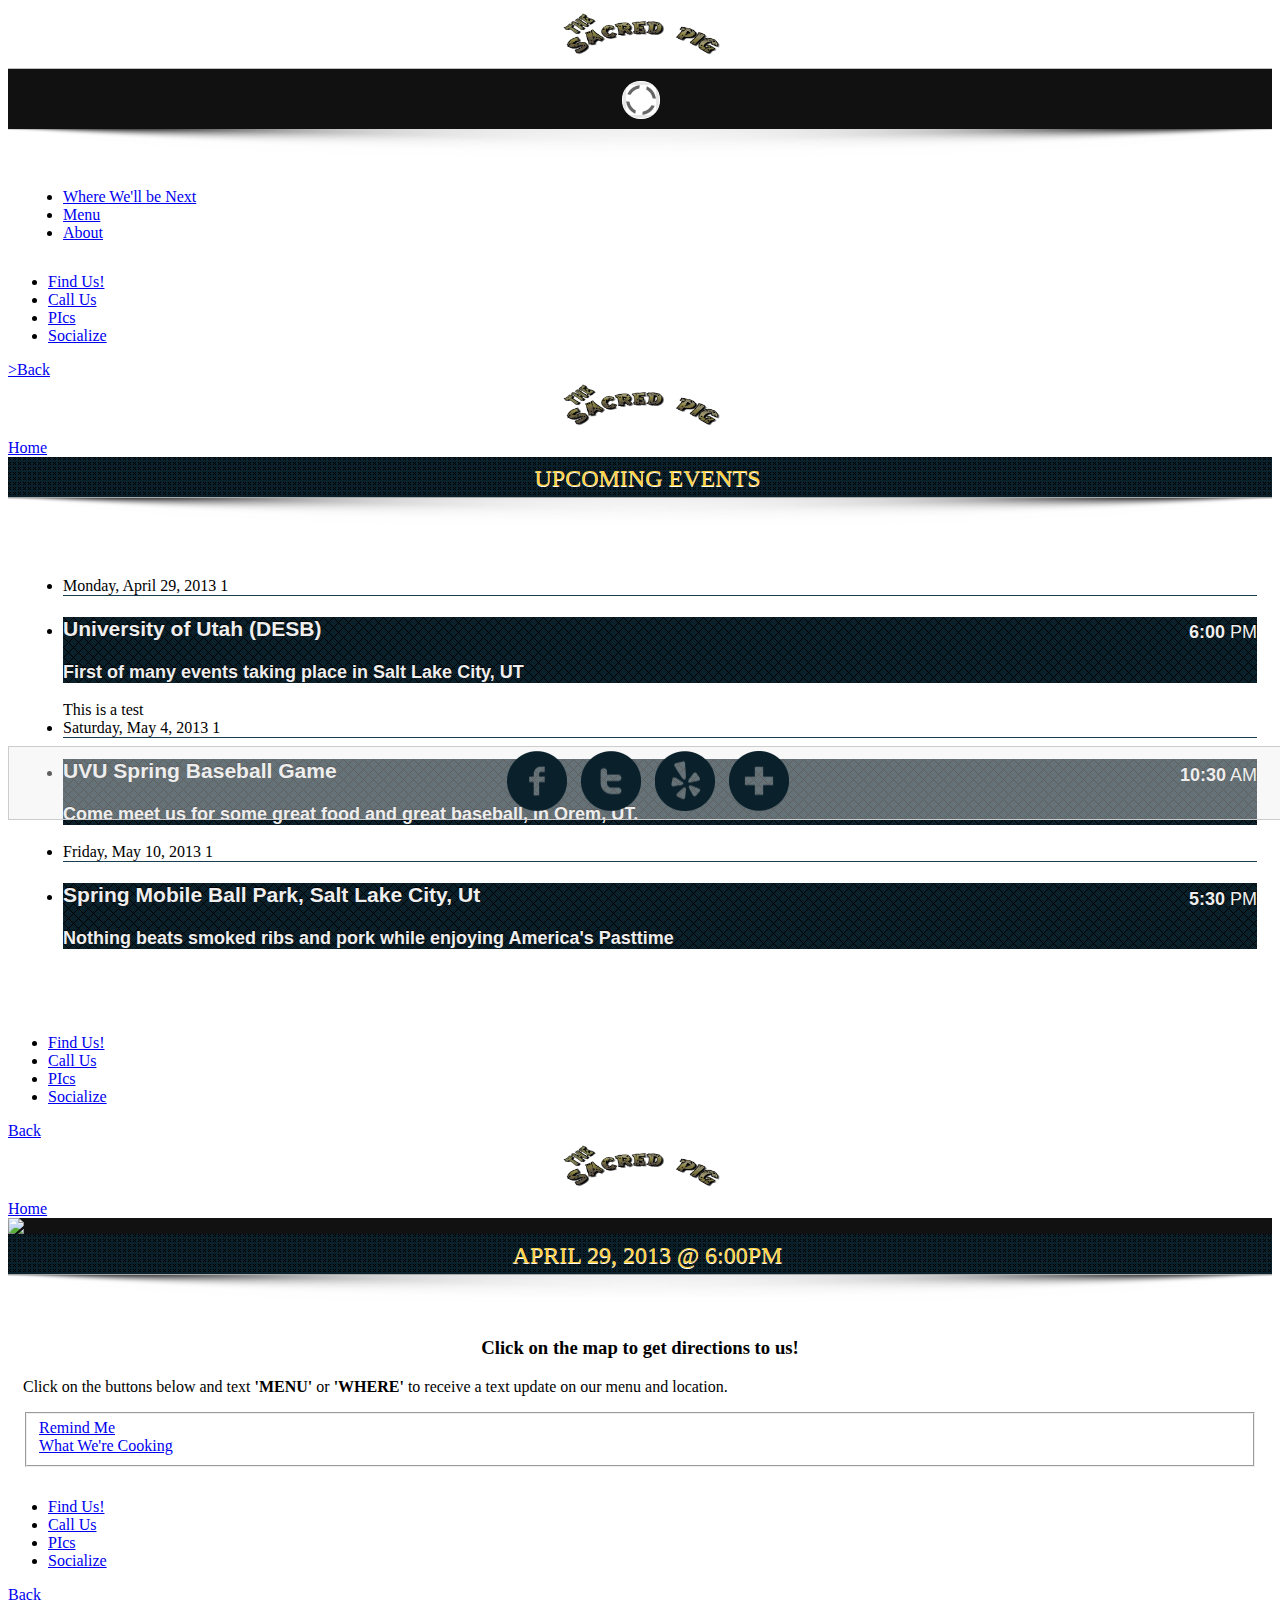
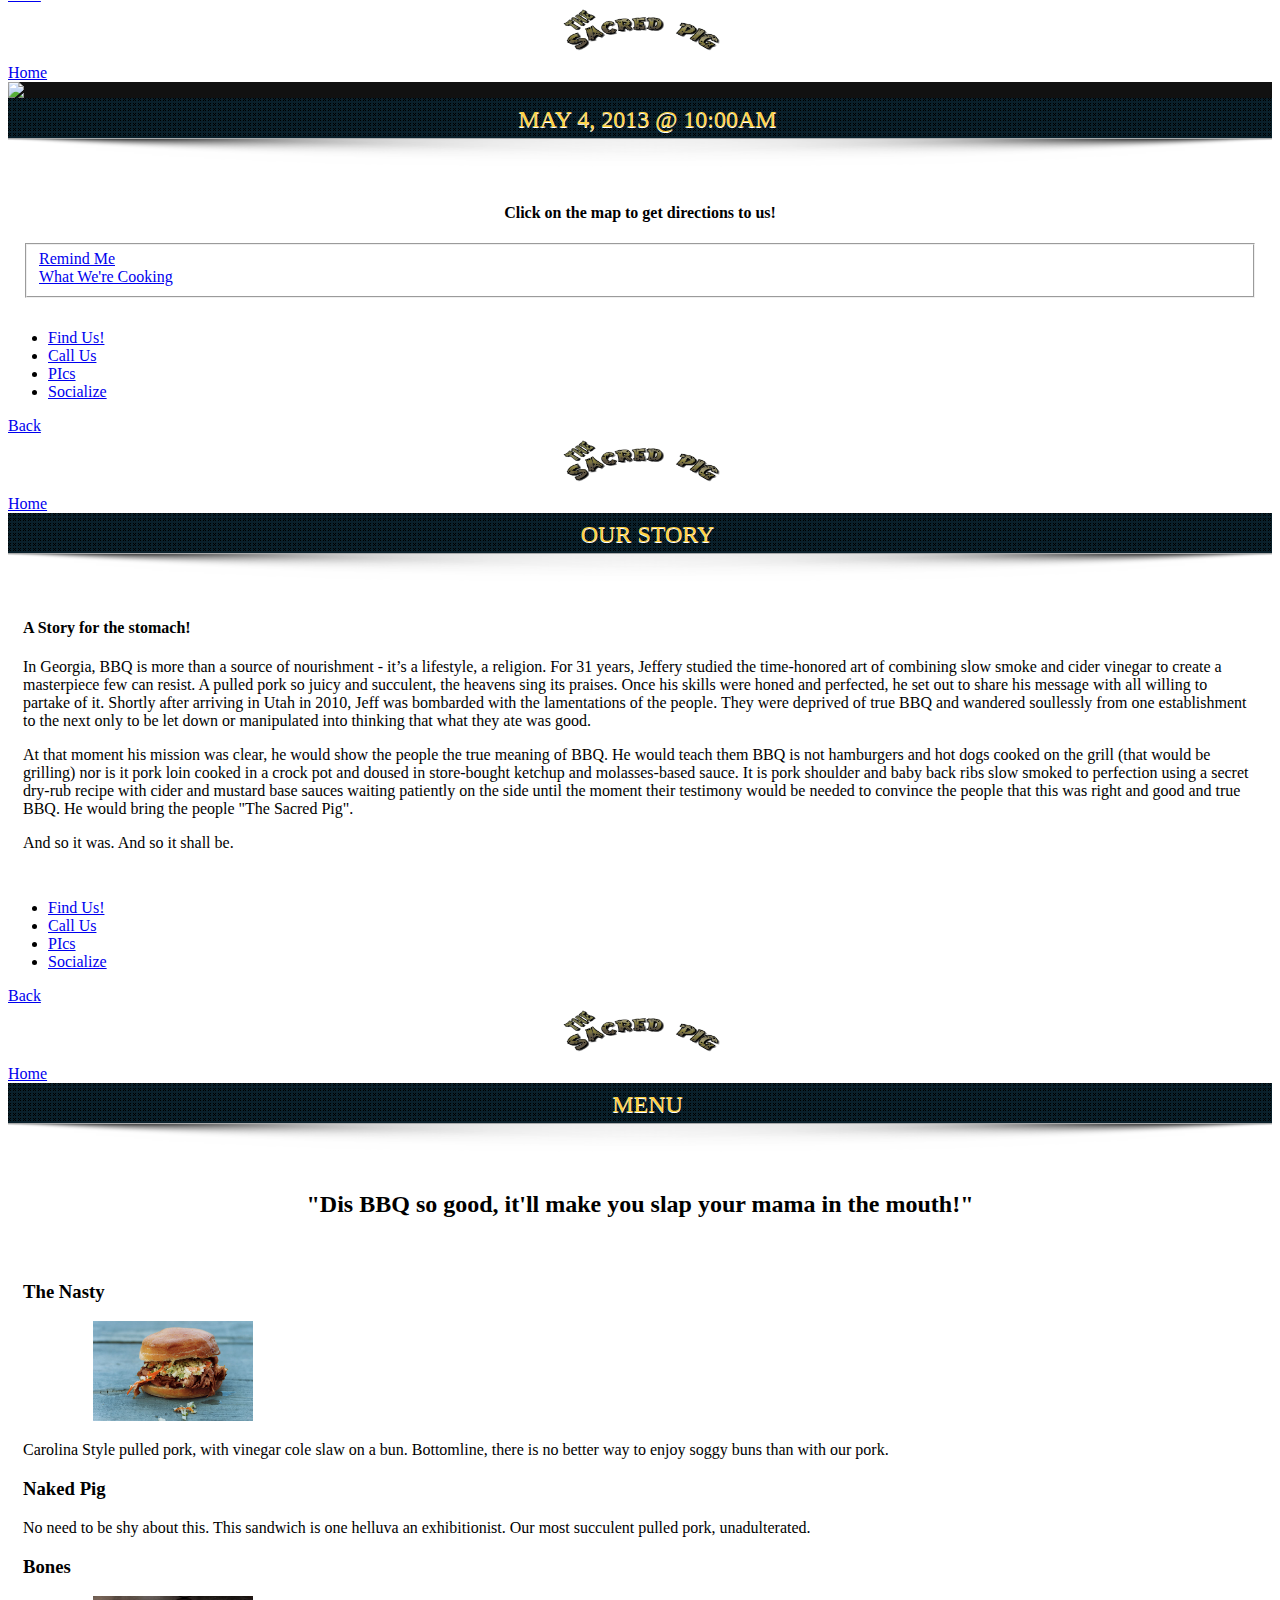
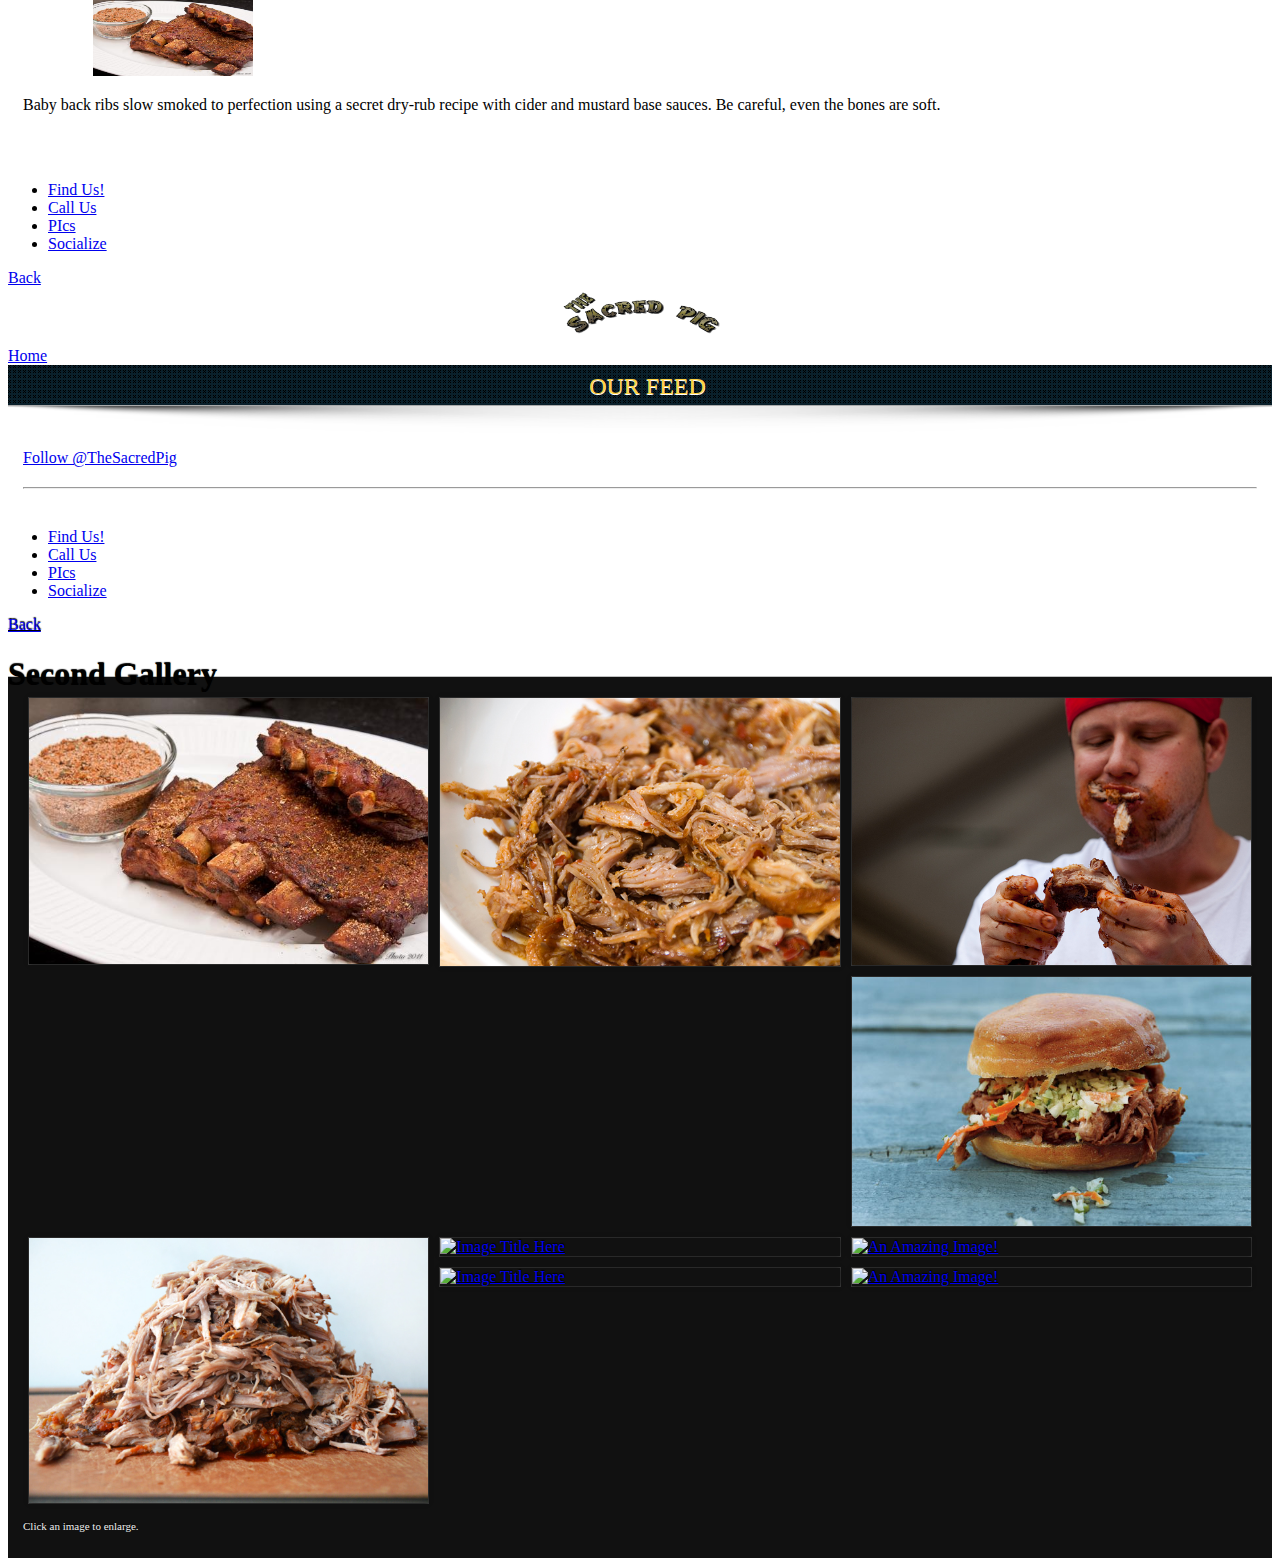
==== commit f7f24f58: "clean up" ====
--- a/index.html
+++ b/index.html
@@ -4,9 +4,12 @@
     <meta charset="utf-8">
     <meta name="viewport" content="width=device-width, initial-scale=1.0, maximum-scale=1.0, minimum-scale=1.0, user-scalable=no">
     <title>The Sacred Pig</title> 
-    <link rel="apple-touch-icon" sizes="72x72" href="assets/images/apple-touch-icon-ipad.png" /> 
-<link rel="apple-touch-icon" sizes="114x114" href="assets/images/apple-touch-icon-iphone4.png" />
-<link rel="apple-touch-icon" sizes="144x144" href="assets/images/apple-touch-icon-ipad3.png" />
+<link rel="shortcut icon" href="assets/images/favicon.ico" type="image/x-icon" />
+<link rel="apple-touch-icon" href="assets/images/apple-touch-icon.png" />
+<link rel="apple-touch-icon" sizes="57x57" href="assets/images/apple-touch-icon-57x57.png" />
+<link rel="apple-touch-icon" sizes="72x72" href="assets/images/apple-touch-icon-72x72.png" />
+<link rel="apple-touch-icon" sizes="114x114" href="assets/images/apple-touch-icon-114x114.png" />
+<link rel="apple-touch-icon" sizes="144x144" href="assets/images/apple-touch-icon-144x144.png" />
 <script>
         if (window.screen.height==568) { // iPhone 4"
         document.querySelector("meta[name=viewport]").content="width=320.1";
@@ -125,9 +128,9 @@
     <div data-role="footer" data-position="fixed">
         <div data-role="navbar" class="custom-icons" data-grid="c" >
             <ul>
-                <li><a href="http://maps.google.com/?daddr=University+of+Utah,Salt+Lake+City,UT,84112" id="map" data-icon="custom" data-theme="c">Find Us!</a></li>
-                <li><a href="tel:18005551234" id="cell" data-icon="custom" data-theme="c">Call Us</a></li>
-                <li><a href="#Gallery2" id="brush" data-icon="custom" data-theme="c" data-prefetch>PIcs</a></li>
+                <li><a href="http://maps.google.com/?daddr=University+of+Utah,Salt+Lake+City,UT,84112" id="map-marker" data-icon="custom" data-theme="c">Find Us!</a></li>
+                <li><a href="tel:+18016917675" id="cell" data-icon="custom" data-theme="c">Call Us</a></li>
+                <li><a href="#Gallery2" id="photos" data-icon="custom" data-theme="c" data-prefetch>PIcs</a></li>
                 <li><a href="#socialize" id="facebook" data-icon="custom" data-transition="slide" data-theme="c" data-prefetch data-ajax="false">Socialize</a></li>
             </ul>
         </div>
@@ -141,9 +144,9 @@
 
     <!-- header -->
     <div data-role="header" data-position="fixed" data-add-back-btn="true" data-theme="e">
-        <a href="#" data-icon="arrow-l" data-iconpos="notext" data-direction="reverse" data-transition="slide" data-rel="back">>Back</a>
+        <a href="#" data-icon="arrow-l" data-corners="true" data-iconpos="notext" data-direction="reverse" data-transition="slide" data-rel="back">>Back</a>
         <div class="logo"></div>
-        <a href="#home-page" data-icon="home" data-iconpos="notext" data-direction="reverse" data-transition="slide" rel="external" class="ui-btn-right">Home</a>
+        <a href="#home-page" data-icon="home" data-corners="true" data-iconpos="notext" data-direction="reverse" data-transition="slide" rel="external" class="ui-btn-right">Home</a>
     </div>
     <!--/header -->
     
@@ -169,7 +172,7 @@
         <li  class="ui-btn-icon-right ui-li-has-arrow">
             <div class="ui-btn-inner ui-li" aria-hidden="true">
                 <div class="ui-btn-text" data-role="collapsible-set">
-                    <a class="ui-link-inherit" href="#location_uofu">
+                    <a class="ui-link-inherit" href="#location_uofu" data-transition="slide">
                         <p class="ui-li-aside ui-li-desc" >
                             <strong>6:00</strong>
                             PM                      </p>
@@ -188,11 +191,11 @@
         <li class="ui-btn-icon-right ui-li-has-arrow">
             <div class="ui-btn-inner ui-li" aria-hidden="true" >
                 <div class="ui-btn-text">
-                    <a class="ui-link-inherit" href="#location_uvu">
+                    <a class="ui-link-inherit" href="#location_uvu" data-transition="slide">
                         <p class="ui-li-aside ui-li-desc" >
                             <strong>10:30</strong>
                             AM                      </p>
-                        <h3 class="ui-li-heading">UvU Spring Baseball Game</h3>
+                        <h3 class="ui-li-heading">UVU Spring Baseball Game</h3>
                             <p class="ui-li-desc">
                                 <strong>Come meet us for some great food and great baseball, in Orem, UT.</strong>                         </p>
                                 <p class="ui-li-desc"></p>
@@ -241,8 +244,8 @@
         <div data-role="navbar" class="custom-icons" data-grid="c" >
             <ul>
                 <li><a href="http://maps.google.com/?daddr=University+of+Utah,Salt+Lake+City,UT,84112" id="map" data-icon="custom" data-theme="c">Find Us!</a></li>
-                <li><a href="tel:18005551234" id="cell" data-icon="custom" data-theme="c">Call Us</a></li>
-                <li><a href="#Gallery2" id="brush" data-icon="custom" data-theme="c" data-prefetch>PIcs</a></li>
+                <li><a href="tel:+18016917675" id="cell" data-icon="custom" data-theme="c">Call Us</a></li>
+                <li><a href="#Gallery2" id="photos" data-icon="custom" data-theme="c" data-prefetch>PIcs</a></li>
                 <li><a href="#socialize" id="facebook" data-icon="custom" data-transition="slide" data-theme="c" data-prefetch data-ajax="false">Socialize</a></li>
             </ul>
         </div>
@@ -250,7 +253,7 @@
     </div>
     <!-- /footer -->
 </div> <!-- /page -->
-
+<div data-role="page" id="location_uofu" >
     <!-- header -->
     <div data-role="header" data-position="fixed" data-add-back-btn="true" data-theme="e">
         <a href="#" data-icon="arrow-l" data-iconpos="notext" data-direction="reverse" data-transition="slide" data-rel="back">Back</a>
@@ -275,6 +278,66 @@
     
     
         
+    <p><h3 align="center">Click on the map to get directions to us!</h3>
+    Click on the buttons below and text <strong>'MENU'</strong> or <strong>'WHERE'</strong> to receive a text update on our menu and location.</p>
+    
+        
+   
+        <fieldset >
+            <div ><a data-icon="phone" href="sms://+18016917675" data-role="button" rel="external">Remind Me</a></div>
+            <div ><a data-icon="phone" href="sms://+18016917675" data-role="button" rel="external">What We're Cooking</a></div>
+        </fieldset> 
+
+
+
+     
+    </div><!-- /content padd -->
+    </div><!-- /content -->
+    
+    <!-- footer -->
+    <div data-role="footer" data-position="fixed">
+        <div data-role="navbar" class="custom-icons" data-grid="c" >
+            <ul>
+                <li><a href="http://maps.google.com/?daddr=University+of+Utah,Salt+Lake+City,UT,84112" id="map" data-icon="custom" data-theme="c">Find Us!</a></li>
+                <li><a href="tel:+18016917675" id="cell" data-icon="custom" data-theme="c">Call Us</a></li>
+                <li><a href="#Gallery2" id="photos" data-icon="custom" data-theme="c" data-prefetch>PIcs</a></li>
+                <li><a href="#socialize" id="facebook" data-icon="custom" data-transition="slide" data-theme="c" data-prefetch data-ajax="false">Socialize</a></li>
+            </ul>
+        </div>
+        
+    </div>
+    <!-- /footer -->
+
+    
+</div><!-- /page -->
+</div> <!-- /page -->
+
+    <div data-role="page" id="location_uvu" >
+    
+    <!-- header -->
+    <div data-role="header" data-position="fixed" data-add-back-btn="true" data-theme="e">
+        <a href="#" data-icon="arrow-l" data-iconpos="notext" data-direction="reverse" data-transition="slide" data-rel="back">Back</a>
+        <div class="logo"></div>
+        <a href="#home-page" data-icon="home" data-iconpos="notext" data-direction="reverse" data-transition="slide" rel="external" class="ui-btn-right">Home</a>
+    </div>
+    <!--/header -->
+    
+    
+    
+    <!-- main content -->
+    <div data-role="content">
+    <!-- banner & title -->
+    <div class="bannerContainer">
+        <a href="//maps.google.com/?daddr=Utah+Valley+University,Orem,UT"><img src="http://maps.googleapis.com/maps/api/staticmap?center=Utah+Valley+University,Orem,UT,84112&zoom=14&size=395x192&sensor=false&markers=color:blue|labels:S|Utah+Valley+University,Orem,UT" class="banner"></a>
+    </div>
+    <h2  align="center" class="pageTitle"><span>May 4, 2013 @ 10:00am</span></h2>
+    <div class="shadow1box"><img src="assets/images/shadow1.png" class="shadow1" alt="shadow"></div>
+    <!-- /banner & title -->
+    
+    <div class="content-padd">
+    
+    
+        
     <h4 align="center">Click on the map to get directions to us!</h4>
     
         
@@ -295,67 +358,8 @@
         <div data-role="navbar" class="custom-icons" data-grid="c" >
             <ul>
                 <li><a href="http://maps.google.com/?daddr=University+of+Utah,Salt+Lake+City,UT,84112" id="map" data-icon="custom" data-theme="c">Find Us!</a></li>
-                <li><a href="tel:18005551234" id="cell" data-icon="custom" data-theme="c">Call Us</a></li>
-                <li><a href="#Gallery2" id="brush" data-icon="custom" data-theme="c" data-prefetch>PIcs</a></li>
-                <li><a href="#socialize" id="facebook" data-icon="custom" data-transition="slide" data-theme="c" data-prefetch data-ajax="false">Socialize</a></li>
-            </ul>
-        </div>
-        
-    </div>
-    <!-- /footer -->
-
-    
-</div><!-- /page -->
-</div> <!-- /page -->
-
-    <div data-role="page" id="location_uvu" >
-    
-    <!-- header -->
-    <div data-role="header" data-position="fixed" data-add-back-btn="true" data-theme="e">
-        <a href="#" data-icon="arrow-l" data-iconpos="notext" data-direction="reverse" data-transition="slide" data-rel="back">Back</a>
-        <div class="logo"></div>
-        <a href="#home-page" data-icon="home" data-iconpos="notext" data-direction="reverse" data-transition="slide" rel="external" class="ui-btn-right">Home</a>
-    </div>
-    <!--/header -->
-    
-    
-    
-    <!-- main content -->
-    <div data-role="content">
-    <!-- banner & title -->
-    <div class="bannerContainer">
-        <a href="//maps.google.com/?daddr=Utah+Valley+University,Orem,UT"><img src="http://maps.googleapis.com/maps/api/staticmap?center=Utah+Valley+University,Orem,UT,84112&zoom=14&size=395x192&sensor=false&markers=color:blue|labels:S|Utah+Valley+University,Orem,UT" class="banner"></a>
-    </div>
-    <h2  align="center" class="pageTitle"><span>May 4, 2013 @ 10:00am</span></h2>
-    <div class="shadow1box"><img src="assets/images/shadow1.png" class="shadow1" alt="shadow"></div>
-    <!-- /banner & title -->
-    
-    <div class="content-padd">
-    
-    
-        
-    <h4 align="center">Click on the map to get directions to us!</h4>
-    
-        
-   
-        <fieldset >
-            <div ><a data-icon="phone" href="sms://+18016917675?body=WHERE" data-role="button" rel="external">Remind Me</a></div>
-            <div ><a data-icon="phone" href="sms://+18016917675?body=MENU" data-role="button" rel="external">What We're Cooking</a></div>
-        </fieldset> 
-
-
-
-     
-    </div><!-- /content padd -->
-    </div><!-- /content -->
-    
-    <!-- footer -->
-    <div data-role="footer" data-position="fixed">
-        <div data-role="navbar" class="custom-icons" data-grid="c" >
-            <ul>
-                <li><a href="http://maps.google.com/?daddr=University+of+Utah,Salt+Lake+City,UT,84112" id="map" data-icon="custom" data-theme="c">Find Us!</a></li>
-                <li><a href="tel:18005551234" id="cell" data-icon="custom" data-theme="c">Call Us</a></li>
-                <li><a href="#Gallery2" id="brush" data-icon="custom" data-theme="c" data-prefetch>PIcs</a></li>
+                <li><a href="tel:+18016917675" id="cell" data-icon="custom" data-theme="c">Call Us</a></li>
+                <li><a href="#Gallery2" id="photos" data-icon="custom" data-theme="c" data-prefetch>PIcs</a></li>
                 <li><a href="#socialize" id="facebook" data-icon="custom" data-transition="slide" data-theme="c" data-prefetch data-ajax="false">Socialize</a></li>
             </ul>
         </div>
@@ -411,8 +415,8 @@
         <div data-role="navbar" class="custom-icons" data-grid="c" >
             <ul>
                 <li><a href="http://maps.google.com/?daddr=University+of+Utah,Salt+Lake+City,UT,84112" id="map" data-icon="custom" data-theme="c">Find Us!</a></li>
-                <li><a href="tel:18005551234" id="cell" data-icon="custom" data-theme="c">Call Us</a></li>
-                <li><a href="#Gallery2" id="brush" data-icon="custom" data-theme="c" data-prefetch>PIcs</a></li>
+                <li><a href="tel:+18016917675" id="cell" data-icon="custom" data-theme="c">Call Us</a></li>
+                <li><a href="#Gallery2" id="photos" data-icon="custom" data-theme="c" data-prefetch>PIcs</a></li>
                 <li><a href="#socialize" id="facebook" data-icon="custom" data-transition="slide" data-theme="c" data-prefetch data-ajax="false">Socialize</a></li>
             </ul>
         </div>
@@ -453,7 +457,7 @@
  
   <div data-role="collapsible">
     <h3>The Nasty</h3>
-    <img style="height: 100px; width: 160px; margin-left: 80px;" src="assets/images/demo/slides/rs_junepicks_pulledpork608.jpg">
+    <img style="height: 100px; width: 160px; margin-left: 70px;" src="assets/images/demo/slides/rs_junepicks_pulledpork608.jpg">
         <p>Carolina Style pulled pork, with vinegar cole slaw on a bun. Bottomline, there is no better way to enjoy soggy buns than with our pork.</p>
   </div>
    <div data-role="collapsible">
@@ -462,7 +466,7 @@
   </div>
   <div data-role="collapsible">
     <h3>Bones</h3>
-    <img style="height: 80px; width: 160px; margin-left: 80px;" src="assets/images/demo/slides/ribs.jpg">
+    <img style="height: 80px; width: 160px; margin-left: 70px;" src="assets/images/demo/slides/ribs.jpg">
     <p>Baby back ribs slow smoked to perfection using a secret dry-rub recipe with cider and mustard base sauces. Be careful, even the bones are soft.</p>
   </div>
  
@@ -480,8 +484,8 @@
         <div data-role="navbar" class="custom-icons" data-grid="c" >
             <ul>
                 <li><a href="http://maps.google.com/?daddr=University+of+Utah,Salt+Lake+City,UT,84112" id="map" data-icon="custom" data-theme="c">Find Us!</a></li>
-                <li><a href="tel:18005551234" id="cell" data-icon="custom" data-theme="c">Call Us</a></li>
-                <li><a href="#Gallery2" id="brush" data-icon="custom" data-theme="c" data-prefetch>PIcs</a></li>
+                <li><a href="tel:+18016917675" id="cell" data-icon="custom" data-theme="c">Call Us</a></li>
+                <li><a href="#Gallery2" id="photos" data-icon="custom" data-theme="c" data-prefetch>PIcs</a></li>
                 <li><a href="#socialize" id="facebook" data-icon="custom" data-transition="slide" data-theme="c" data-prefetch data-ajax="false">Socialize</a></li>
             </ul>
         </div>
@@ -556,7 +560,7 @@
         <a href="fb://profile/174190429324084"><img src="assets/images/social/fb-b.png" alt="facebook"></a>
         <!--  <a href="//qrs.ly/f33200y"><img src="assets/images/social/fb-b.png" alt="facebook"></a>  -->
         <a href="twitter://user?screen_name=thesacredpig"><img src="assets/images/social/twitter-b.png" alt="twitter"></a>
-        <a href="#"><img src="assets/images/social/linkedin-b.png" alt="linkedin"></a>
+        <a href="#"><img src="assets/images/social/yelp-b.png" alt="yelp"></a>
         <a href="//plus.google.com"><img src="assets/images/social/plus-b.png" alt="google+"></a>
         <!--  <a href="//yelp.com"><img src="assets/images/social/yelp-b.png" alt="yelp"></a>  -->
     </div>
@@ -568,8 +572,8 @@
         <div data-role="navbar" class="custom-icons" data-grid="c" >
             <ul>
                 <li><a href="http://maps.google.com/?daddr=University+of+Utah,Salt+Lake+City,UT,84112" id="map" data-icon="custom" data-theme="c">Find Us!</a></li>
-                <li><a href="tel:18005551234" id="cell" data-icon="custom" data-theme="c">Call Us</a></li>
-                <li><a href="#Gallery2" id="brush" data-icon="custom" data-theme="c" data-prefetch>Pics</a></li>
+                <li><a href="tel:+18016917675" id="cell" data-icon="custom" data-theme="c">Call Us</a></li>
+                <li><a href="#Gallery2" id="photos" data-icon="custom" data-theme="c" data-prefetch>PIcs</a></li>
                 <li><a href="#socialize" id="facebook" data-icon="custom" data-transition="slide" data-theme="c" data-prefetch data-ajax="false">Socialize</a></li>
             </ul>
         </div>
@@ -579,6 +583,69 @@
 
     
 </div><!-- /page -->
+<!-- gallery 2 -->
+<div data-role="page" data-theme="e" data-add-back-btn="true" id="Gallery2" class="gallery-page page-header" style="background:#111">
+<!--  Page AJAX -->
+    <script src="assets/portfolio/lib/klass.min.js"></script>
+    <script src="assets/portfolio/code.photoswipe.jquery-3.0.5.min.js"></script>
+    <!-- css -->
+    <link rel="stylesheet" href="assets/portfolio/photoswipe.css">
+    
+    <script type="text/javascript">
+        (function(window, $, PhotoSwipe){
+            $(document).ready(function(){
+                $('div.gallery-page')
+                    .live('pageshow', function(e){
+                        var 
+                            currentPage = $(e.target),
+                            options = {},
+                            photoSwipeInstance = $("ul.gallery a", e.target).photoSwipe(options,  currentPage.attr('id'));
+                        return true;
+                    })
+                    
+                    .live('pagehide', function(e){
+                        
+                        var 
+                            currentPage = $(e.target),
+                            photoSwipeInstance = PhotoSwipe.getInstance(currentPage.attr('id'));
+
+                        if (typeof photoSwipeInstance != "undefined" && photoSwipeInstance != null) {
+                            PhotoSwipe.detatch(photoSwipeInstance);
+                        }
+                        return true;
+                    });
+            });
+        }(window, window.jQuery, window.Code.PhotoSwipe));
+    </script>
+    <div data-role="header" class="page-header">
+    <a href="index.html" data-icon="arrow-l" data-iconpos="notext" data-direction="reverse" data-rel="back" rel="external">Back</a>
+        <h1>Second Gallery</h1>
+    </div>
+
+    <div data-role="content" style="background:#111">   
+    
+    <div class="content-padd">
+        
+        <ul class="gallery">
+        
+            <li><a href="assets/images/demo/slides/ribs.jpg" rel="external"><img src="assets/images/demo/slides/ribs.jpg" alt="Damn these are good!" /></a></li>
+            <li><a href="assets/images/demo/slides/carolina-style-pulled-pork8.jpg" rel="external"><img src="assets/images/demo/slides/carolina-style-pulled-pork8.jpg" alt="Carolina Style" /></a></li>
+            <li><a href="assets/images/demo/slides/ribfest-055.jpg" rel="external"><img src="assets/images/demo/slides/ribfest-055.jpg" alt="Rib Fest Baby!" /></a></li>
+            <li><a href="assets/images/demo/slides/rs_junepicks_pulledpork608.jpg" rel="external"><img src="assets/images/demo/slides/rs_junepicks_pulledpork608.jpg" alt="The Nasty!" /></a></li>
+            <li><a href="assets/images/demo/slides/Slow-Cooker-Pulled-Pork.jpg" rel="external"><img src="assets/images/demo/slides/Slow-Cooker-Pulled-Pork.jpg" alt="An Amazing Image!" /></a></li>
+            <li><a href="assets/portfolio/images/2L.jpg" rel="external"><img src="assets/portfolio/images/2s.jpg" alt="Image Title Here" /></a></li>
+            <li><a href="assets/portfolio/images/1L.jpg" rel="external"><img src="assets/portfolio/images/1s.jpg" alt="An Amazing Image!" /></a></li>
+            <li><a href="assets/portfolio/images/2L.jpg" rel="external"><img src="assets/portfolio/images/2s.jpg" alt="Image Title Here" /></a></li>
+            <li><a href="assets/portfolio/images/1L.jpg" rel="external"><img src="assets/portfolio/images/1s.jpg" alt="An Amazing Image!" /></a></li>
+        </ul>
+        
+        <p class="gal-description">Click an image to enlarge.</p>
+        
+    </div><!-- /content padd -->
+    </div><!-- /content -->
+
+</div>
+<!-- /gallery 2 -->
 
 <!-- add to homepage bubble on iphone, ipad  -->
 <script type="text/javascript">
--- a/assets/portfolio/photoswipe.css
+++ b/assets/portfolio/photoswipe.css
@@ -0,0 +1,193 @@
+/*
+ * photoswipe.css
+ * Copyright (c) %%year%% by Code Computerlove (http://www.codecomputerlove.com)
+ * Licensed under the MIT license
+ *
+ * Default styles for PhotoSwipe
+ * Avoid any position or dimension based styles
+ * where possible, unless specified already here.
+ * The gallery automatically works out gallery item
+ * positions etc.
+ */
+
+ 
+body.ps-active, body.ps-building, div.ps-active, div.ps-building
+{
+	background: #000;
+	overflow: hidden;
+}
+body.ps-active *, div.ps-active *
+{ 
+	-webkit-tap-highlight-color:  rgba(255, 255, 255, 0); 
+	display: none;
+}
+body.ps-active *:focus, div.ps-active *:focus 
+{ 
+	outline: 0; 
+}
+
+
+/* Document overlay */
+div.ps-document-overlay 
+{
+	background: #000;
+}
+
+
+/* UILayer */
+div.ps-uilayer { 
+	
+	background: #000;
+	cursor: pointer;
+	
+}
+
+
+/* Zoom/pan/rotate layer */
+div.ps-zoom-pan-rotate{
+	background: #000;
+}
+div.ps-zoom-pan-rotate *  { display: block; }
+
+
+/* Carousel */
+div.ps-carousel-item-loading 
+{ 
+	background: url(loader.gif) no-repeat center center; 
+}
+
+div.ps-carousel-item-error 
+{ 
+	background: url(error.gif) no-repeat center center; 
+}
+
+
+/* Caption */
+div.ps-caption
+{ 
+	background: #000000;
+	background: -moz-linear-gradient(top, #303130 0%, #000101 100%);
+	background: -webkit-gradient(linear, left top, left bottom, color-stop(0%,#303130), color-stop(100%,#000101));
+	border-bottom: 1px solid #42403f;
+	color: #ffffff;
+	font-size: 13px;
+	font-family: "Lucida Grande", Helvetica, Arial,Verdana, sans-serif;
+	text-align: center;
+}
+div.ps-caption *  { display: inline; }
+
+div.ps-caption-bottom
+{ 
+	border-top: 1px solid #42403f;
+	border-bottom: none;
+	min-height: 44px;
+}
+
+div.ps-caption-content
+{
+	padding: 13px;
+	display: block;
+}
+
+
+/* Toolbar */
+div.ps-toolbar
+{ 
+	background: #000000;
+	background: -moz-linear-gradient(top, #303130 0%, #000101 100%);
+	background: -webkit-gradient(linear, left top, left bottom, color-stop(0%,#303130), color-stop(100%,#000101));
+	border-top: 1px solid #42403f;
+	color: #ffffff;
+	font-size: 13px;
+	font-family: "Lucida Grande", Helvetica, Arial,Verdana, sans-serif;
+	text-align: center;
+	height: 44px;
+	display: table;
+	table-layout: fixed;
+}
+div.ps-toolbar * { 
+	display: block;
+}
+
+div.ps-toolbar-top 
+{
+	border-bottom: 1px solid #42403f;
+	border-top: none;
+}
+
+div.ps-toolbar-close, div.ps-toolbar-previous, div.ps-toolbar-next, div.ps-toolbar-play
+{
+	cursor: pointer;
+	display: table-cell;
+}
+
+div.ps-toolbar div div.ps-toolbar-content
+{
+	width: 44px;
+	height: 44px;
+	margin: 0 auto 0;
+	background-image: url(icons.png);
+	background-repeat: no-repeat;
+}
+
+div.ps-toolbar-close div.ps-toolbar-content
+{
+	background-position: 0 0;
+}
+
+div.ps-toolbar-previous div.ps-toolbar-content
+{
+	background-position: -44px 0;
+}
+
+div.ps-toolbar-previous-disabled div.ps-toolbar-content
+{
+	background-position: -44px -44px;
+}
+
+div.ps-toolbar-next div.ps-toolbar-content
+{
+	background-position: -132px 0;
+}
+
+div.ps-toolbar-next-disabled div.ps-toolbar-content
+{
+	background-position: -132px -44px;
+}
+
+div.ps-toolbar-play div.ps-toolbar-content
+{
+	background-position: -88px 0;
+}
+
+/* Hi-res display */
+@media only screen and (-webkit-min-device-pixel-ratio: 1.5),
+       only screen and (-moz-min-device-pixel-ratio: 1.5),
+       only screen and (min-resolution: 240dpi)
+{
+	div.ps-toolbar div div.ps-toolbar-content
+	{
+		-moz-background-size: 176px 88px;
+		-o-background-size: 176px 88px;
+		-webkit-background-size: 176px 88px;
+		background-size: 176px 88px;
+		background-image: url(icons@2x.png);
+	}
+}
+
+
+
+
+
+/* images */
+.gallery img {
+	-webkit-box-shadow: 0px 0px 4px #111;
+	-moz-box-shadow: 0px 0px 4px #111;
+	box-shadow: 0px 0px 4px #111; 
+}
+
+
+
+
+
+
